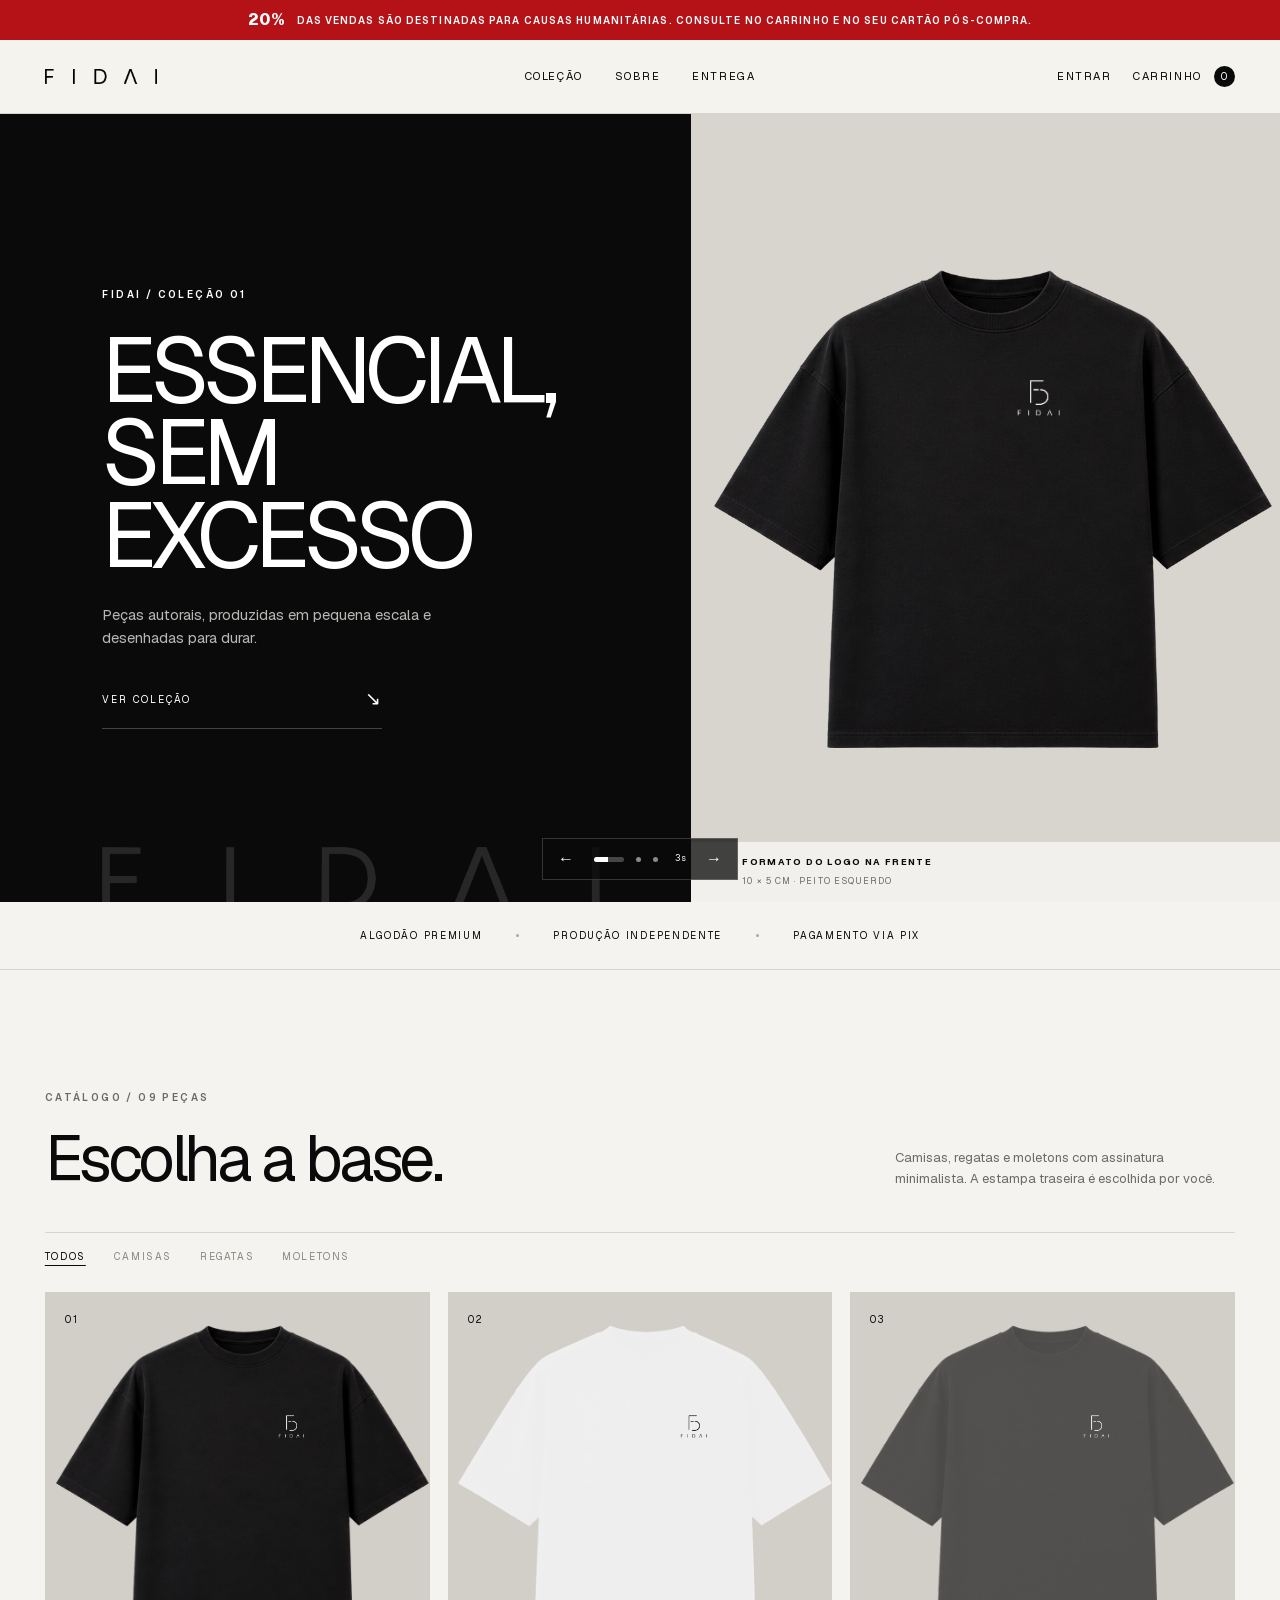
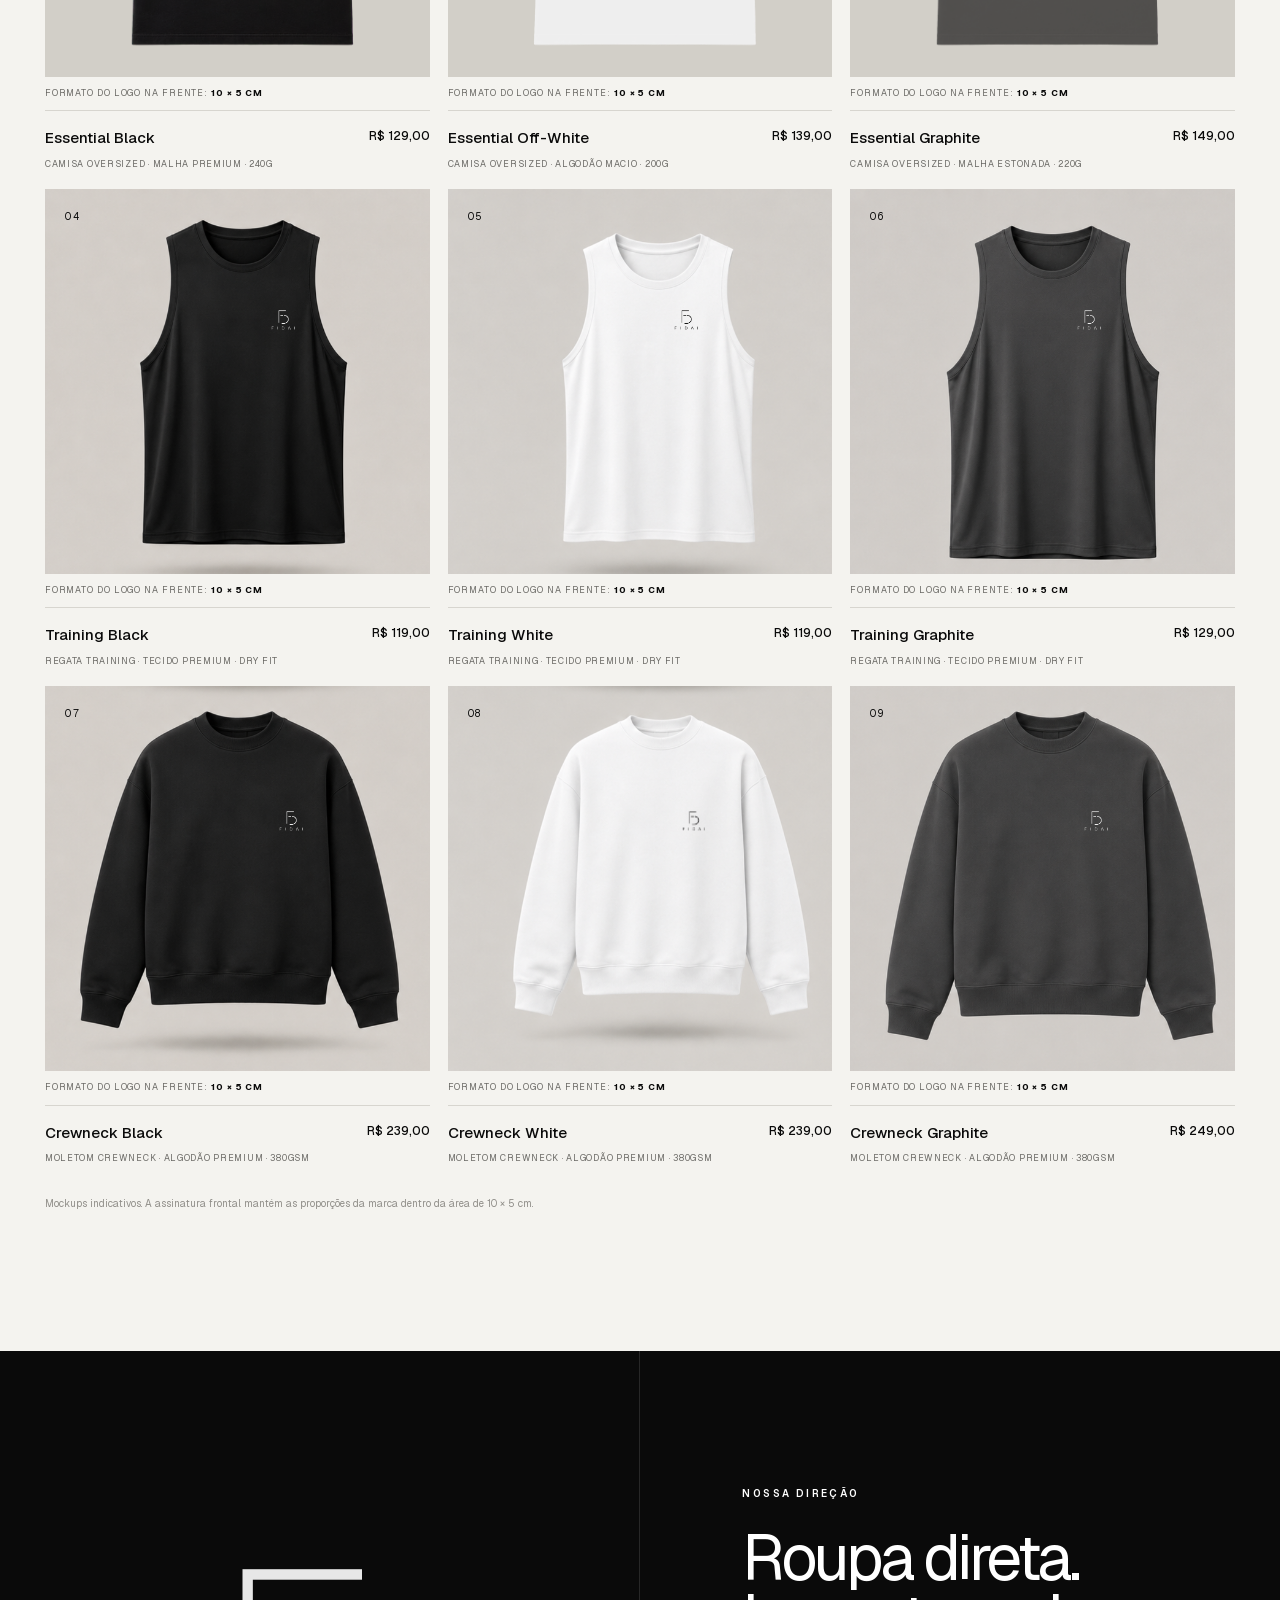
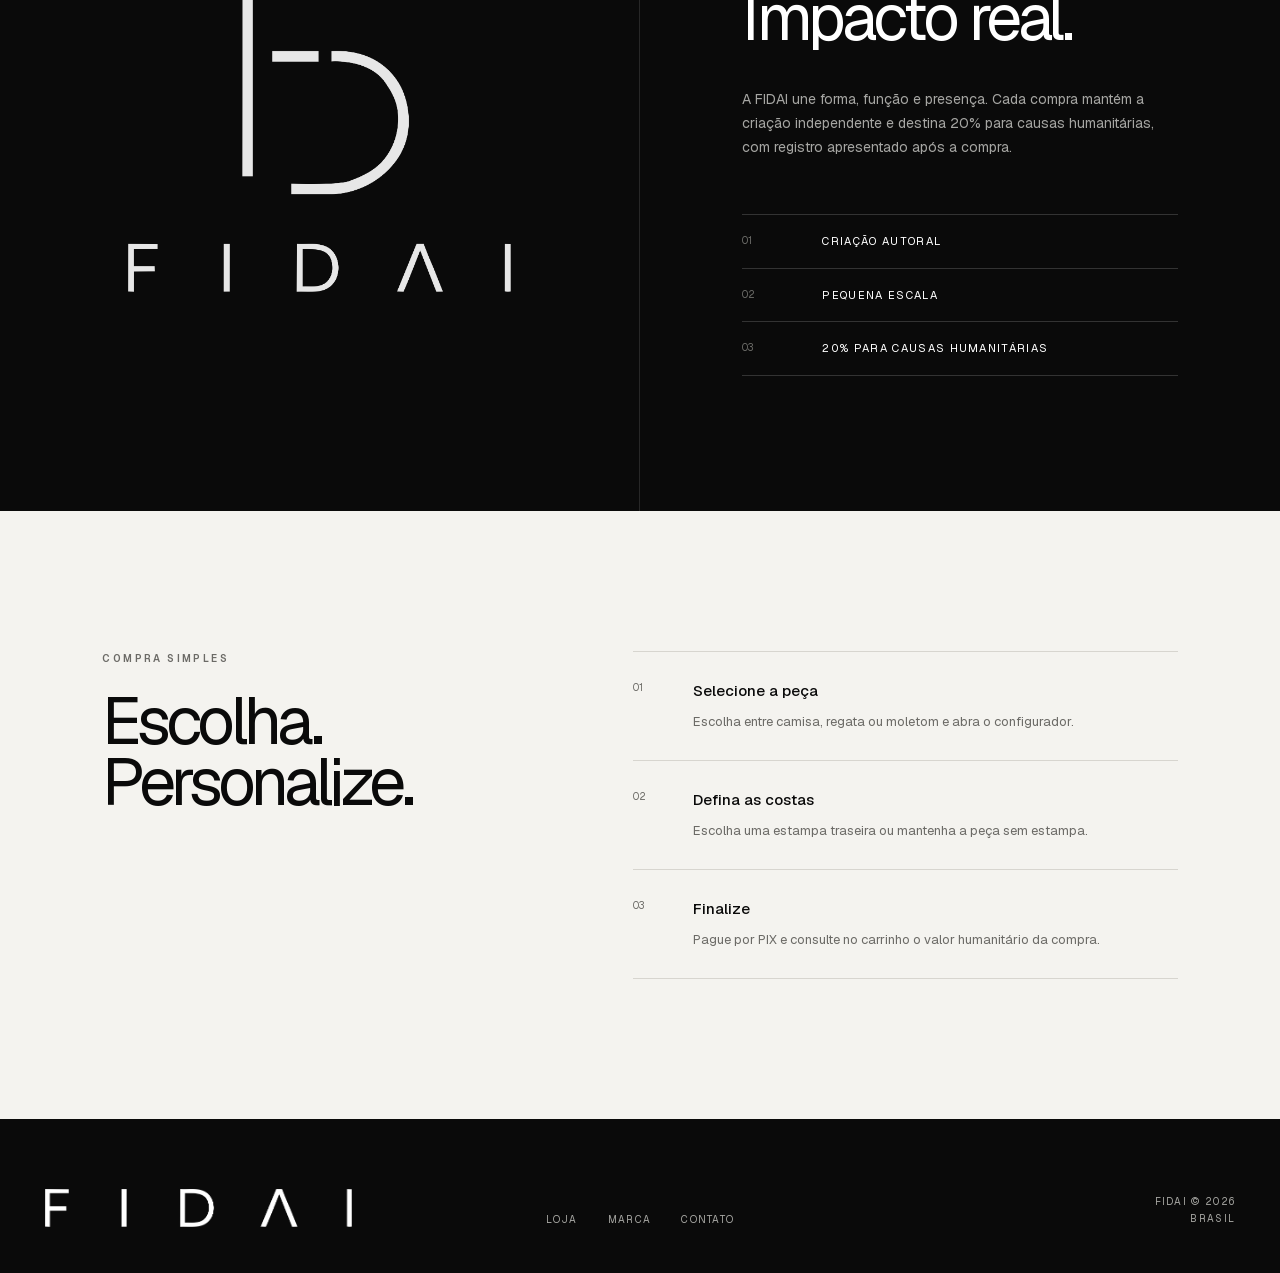
==== index.html @ 122ff942 "Add files via upload" ====
<!DOCTYPE html><html lang="pt-BR"><head><meta charSet="utf-8"/><meta name="viewport" content="width=device-width, initial-scale=1"/><link rel="preload" as="image" href="./brand/fidai-wordmark-black.png"/><link rel="preload" as="image" href="./brand/fidai-wordmark-white.png"/><link rel="preload" as="image" href="./products/shirt-black.png"/><link rel="preload" as="image" href="./brand/fidai-shirt-logo-white.png"/><link rel="preload" as="image" href="./campaigns/hero-excess-gray-shirt-back.png"/><link rel="preload" as="image" href="./campaigns/protest-model.png"/><link rel="preload" as="image" href="./products/shirt-white.png"/><link rel="preload" as="image" href="./brand/fidai-shirt-logo-black.png"/><link rel="preload" as="image" href="./products/shirt-graphite.png"/><link rel="preload" as="image" href="./brand/fidai-logo-white.png"/><link rel="stylesheet" href="./assets/index-DhxMgeo2.css" data-rsc-css-href="./assets/index-DhxMgeo2.css" data-precedence="vite-rsc/importer-resources"/><link rel="modulepreload" href="./assets/layout-segment-context-DIqtUhEV.js" crossorigin=""/><link rel="modulepreload" href="./assets/rolldown-runtime-S-ySWqyJ.js" crossorigin=""/><link rel="modulepreload" href="./assets/index-BgbSzuRm.js" crossorigin=""/><link rel="modulepreload" href="./assets/framework-CXnKph_e.js" crossorigin=""/><link rel="modulepreload" href="./assets/page-B92xcpVJ.js" crossorigin=""/><title>FIDAI — Essential Collection</title><meta name="description" content="Camisas autorais FIDAI. Design essencial, produção independente e pagamento via PIX."/><link rel="shortcut icon" href="./favicon.svg"/><link rel="icon" href="./favicon.svg"/><meta name="codex-preview" content="development"/><script>self.__VINEXT_RSC_PARAMS__={}</script><script>self.__VINEXT_RSC_NAV__={"pathname":"/","searchParams":[]}</script><link rel="modulepreload" href="./assets/index-BgbSzuRm.js" />
<link rel="preload" href="./assets/_vinext_fonts/geist-8ac0455e797f/geist-ff2310f5.woff2" as="font" type="font/woff2" crossorigin />
<link rel="preload" href="./assets/_vinext_fonts/geist-8ac0455e797f/geist-875ccdd4.woff2" as="font" type="font/woff2" crossorigin />
<link rel="preload" href="./assets/_vinext_fonts/geist-8ac0455e797f/geist-52306abf.woff2" as="font" type="font/woff2" crossorigin />
<link rel="preload" href="./assets/_vinext_fonts/geist-8ac0455e797f/geist-001175b1.woff2" as="font" type="font/woff2" crossorigin />
<link rel="preload" href="./assets/_vinext_fonts/geist-8ac0455e797f/geist-98bbbccb.woff2" as="font" type="font/woff2" crossorigin />
<link rel="preload" href="./assets/_vinext_fonts/geist-mono-00e989178794/geist-mono-f6b33328.woff2" as="font" type="font/woff2" crossorigin />
<link rel="preload" href="./assets/_vinext_fonts/geist-mono-00e989178794/geist-mono-44e03052.woff2" as="font" type="font/woff2" crossorigin />
<link rel="preload" href="./assets/_vinext_fonts/geist-mono-00e989178794/geist-mono-0638449e.woff2" as="font" type="font/woff2" crossorigin />
<link rel="preload" href="./assets/_vinext_fonts/geist-mono-00e989178794/geist-mono-971fb274.woff2" as="font" type="font/woff2" crossorigin />
<link rel="preload" href="./assets/_vinext_fonts/geist-mono-00e989178794/geist-mono-44745446.woff2" as="font" type="font/woff2" crossorigin />
<link rel="preload" href="./assets/_vinext_fonts/geist-mono-00e989178794/geist-mono-013b2f2f.woff2" as="font" type="font/woff2" crossorigin />
<style data-vinext-fonts>/* cyrillic-ext */
@font-face {
  font-family: 'Geist';
  font-style: normal;
  font-weight: 100 900;
  font-display: swap;
  src: url(./assets/_vinext_fonts/geist-8ac0455e797f/geist-ff2310f5.woff2) format('woff2');
  unicode-range: U+0460-052F, U+1C80-1C8A, U+20B4, U+2DE0-2DFF, U+A640-A69F, U+FE2E-FE2F;
}
/* cyrillic */
@font-face {
  font-family: 'Geist';
  font-style: normal;
  font-weight: 100 900;
  font-display: swap;
  src: url(./assets/_vinext_fonts/geist-8ac0455e797f/geist-875ccdd4.woff2) format('woff2');
  unicode-range: U+0301, U+0400-045F, U+0490-0491, U+04B0-04B1, U+2116;
}
/* vietnamese */
@font-face {
  font-family: 'Geist';
  font-style: normal;
  font-weight: 100 900;
  font-display: swap;
  src: url(./assets/_vinext_fonts/geist-8ac0455e797f/geist-52306abf.woff2) format('woff2');
  unicode-range: U+0102-0103, U+0110-0111, U+0128-0129, U+0168-0169, U+01A0-01A1, U+01AF-01B0, U+0300-0301, U+0303-0304, U+0308-0309, U+0323, U+0329, U+1EA0-1EF9, U+20AB;
}
/* latin-ext */
@font-face {
  font-family: 'Geist';
  font-style: normal;
  font-weight: 100 900;
  font-display: swap;
  src: url(./assets/_vinext_fonts/geist-8ac0455e797f/geist-001175b1.woff2) format('woff2');
  unicode-range: U+0100-02BA, U+02BD-02C5, U+02C7-02CC, U+02CE-02D7, U+02DD-02FF, U+0304, U+0308, U+0329, U+1D00-1DBF, U+1E00-1E9F, U+1EF2-1EFF, U+2020, U+20A0-20AB, U+20AD-20C0, U+2113, U+2C60-2C7F, U+A720-A7FF;
}
/* latin */
@font-face {
  font-family: 'Geist';
  font-style: normal;
  font-weight: 100 900;
  font-display: swap;
  src: url(./assets/_vinext_fonts/geist-8ac0455e797f/geist-98bbbccb.woff2) format('woff2');
  unicode-range: U+0000-00FF, U+0131, U+0152-0153, U+02BB-02BC, U+02C6, U+02DA, U+02DC, U+0304, U+0308, U+0329, U+2000-206F, U+20AC, U+2122, U+2191, U+2193, U+2212, U+2215, U+FEFF, U+FFFD;
}

.__font_geist_0tvmz3h { font-family: 'Geist', sans-serif; }

.__variable_geist_0tvmz3h { --font-geist-sans: 'Geist', sans-serif; }

/* cyrillic-ext */
@font-face {
  font-family: 'Geist Mono';
  font-style: normal;
  font-weight: 100 900;
  font-display: swap;
  src: url(./assets/_vinext_fonts/geist-mono-00e989178794/geist-mono-f6b33328.woff2) format('woff2');
  unicode-range: U+0460-052F, U+1C80-1C8A, U+20B4, U+2DE0-2DFF, U+A640-A69F, U+FE2E-FE2F;
}
/* cyrillic */
@font-face {
  font-family: 'Geist Mono';
  font-style: normal;
  font-weight: 100 900;
  font-display: swap;
  src: url(./assets/_vinext_fonts/geist-mono-00e989178794/geist-mono-44e03052.woff2) format('woff2');
  unicode-range: U+0301, U+0400-045F, U+0490-0491, U+04B0-04B1, U+2116;
}
/* symbols2 */
@font-face {
  font-family: 'Geist Mono';
  font-style: normal;
  font-weight: 100 900;
  font-display: swap;
  src: url(./assets/_vinext_fonts/geist-mono-00e989178794/geist-mono-0638449e.woff2) format('woff2');
  unicode-range: U+2000-2001, U+2004-2008, U+200A, U+23B8-23BD, U+2500-259F;
}
/* vietnamese */
@font-face {
  font-family: 'Geist Mono';
  font-style: normal;
  font-weight: 100 900;
  font-display: swap;
  src: url(./assets/_vinext_fonts/geist-mono-00e989178794/geist-mono-971fb274.woff2) format('woff2');
  unicode-range: U+0102-0103, U+0110-0111, U+0128-0129, U+0168-0169, U+01A0-01A1, U+01AF-01B0, U+0300-0301, U+0303-0304, U+0308-0309, U+0323, U+0329, U+1EA0-1EF9, U+20AB;
}
/* latin-ext */
@font-face {
  font-family: 'Geist Mono';
  font-style: normal;
  font-weight: 100 900;
  font-display: swap;
  src: url(./assets/_vinext_fonts/geist-mono-00e989178794/geist-mono-44745446.woff2) format('woff2');
  unicode-range: U+0100-02BA, U+02BD-02C5, U+02C7-02CC, U+02CE-02D7, U+02DD-02FF, U+0304, U+0308, U+0329, U+1D00-1DBF, U+1E00-1E9F, U+1EF2-1EFF, U+2020, U+20A0-20AB, U+20AD-20C0, U+2113, U+2C60-2C7F, U+A720-A7FF;
}
/* latin */
@font-face {
  font-family: 'Geist Mono';
  font-style: normal;
  font-weight: 100 900;
  font-display: swap;
  src: url(./assets/_vinext_fonts/geist-mono-00e989178794/geist-mono-013b2f2f.woff2) format('woff2');
  unicode-range: U+0000-00FF, U+0131, U+0152-0153, U+02BB-02BC, U+02C6, U+02DA, U+02DC, U+0304, U+0308, U+0329, U+2000-206F, U+20AC, U+2122, U+2191, U+2193, U+2212, U+2215, U+FEFF, U+FFFD;
}

.__font_geist_mono_1diim1n { font-family: 'Geist Mono', sans-serif; }

.__variable_geist_mono_1diim1n { --font-geist-mono: 'Geist Mono', sans-serif; }
</style>
</head><body class="__variable_geist_0tvmz3h __variable_geist_mono_1diim1n antialiased"><main><div class="impact-banner"><span>20%</span><p>das vendas são destinadas para causas humanitárias. Consulte no carrinho e no seu cartão pós-compra.</p></div><header class="site-header"><a class="brand-link" href="#inicio" aria-label="FIDAI — início"><img src="./brand/fidai-wordmark-black.png" alt="FIDAI"/></a><nav aria-label="Navegação principal"><a href="#colecao">Coleção</a><a href="#manifesto">Sobre</a><a href="#entrega">Entrega</a></nav><div class="header-actions"><button class="account-trigger " type="button">Entrar</button><button class="cart-trigger" type="button" aria-label="Abrir carrinho com 0 itens">Carrinho <span>0</span></button></div></header><section class="hero-slider" id="inicio" aria-roledescription="carrossel" aria-label="Destaques FIDAI"><div class="hero-track" style="transform:translateX(-0%)"><article class="hero hero-slide" aria-hidden="false"><div class="hero-copy"><p class="eyebrow">FIDAI / COLEÇÃO 01</p><h1>Essencial,<br/>sem excesso</h1><p class="hero-text">Peças autorais, produzidas em pequena escala e desenhadas para durar.</p><a class="primary-link" href="#colecao" tabindex="0">Ver coleção <span>↘</span></a><img class="hero-wordmark" src="./brand/fidai-wordmark-white.png" alt="" aria-hidden="true"/></div><div class="hero-product" aria-label="Camisa preta FIDAI Essential"><img class="hero-shirt" src="./products/shirt-black.png" alt="Camisa preta oversized FIDAI"/><div class="front-print-area hero-chest"><img class="front-signature" src="./brand/fidai-shirt-logo-white.png" alt="" aria-hidden="true"/></div><div class="hero-format"><strong>FORMATO DO LOGO NA FRENTE</strong><span>10 × 5 CM · PEITO ESQUERDO</span></div></div></article><article class="hero hero-slide protest-slide" aria-hidden="true"><div class="hero-copy protest-copy excess-copy"><p class="eyebrow">FIDAI / COLEÇÃO PROTESTO</p><h2>Ou o excesso,<br/>essencial</h2><p class="hero-text">A mesma base essencial, com presença máxima nas costas.</p><a class="primary-link" href="#colecao" tabindex="-1">Ver estampas <span>↘</span></a><img class="hero-wordmark" src="./brand/fidai-wordmark-white.png" alt="" aria-hidden="true"/></div><div class="hero-excess"><img src="./campaigns/hero-excess-gray-shirt-back.png" alt="Parte traseira de camisa cinza FIDAI com estampa da Coleção Protesto"/></div></article><article class="hero hero-slide protest-slide" aria-hidden="true"><div class="hero-copy protest-copy"><p class="eyebrow">FIDAI / COLEÇÃO PROTESTO</p><h2>O impacto minimalista ou a sua arte preferida.</h2><p class="hero-text">Uma assinatura discreta na frente. Sua arte escolhida ocupa as costas.</p><a class="primary-link" href="#colecao" tabindex="-1">Explorar coleção <span>↘</span></a><img class="hero-wordmark" src="./brand/fidai-wordmark-white.png" alt="" aria-hidden="true"/></div><div class="hero-model"><img src="./campaigns/protest-model.png" alt="Modelo vestindo moletom preto FIDAI, visto de frente e de costas com estampa da Coleção Protesto"/></div></article></div><div class="hero-controls"><button class="hero-arrow" type="button" aria-label="Slide anterior">←</button><div class="hero-dots" role="group" aria-label="Selecionar destaque"><button class="hero-dot active" type="button" aria-label="Mostrar slide 1" aria-pressed="true"><span><i style="width:100%"></i></span></button><button class="hero-dot " type="button" aria-label="Mostrar slide 2" aria-pressed="false"><span></span></button><button class="hero-dot " type="button" aria-label="Mostrar slide 3" aria-pressed="false"><span></span></button></div><span class="hero-countdown" aria-hidden="true">5<!-- -->s</span><button class="hero-arrow" type="button" aria-label="Próximo slide">→</button></div><span class="sr-only" aria-live="polite">Slide <!-- -->1<!-- --> de 3</span></section><div class="feature-strip"><span>Algodão premium</span><i></i><span>Produção independente</span><i></i><span>Pagamento via PIX</span></div><section class="collection" id="colecao"><div class="section-heading"><div><p class="eyebrow dark">CATÁLOGO / 09 PEÇAS</p><h2>Escolha a base.</h2></div><p>Camisas, regatas e moletons com assinatura minimalista. A estampa traseira é escolhida por você.</p></div><div class="filters" aria-label="Filtrar catálogo por tipo de peça"><button class="active" type="button">Todos</button><button class="" type="button">Camisas</button><button class="" type="button">Regatas</button><button class="" type="button">Moletons</button></div><div class="product-grid"><article class="product-card"><button class="product-select" type="button" aria-label="Selecionar Essential Black"><div class="product-art"><span class="product-number">01</span><img class="product-photo" src="./products/shirt-black.png" alt="Camisa oversized Essential Black"/><div class="front-print-area card-chest camisa product-1"><img class="front-signature" src="./brand/fidai-shirt-logo-white.png" alt="" aria-hidden="true"/></div><span class="configure-call">Selecionar peça <b>→</b></span></div></button><div class="product-format">Formato do logo na frente: <b>10 × 5 cm</b></div><div class="product-meta"><div><h3>Essential Black</h3><p>Camisa oversized<!-- --> · <!-- -->Malha premium · 240g</p></div><strong>R$ 129,00</strong></div></article><article class="product-card"><button class="product-select" type="button" aria-label="Selecionar Essential Off-White"><div class="product-art"><span class="product-number">02</span><img class="product-photo" src="./products/shirt-white.png" alt="Camisa oversized Essential Off-White"/><div class="front-print-area card-chest camisa product-2"><img class="front-signature" src="./brand/fidai-shirt-logo-black.png" alt="" aria-hidden="true"/></div><span class="configure-call">Selecionar peça <b>→</b></span></div></button><div class="product-format">Formato do logo na frente: <b>10 × 5 cm</b></div><div class="product-meta"><div><h3>Essential Off-White</h3><p>Camisa oversized<!-- --> · <!-- -->Algodão macio · 200g</p></div><strong>R$ 139,00</strong></div></article><article class="product-card"><button class="product-select" type="button" aria-label="Selecionar Essential Graphite"><div class="product-art"><span class="product-number">03</span><img class="product-photo" src="./products/shirt-graphite.png" alt="Camisa oversized Essential Graphite"/><div class="front-print-area card-chest camisa product-3"><img class="front-signature" src="./brand/fidai-shirt-logo-white.png" alt="" aria-hidden="true"/></div><span class="configure-call">Selecionar peça <b>→</b></span></div></button><div class="product-format">Formato do logo na frente: <b>10 × 5 cm</b></div><div class="product-meta"><div><h3>Essential Graphite</h3><p>Camisa oversized<!-- --> · <!-- -->Malha estonada · 220g</p></div><strong>R$ 149,00</strong></div></article><article class="product-card"><button class="product-select" type="button" aria-label="Selecionar Training Black"><div class="product-art"><span class="product-number">04</span><span class="product-sprite regata-front product-photo" style="background-image:url(./products/garments-black.png)" role="img" aria-label="Regata training Training Black"></span><div class="front-print-area card-chest regata product-4"><img class="front-signature" src="./brand/fidai-shirt-logo-white.png" alt="" aria-hidden="true"/></div><span class="configure-call">Selecionar peça <b>→</b></span></div></button><div class="product-format">Formato do logo na frente: <b>10 × 5 cm</b></div><div class="product-meta"><div><h3>Training Black</h3><p>Regata training<!-- --> · <!-- -->Tecido premium · dry fit</p></div><strong>R$ 119,00</strong></div></article><article class="product-card"><button class="product-select" type="button" aria-label="Selecionar Training White"><div class="product-art"><span class="product-number">05</span><span class="product-sprite regata-front product-photo" style="background-image:url(./products/garments-white.png)" role="img" aria-label="Regata training Training White"></span><div class="front-print-area card-chest regata product-5"><img class="front-signature" src="./brand/fidai-shirt-logo-black.png" alt="" aria-hidden="true"/></div><span class="configure-call">Selecionar peça <b>→</b></span></div></button><div class="product-format">Formato do logo na frente: <b>10 × 5 cm</b></div><div class="product-meta"><div><h3>Training White</h3><p>Regata training<!-- --> · <!-- -->Tecido premium · dry fit</p></div><strong>R$ 119,00</strong></div></article><article class="product-card"><button class="product-select" type="button" aria-label="Selecionar Training Graphite"><div class="product-art"><span class="product-number">06</span><span class="product-sprite regata-front product-photo" style="background-image:url(./products/garments-graphite.png)" role="img" aria-label="Regata training Training Graphite"></span><div class="front-print-area card-chest regata product-6"><img class="front-signature" src="./brand/fidai-shirt-logo-white.png" alt="" aria-hidden="true"/></div><span class="configure-call">Selecionar peça <b>→</b></span></div></button><div class="product-format">Formato do logo na frente: <b>10 × 5 cm</b></div><div class="product-meta"><div><h3>Training Graphite</h3><p>Regata training<!-- --> · <!-- -->Tecido premium · dry fit</p></div><strong>R$ 129,00</strong></div></article><article class="product-card"><button class="product-select" type="button" aria-label="Selecionar Crewneck Black"><div class="product-art"><span class="product-number">07</span><span class="product-sprite moletom-front product-photo" style="background-image:url(./products/garments-black.png)" role="img" aria-label="Moletom crewneck Crewneck Black"></span><div class="front-print-area card-chest moletom product-7"><img class="front-signature" src="./brand/fidai-shirt-logo-white.png" alt="" aria-hidden="true"/></div><span class="configure-call">Selecionar peça <b>→</b></span></div></button><div class="product-format">Formato do logo na frente: <b>10 × 5 cm</b></div><div class="product-meta"><div><h3>Crewneck Black</h3><p>Moletom crewneck<!-- --> · <!-- -->Algodão premium · 380gsm</p></div><strong>R$ 239,00</strong></div></article><article class="product-card"><button class="product-select" type="button" aria-label="Selecionar Crewneck White"><div class="product-art"><span class="product-number">08</span><span class="product-sprite moletom-front product-photo" style="background-image:url(./products/garments-white.png)" role="img" aria-label="Moletom crewneck Crewneck White"></span><div class="front-print-area card-chest moletom product-8"><img class="front-signature" src="./brand/fidai-shirt-logo-black.png" alt="" aria-hidden="true"/></div><span class="configure-call">Selecionar peça <b>→</b></span></div></button><div class="product-format">Formato do logo na frente: <b>10 × 5 cm</b></div><div class="product-meta"><div><h3>Crewneck White</h3><p>Moletom crewneck<!-- --> · <!-- -->Algodão premium · 380gsm</p></div><strong>R$ 239,00</strong></div></article><article class="product-card"><button class="product-select" type="button" aria-label="Selecionar Crewneck Graphite"><div class="product-art"><span class="product-number">09</span><span class="product-sprite moletom-front product-photo" style="background-image:url(./products/garments-graphite.png)" role="img" aria-label="Moletom crewneck Crewneck Graphite"></span><div class="front-print-area card-chest moletom product-9"><img class="front-signature" src="./brand/fidai-shirt-logo-white.png" alt="" aria-hidden="true"/></div><span class="configure-call">Selecionar peça <b>→</b></span></div></button><div class="product-format">Formato do logo na frente: <b>10 × 5 cm</b></div><div class="product-meta"><div><h3>Crewneck Graphite</h3><p>Moletom crewneck<!-- --> · <!-- -->Algodão premium · 380gsm</p></div><strong>R$ 249,00</strong></div></article></div><p class="catalog-note">Mockups indicativos. A assinatura frontal mantém as proporções da marca dentro da área de 10 × 5 cm.</p></section><section class="manifesto" id="manifesto"><div class="manifesto-mark"><img src="./brand/fidai-logo-white.png" alt="Símbolo FIDAI"/></div><div class="manifesto-copy"><p class="eyebrow">NOSSA DIREÇÃO</p><h2>Roupa direta.<br/>Impacto real.</h2><p>A FIDAI une forma, função e presença. Cada compra mantém a criação independente e destina 20% para causas humanitárias, com registro apresentado após a compra.</p><dl><div><dt>01</dt><dd>Criação autoral</dd></div><div><dt>02</dt><dd>Pequena escala</dd></div><div><dt>03</dt><dd>20% para causas humanitárias</dd></div></dl></div></section><section class="delivery" id="entrega"><div class="delivery-title"><p class="eyebrow dark">COMPRA SIMPLES</p><h2>Escolha.<br/>Personalize.</h2></div><div class="delivery-list"><article><span>01</span><div><h3>Selecione a peça</h3><p>Escolha entre camisa, regata ou moletom e abra o configurador.</p></div></article><article><span>02</span><div><h3>Defina as costas</h3><p>Escolha uma estampa traseira ou mantenha a peça sem estampa.</p></div></article><article><span>03</span><div><h3>Finalize</h3><p>Pague por PIX e consulte no carrinho o valor humanitário da compra.</p></div></article></div></section><footer><img src="./brand/fidai-wordmark-white.png" alt="FIDAI"/><div><a href="#colecao">Loja</a><a href="#manifesto">Marca</a><a href="mailto:contato@fidai.com.br">Contato</a></div><p>FIDAI © 2026<br/>Brasil</p></footer><div class="config-overlay " aria-hidden="true"></div><div class="cart-overlay " aria-hidden="true"><aside class="cart-drawer" role="dialog" aria-modal="true" aria-label="Carrinho"><div class="drawer-head"><div><p>SEU CARRINHO</p><span>0<!-- --> <!-- -->itens</span></div><button type="button" aria-label="Fechar carrinho">×</button></div><div class="cart-items"><div class="empty-cart"><p>Seu carrinho está vazio.</p><button type="button">Ver coleção</button></div></div></aside></div></main><script id="_R_">import("./assets/index-BgbSzuRm.js")</script><script>self.__VINEXT_RSC_CHUNKS__=self.__VINEXT_RSC_CHUNKS__||[];self.__VINEXT_RSC_CHUNKS__.push("2:I[\"8c0f216c4604\",[],\"Children\",1]\n3:I[\"15c18cfaeeff\",[],\"LayoutSegmentProvider\",1]\n4:I[\"8c0f216c4604\",[],\"Slot\",1]\n5:I[\"593f344dc510\",[],\"RedirectBoundary\",1]\n:HL[\"./assets/index-DhxMgeo2.css\",\"style\"]\n0:{\"__route\":\"route:/\",\"__interceptionContext\":null,\"__layoutIds\":[\"layout:/\"],\"__rootLayout\":\"/\",\"page:/\":\"$L1\",\"layout:/\":[[[[\"$\",\"link\",\"css:./assets/index-DhxMgeo2.css\",{\"rel\":\"stylesheet\",\"precedence\":\"vite-rsc/importer-resources\",\"href\":\"./assets/index-DhxMgeo2.css\",\"data-rsc-css-href\":\"./assets/index-DhxMgeo2.css\"}],\"$undefined\"],[\"$\",\"html\",null,{\"lang\":\"pt-BR\",\"children\":[\"$\",\"body\",null,{\"className\":\"__variable_geist_0tvmz3h __variable_geist_mono_1diim1n antialiased\",\"children\":[\"$\",\"$L2\",null,{}]}]}]],null],\"route:/\":[[[\"$\",\"meta\",null,{\"charSet\":\"utf-8\"}],[[\"$\",\"title\",\"0\",{\"children\":\"FIDAI — Essential Collection\"}],[\"$\",\"meta\",\"1\",{\"name\":\"description\",\"content\":\"Camisas autorais FIDAI. Design essencial, produção independente e pagamento via PIX.\"}],[\"$\",\"link\",\"2\",{\"rel\":\"shortcut icon\",\"href\":\"./favicon.svg\"}],[\"$\",\"link\",\"3\",{\"rel\":\"icon\",\"href\":\"./favicon.svg\"}],[\"$\",\"meta\",\"4\",{\"name\":\"codex-preview\",\"content\":\"development\"}]],[[\"$\",\"meta\",\"0\",{\"name\":\"viewport\",\"content\":\"width=device-width, initial-scale=1\"}]]],[\"$\",\"$L3\",null,{\"segmentMap\":{\"children\":[]},\"children\":[\"$\",\"$L4\",null,{\"id\":\"layout:/\",\"parallelSlots\":\"$undefined\",\"children\":[\"$\",\"$L5\",null,{\"children\":[\"$\",\"$L3\",null,{\"segmentMap\":{\"children\":[]},\"children\":[\"$\",\"$L4\",null,{\"id\":\"page:/\"}]}]}]}]}]],\"__layoutFlags\":{\"layout:/\":\"s\"},\"__artifactCompatibility\":{\"schemaVersion\":1,\"graphVersion\":\"app-route-graph:4uhn5s1wvoptc\",\"deploymentVersion\":\"abf3109f-25c9-484a-86e7-3747f1ded82f\",\"appElementsSchemaVersion\":1,\"rscPayloadSchemaVersion\":1,\"rootBoundaryId\":\"/\",\"renderEpoch\":null}}\n")</script><script>self.__VINEXT_RSC_CHUNKS__=self.__VINEXT_RSC_CHUNKS__||[];self.__VINEXT_RSC_CHUNKS__.push("6:I[\"6efdf509a785\",[],\"default\",1]\n1:[\"$\",\"$L6\",null,{\"params\":\"$@7\",\"searchParams\":\"$@8\"}]\n7:{}\n8:{}\n")</script><script>self.__VINEXT_RSC_DONE__=true</script></body></html>
---- assets/index-DhxMgeo2.css ----
/*! tailwindcss v4.2.1 | MIT License | https://tailwindcss.com */
@layer theme{:root,:host{--font-sans:ui-sans-serif, system-ui, sans-serif, "Apple Color Emoji", "Segoe UI Emoji", "Segoe UI Symbol", "Noto Color Emoji";--font-mono:ui-monospace, SFMono-Regular, Menlo, Monaco, Consolas, "Liberation Mono", "Courier New", monospace;--spacing:.25rem;--default-font-family:var(--font-sans);--default-mono-font-family:var(--font-mono)}}@layer base{*,:after,:before,::backdrop{box-sizing:border-box;border:0 solid;margin:0;padding:0}::file-selector-button{box-sizing:border-box;border:0 solid;margin:0;padding:0}html,:host{-webkit-text-size-adjust:100%;tab-size:4;line-height:1.5;font-family:var(--default-font-family,ui-sans-serif, system-ui, sans-serif, "Apple Color Emoji", "Segoe UI Emoji", "Segoe UI Symbol", "Noto Color Emoji");font-feature-settings:var(--default-font-feature-settings,normal);font-variation-settings:var(--default-font-variation-settings,normal);-webkit-tap-highlight-color:transparent}hr{height:0;color:inherit;border-top-width:1px}abbr:where([title]){-webkit-text-decoration:underline dotted;text-decoration:underline dotted}h1,h2,h3,h4,h5,h6{font-size:inherit;font-weight:inherit}a{color:inherit;-webkit-text-decoration:inherit;-webkit-text-decoration:inherit;-webkit-text-decoration:inherit;-webkit-text-decoration:inherit;text-decoration:inherit}b,strong{font-weight:bolder}code,kbd,samp,pre{font-family:var(--default-mono-font-family,ui-monospace, SFMono-Regular, Menlo, Monaco, Consolas, "Liberation Mono", "Courier New", monospace);font-feature-settings:var(--default-mono-font-feature-settings,normal);font-variation-settings:var(--default-mono-font-variation-settings,normal);font-size:1em}small{font-size:80%}sub,sup{vertical-align:baseline;font-size:75%;line-height:0;position:relative}sub{bottom:-.25em}sup{top:-.5em}table{text-indent:0;border-color:inherit;border-collapse:collapse}:-moz-focusring{outline:auto}progress{vertical-align:baseline}summary{display:list-item}ol,ul,menu{list-style:none}img,svg,video,canvas,audio,iframe,embed,object{vertical-align:middle;display:block}img,video{max-width:100%;height:auto}button,input,select,optgroup,textarea{font:inherit;font-feature-settings:inherit;font-variation-settings:inherit;letter-spacing:inherit;color:inherit;opacity:1;background-color:#0000;border-radius:0}::file-selector-button{font:inherit;font-feature-settings:inherit;font-variation-settings:inherit;letter-spacing:inherit;color:inherit;opacity:1;background-color:#0000;border-radius:0}:where(select:is([multiple],[size])) optgroup{font-weight:bolder}:where(select:is([multiple],[size])) optgroup option{padding-inline-start:20px}::file-selector-button{margin-inline-end:4px}::placeholder{opacity:1}@supports (not ((-webkit-appearance:-apple-pay-button))) or (contain-intrinsic-size:1px){::placeholder{color:currentColor}@supports (color:color-mix(in lab, red, red)){::placeholder{color:color-mix(in oklab, currentcolor 50%, transparent)}}}textarea{resize:vertical}::-webkit-search-decoration{-webkit-appearance:none}::-webkit-date-and-time-value{min-height:1lh;text-align:inherit}::-webkit-datetime-edit{display:inline-flex}::-webkit-datetime-edit-fields-wrapper{padding:0}::-webkit-datetime-edit{padding-block:0}::-webkit-datetime-edit-year-field{padding-block:0}::-webkit-datetime-edit-month-field{padding-block:0}::-webkit-datetime-edit-day-field{padding-block:0}::-webkit-datetime-edit-hour-field{padding-block:0}::-webkit-datetime-edit-minute-field{padding-block:0}::-webkit-datetime-edit-second-field{padding-block:0}::-webkit-datetime-edit-millisecond-field{padding-block:0}::-webkit-datetime-edit-meridiem-field{padding-block:0}::-webkit-calendar-picker-indicator{line-height:1}:-moz-ui-invalid{box-shadow:none}button,input:where([type=button],[type=reset],[type=submit]){appearance:button}::file-selector-button{appearance:button}::-webkit-inner-spin-button{height:auto}::-webkit-outer-spin-button{height:auto}[hidden]:where(:not([hidden=until-found])){display:none!important}}@layer components;@layer utilities{.visible{visibility:visible}.sr-only{clip-path:inset(50%);white-space:nowrap;border-width:0;width:1px;height:1px;margin:-1px;padding:0;position:absolute;overflow:hidden}.relative{position:relative}.start{inset-inline-start:var(--spacing)}.hidden{display:none}.table{display:table}.antialiased{-webkit-font-smoothing:antialiased;-moz-osx-font-smoothing:grayscale}}:root{--ink:#0a0a0a;--paper:#f4f3ef;--line:#d7d5cf;--muted:#6b6a66;--red:#b51218}*{box-sizing:border-box}html{scroll-behavior:smooth}body{background:var(--paper);color:var(--ink);font-family:var(--font-geist-sans),Arial,sans-serif;margin:0}body,button,input,select{font-family:var(--font-geist-sans),Arial,sans-serif}button,input,select{font:inherit}button{color:inherit}a{color:inherit;text-decoration:none}img{max-width:100%;display:block}.impact-banner{background:var(--red);color:#fff;text-align:center;justify-content:center;align-items:center;gap:12px;min-height:38px;padding:8px 20px;display:flex}.impact-banner span{font-size:16px;font-weight:800}.impact-banner p{letter-spacing:.11em;text-transform:uppercase;margin:0;font-size:10px;font-weight:600}.site-header{-webkit-backdrop-filter:blur(16px);backdrop-filter:blur(16px);border-bottom:1px solid var(--line);z-index:30;background:#f4f3eff0;grid-template-columns:1fr auto 1fr;align-items:center;height:74px;padding:0 3.5vw;display:grid;position:sticky;top:0}.brand-link{width:112px;display:block}.brand-link img{width:100%}nav{gap:32px;display:flex}nav a,.cart-trigger{letter-spacing:.14em;text-transform:uppercase;font-size:11px}nav a{position:relative}nav a:after{background:var(--ink);content:"";transform-origin:0;width:100%;height:1px;transition:transform .25s;position:absolute;bottom:-7px;left:0;transform:scaleX(0)}nav a:hover:after{transform:scaleX(1)}.cart-trigger{cursor:pointer;background:0 0;border:0;justify-self:end;padding:8px 0}.cart-trigger span{background:var(--ink);color:#fff;border-radius:50%;justify-content:center;align-items:center;width:21px;height:21px;margin-left:8px;font-size:10px;display:inline-flex}.hero{grid-template-columns:1.08fr .92fr;min-height:calc(100vh - 112px);display:grid}.hero-copy{background:var(--ink);color:#fff;flex-direction:column;justify-content:center;padding:8vw 8vw 6vw;display:flex;position:relative;overflow:hidden}.eyebrow{letter-spacing:.24em;text-transform:uppercase;margin:0 0 5vh;font-size:10px;font-weight:600}.eyebrow.dark{color:var(--muted);margin-bottom:24px}.hero h1{letter-spacing:-.065em;text-transform:uppercase;margin:0;font-size:clamp(58px,7.2vw,116px);font-weight:400;line-height:.89}.hero-text{color:#b7b7b4;max-width:410px;margin:34px 0 42px;font-size:15px;line-height:1.55}.primary-link{letter-spacing:.18em;text-transform:uppercase;border-bottom:1px solid #444;justify-content:space-between;align-items:center;width:min(100%,280px);padding-bottom:14px;font-size:10px;display:flex}.primary-link span{font-size:19px}.hero-wordmark{opacity:.12;width:72%;position:absolute;bottom:-8px;left:8vw}.hero-product{background:#e7e5df;flex-direction:column;justify-content:flex-end;align-items:flex-start;padding:4vw;display:flex;position:relative;overflow:hidden}.hero-shirt{object-fit:cover;width:100%;max-width:none;height:100%;position:absolute;top:50%;left:50%;transform:translate(-50%,-50%)}.front-print-area{aspect-ratio:2;pointer-events:none;z-index:2;justify-content:center;align-items:center;display:flex;position:absolute}.front-signature{object-fit:contain;width:auto;max-width:100%;height:100%;max-height:100%}.hero-chest{width:12%;top:36%;left:59%;transform:translate(-50%,-50%)}.hero-format{z-index:3;background:#f4f3eff0;flex-direction:column;gap:5px;width:100%;padding:14px 4vw;display:flex;position:absolute;bottom:0;left:0}.hero-format strong{letter-spacing:.15em;font-size:9px}.hero-format span{color:var(--muted);letter-spacing:.12em;font-size:9px}.feature-strip{border-bottom:1px solid var(--line);letter-spacing:.17em;text-transform:uppercase;justify-content:center;align-items:center;gap:34px;min-height:68px;font-size:10px;display:flex}.feature-strip i{background:#aaa8a2;border-radius:50%;width:3px;height:3px}.collection{padding:120px 3.5vw 140px}.section-heading{justify-content:space-between;align-items:end;margin-bottom:42px;display:flex}.section-heading h2{letter-spacing:-.055em;margin:0;font-size:clamp(40px,5vw,76px);font-weight:400;line-height:.95}.section-heading>p{color:var(--muted);max-width:340px;margin:0;font-size:13px;line-height:1.6}.filters{border-top:1px solid var(--line);gap:28px;margin-bottom:28px;padding-top:16px;display:flex}.filters button{color:#8a8883;cursor:pointer;letter-spacing:.16em;text-transform:uppercase;background:0 0;border:0;padding:0;font-size:10px}.filters button.active{color:var(--ink);text-underline-offset:5px;text-decoration:underline}.product-grid{grid-template-columns:repeat(3,1fr);gap:18px;display:grid}.product-card{min-width:0}.product-select{cursor:pointer;text-align:left;background:0 0;border:0;width:100%;padding:0;display:block}.product-art{aspect-ratio:1;background:#e9e7e2;position:relative;overflow:hidden}.product-photo{object-fit:cover;width:100%;height:100%;transition:transform .6s cubic-bezier(.2,.7,.2,1)}.product-card:hover .product-photo{transform:scale(1.025)}.product-number{letter-spacing:.18em;z-index:3;font-size:10px;position:absolute;top:20px;left:20px}.card-chest{width:11%;top:35%;left:59%;transform:translate(-50%,-50%)}.configure-call{letter-spacing:.16em;text-transform:uppercase;z-index:4;background:#f4f3eff5;justify-content:space-between;align-items:center;width:100%;padding:17px 18px;font-size:9px;transition:transform .25s;display:flex;position:absolute;bottom:0;left:0;transform:translateY(100%)}.configure-call b{font-size:16px;font-weight:400}.product-card:hover .configure-call,.product-select:focus-visible .configure-call{transform:translateY(0)}.product-format{border-bottom:1px solid var(--line);color:var(--muted);letter-spacing:.1em;text-transform:uppercase;padding:10px 0;font-size:9px}.product-format b{color:var(--ink)}.product-meta{justify-content:space-between;align-items:start;padding:16px 0 0;display:flex}.product-meta h3{margin:0 0 8px;font-size:15px;font-weight:500}.product-meta p{color:var(--muted);letter-spacing:.08em;text-transform:uppercase;margin:0;font-size:9px}.product-meta strong{white-space:nowrap;font-size:12px;font-weight:500}.catalog-note{color:#918f8a;margin:30px 0 0;font-size:10px}.manifesto{background:var(--ink);color:#fff;grid-template-columns:1fr 1fr;min-height:760px;display:grid}.manifesto-mark{border-right:1px solid #272727;justify-content:center;align-items:center;padding:10vw;display:flex;overflow:hidden}.manifesto-mark img{opacity:.9;width:min(100%,440px)}.manifesto-copy{flex-direction:column;justify-content:center;padding:8vw;display:flex}.manifesto-copy h2{letter-spacing:-.06em;margin:0 0 40px;font-size:clamp(48px,5vw,78px);font-weight:400;line-height:.94}.manifesto-copy>p:not(.eyebrow){color:#a6a6a3;max-width:510px;font-size:14px;line-height:1.7}.manifesto dl{border-top:1px solid #333;margin:55px 0 0}.manifesto dl div{border-bottom:1px solid #333;grid-template-columns:80px 1fr;padding:18px 0;display:grid}.manifesto dt{color:#6d6d69;font-size:10px}.manifesto dd{letter-spacing:.12em;text-transform:uppercase;margin:0;font-size:11px}.delivery{grid-template-columns:.85fr 1.15fr;gap:10vw;padding:140px 8vw;display:grid}.delivery-title h2{letter-spacing:-.06em;margin:0;font-size:clamp(48px,5.2vw,84px);font-weight:400;line-height:.92}.delivery-list{border-top:1px solid var(--line)}.delivery-list article{border-bottom:1px solid var(--line);grid-template-columns:60px 1fr;padding:28px 0;display:grid}.delivery-list article>span{color:var(--muted);font-size:10px}.delivery-list h3{margin:0 0 10px;font-size:15px;font-weight:500}.delivery-list p{color:var(--muted);margin:0;font-size:13px;line-height:1.5}footer{background:var(--ink);color:#fff;grid-template-columns:1fr auto 1fr;align-items:end;gap:40px;padding:70px 3.5vw 46px;display:grid}footer>img{width:clamp(180px,24vw,360px)}footer div{gap:30px;display:flex}footer a,footer p{color:#a5a5a1;letter-spacing:.13em;text-transform:uppercase;font-size:10px}footer p{text-align:right;justify-self:end;margin:0;line-height:1.7}.config-overlay{opacity:0;pointer-events:none;z-index:60;background:#000000b8;justify-content:center;align-items:center;padding:3vw;transition:opacity .25s;display:flex;position:fixed;inset:0}.config-overlay.open{opacity:1;pointer-events:auto}.configurator{background:var(--paper);grid-template-columns:1.05fr .95fr;width:100%;max-width:1240px;min-height:min(84vh,820px);max-height:900px;transition:transform .3s;display:grid;position:relative;overflow:hidden;transform:translateY(16px)}.config-overlay.open .configurator{transform:translateY(0)}.config-close{background:var(--ink);color:#fff;cursor:pointer;z-index:5;border:0;justify-content:center;align-items:center;width:44px;height:44px;font-size:27px;display:flex;position:absolute;top:0;right:0}.config-preview{background:#e1dfda;flex-direction:column;min-width:0;padding:32px;display:flex}.preview-tabs{z-index:3;gap:4px;display:flex}.preview-tabs button{cursor:pointer;letter-spacing:.14em;text-transform:uppercase;background:0 0;border:1px solid #aaa8a2;padding:10px 18px;font-size:9px}.preview-tabs button.active{background:var(--ink);border-color:var(--ink);color:#fff}.shirt-preview{flex:1;min-height:0;position:relative;overflow:hidden}.shirt-preview>img{object-fit:contain;width:100%;height:100%}.config-chest{width:11%;top:35%;left:59%;transform:translate(-50%,-50%)}.back-print{z-index:2;width:26%;position:absolute;top:48%;left:50%;transform:translate(-50%,-50%)}.preview-caption{letter-spacing:.13em;text-transform:uppercase;border-top:1px solid #c5c3bd;margin:0;padding-top:14px;font-size:9px;font-weight:600}.config-panel{flex-direction:column;padding:54px 48px 38px;display:flex;overflow:auto}.config-step,.config-panel>p{color:var(--muted);letter-spacing:.15em;text-transform:uppercase;margin:0 0 12px;font-size:9px}.config-panel>h2{letter-spacing:-.055em;margin:0 0 12px;font-size:clamp(35px,3.2vw,50px);font-weight:400;line-height:.95}.size-block{border-bottom:1px solid var(--line);border-top:1px solid var(--line);margin:28px 0;padding:18px 0}.size-block>span{letter-spacing:.14em;text-transform:uppercase;margin-bottom:12px;font-size:9px;display:block}.size-block>div{gap:8px;display:flex}.size-block button{border:1px solid var(--line);cursor:pointer;background:0 0;width:48px;height:42px;font-size:11px}.size-block button.active{background:var(--ink);color:#fff}.print-heading{justify-content:space-between;align-items:end;margin-bottom:14px;display:flex}.print-heading span{color:var(--muted);letter-spacing:.15em;font-size:8px}.print-heading h3{margin:6px 0 0;font-size:20px;font-weight:500}.print-heading small{color:#9a2a2e;text-transform:uppercase;font-size:8px}.print-options{grid-template-columns:1fr 1fr;gap:8px;display:grid}.print-options>button{border:1px solid var(--line);cursor:pointer;text-align:left;background:0 0;grid-template-columns:64px 1fr 18px;align-items:center;gap:10px;padding:7px;display:grid}.print-options>button.active{border:2px solid var(--ink);padding:6px}.print-options>button>span{font-size:11px;font-weight:600}.print-options>button>span small{color:var(--muted);margin-top:5px;font-size:8px;font-weight:400;display:block}.print-options>button>i{font-size:12px;font-style:normal}.print-thumb{aspect-ratio:1;background:#e2e0db;justify-content:center;align-items:center;display:flex;overflow:hidden}.no-print-mark{color:#77746f;letter-spacing:.12em;text-align:center;font-size:7px;line-height:1.25}.print-art{aspect-ratio:1;color:#fff;background:#111;flex-direction:column;justify-content:center;width:100%;display:flex;position:relative;overflow:hidden}.print-art.humanidade{background:var(--red);padding:12%}.print-art.humanidade b{letter-spacing:-.08em;font-size:clamp(15px,2.6vw,38px);line-height:.72}.print-art.humanidade span{font-size:clamp(3px,.45vw,7px);position:absolute;bottom:8%}.print-art.horizonte{color:#111;background:#efede8;align-items:center;padding:8%}.print-art.horizonte i{border:1px solid #111;border-radius:50%;width:64%;height:64%;position:absolute}.print-art.horizonte i:nth-child(2){width:45%;height:45%}.print-art.horizonte i:nth-child(3){width:25%;height:25%}.print-art.horizonte b{font-size:clamp(10px,1.7vw,25px);position:relative}.print-art.horizonte span{font-size:clamp(2px,.35vw,5px);position:absolute;bottom:6%}.print-art.essencial{padding:11%}.print-art.essencial strong{letter-spacing:-.09em;font-size:clamp(18px,3.2vw,48px);line-height:.8}.print-art.essencial span{margin-top:8%;font-size:clamp(4px,.6vw,9px);font-weight:700}.print-art.essencial i{font-size:clamp(3px,.4vw,6px);font-style:normal;position:absolute;bottom:8%}.print-art.compact.humanidade b{font-size:13px}.print-art.compact.humanidade span{font-size:3px}.print-art.compact.horizonte b{font-size:9px}.print-art.compact.horizonte span{font-size:2px}.print-art.compact.essencial strong{font-size:17px}.print-art.compact.essencial span{font-size:4px}.print-art.compact.essencial i{font-size:3px}.config-total{border-top:1px solid var(--line);margin-top:22px;padding-top:18px}.config-total>div{justify-content:space-between;align-items:end;margin-bottom:14px;display:flex}.config-total>div span{text-transform:uppercase;font-size:9px}.config-total>div strong{font-size:22px;font-weight:500}.config-total>button{background:var(--ink);color:#fff;cursor:pointer;letter-spacing:.14em;text-transform:uppercase;border:0;justify-content:space-between;align-items:center;width:100%;padding:17px 18px;font-size:9px;display:flex}.config-total>button:disabled{color:#eee;cursor:not-allowed;background:#b7b5af}.cart-overlay{opacity:0;pointer-events:none;z-index:50;background:#00000059;transition:opacity .25s;position:fixed;inset:0}.cart-overlay.open{opacity:1;pointer-events:auto}.cart-drawer{background:var(--paper);flex-direction:column;width:500px;max-width:100%;height:100%;margin-left:auto;transition:transform .35s;display:flex;transform:translate(100%)}.cart-overlay.open .cart-drawer{transform:translate(0)}.drawer-head{border-bottom:1px solid var(--line);justify-content:space-between;align-items:center;min-height:88px;padding:0 28px;display:flex}.drawer-head p{letter-spacing:.18em;margin:0 0 7px;font-size:11px;font-weight:600}.drawer-head span{color:var(--muted);font-size:11px}.drawer-head button{cursor:pointer;background:0 0;border:0;font-size:28px}.cart-items{flex:1;padding:0 28px;overflow:auto}.cart-item{border-bottom:1px solid var(--line);grid-template-columns:96px 1fr auto;gap:18px;padding:22px 0;display:grid}.cart-item img{aspect-ratio:1;object-fit:cover;width:96px}.cart-item h3{margin:5px 0 8px;font-size:13px;font-weight:500}.cart-item p{color:var(--muted);text-transform:uppercase;margin:0 0 12px;font-size:10px;line-height:1.7}.cart-item strong{font-size:12px}.quantity{border:1px solid var(--line);align-self:end;align-items:center;height:32px;display:flex}.quantity button{cursor:pointer;background:0 0;border:0;width:28px;height:30px}.quantity span{text-align:center;width:22px;font-size:11px}.drawer-total{border-top:1px solid var(--line);padding:24px 28px 30px}.drawer-total>div{justify-content:space-between;display:flex}.drawer-total>div span{text-transform:uppercase;font-size:12px}.drawer-total strong{font-size:21px;font-weight:500}.drawer-total .humanitarian-total{background:var(--red);color:#fff;align-items:center;margin-top:16px;padding:12px}.drawer-total .humanitarian-total span{font-size:9px}.drawer-total .humanitarian-total span b{font-size:13px}.drawer-total .humanitarian-total strong{font-size:14px}.drawer-total p{color:var(--muted);margin:9px 0 22px;font-size:10px;line-height:1.5}.drawer-total button,.checkout-button,.pix-panel>button{background:var(--ink);color:#fff;cursor:pointer;letter-spacing:.16em;text-transform:uppercase;border:0;justify-content:space-between;align-items:center;width:100%;padding:19px 20px;font-size:10px;display:flex}.empty-cart{flex-direction:column;justify-content:center;align-items:center;height:100%;display:flex}.empty-cart p{color:var(--muted);font-size:13px}.empty-cart button,.back-button{border:0;border-bottom:1px solid var(--ink);cursor:pointer;letter-spacing:.14em;text-transform:uppercase;background:0 0;padding:0 0 7px;font-size:10px}.checkout-form{flex-direction:column;flex:1;gap:20px;padding:28px;display:flex;overflow:auto}.back-button{align-self:flex-start;margin-bottom:8px}.checkout-summary{border-bottom:1px solid var(--line);justify-content:space-between;align-items:end;margin-bottom:4px;padding-bottom:18px;display:flex}.checkout-summary span{font-size:11px}.checkout-summary strong{font-size:24px;font-weight:500}.checkout-impact,.pix-impact{background:var(--red);color:#fff;justify-content:space-between;align-items:center;padding:12px 14px;display:flex}.checkout-impact span,.pix-impact span{text-transform:uppercase;font-size:9px}.checkout-impact strong,.pix-impact strong{font-size:14px}.checkout-form label{letter-spacing:.14em;text-transform:uppercase;flex-direction:column;gap:8px;font-size:9px;display:flex}.checkout-form input{border:0;border-bottom:1px solid var(--line);text-transform:none;background:0 0;outline:0;padding:2px 0 12px;font-size:13px}.checkout-button{margin-top:10px}.secure-note{color:var(--muted);text-align:center;margin:0;font-size:9px}.pix-panel{flex-direction:column;flex:1;justify-content:center;padding:40px;display:flex}.success-mark{border:1px solid var(--ink);border-radius:50%;justify-content:center;align-items:center;width:48px;height:48px;margin-bottom:34px;font-size:22px;display:flex}.pix-panel h2{letter-spacing:-.06em;margin:0 0 24px;font-size:54px;font-weight:400}.pix-panel>p:not(.eyebrow){color:var(--muted);margin:0 0 20px;font-size:13px;line-height:1.6}.pix-impact{margin-bottom:18px}.pix-key{border:1px solid var(--line);flex-direction:column;gap:8px;margin-bottom:12px;padding:16px;display:flex}.pix-key span{color:var(--muted);font-size:9px}.pix-key strong{font-size:15px}.pix-panel small{color:#898781;margin-top:14px;font-size:9px;line-height:1.5}@media (width<=780px){.impact-banner{text-align:left;align-items:flex-start;gap:8px;padding:8px 14px}.impact-banner span{font-size:14px}.impact-banner p{font-size:8px;line-height:1.35}.site-header{grid-template-columns:1fr 1fr;height:66px;padding:0 20px}nav{display:none}.hero{grid-template-columns:1fr}.hero-copy{min-height:72vh;padding:78px 24px 56px}.hero-product{min-height:70vh;padding:28px 22px}.hero-chest{width:12%}.feature-strip{white-space:nowrap;justify-content:flex-start;gap:12px;padding:0 20px;overflow:hidden}.collection{padding:82px 20px 100px}.section-heading{flex-direction:column;align-items:start;gap:22px}.product-grid{grid-template-columns:1fr;gap:54px}.configure-call{transform:none}.manifesto{grid-template-columns:1fr}.manifesto-mark{border-bottom:1px solid #272727;border-right:0;min-height:65vh;padding:20vw}.manifesto-copy{padding:90px 24px}.delivery{grid-template-columns:1fr;gap:70px;padding:100px 24px}footer{grid-template-columns:1fr;align-items:start;padding:64px 24px 40px}footer p{text-align:left;justify-self:start}.config-overlay{align-items:stretch;padding:0}.configurator{min-height:100%;max-height:100%;display:block;overflow:auto}.config-preview{height:54vh;min-height:420px;padding:22px}.config-panel{padding:36px 22px 90px;overflow:visible}.config-close{position:fixed}.print-heading{flex-direction:column;align-items:start;gap:8px}.print-options{grid-template-columns:1fr}.config-total{background:var(--paper);z-index:4;padding:14px 20px;position:sticky;bottom:0;left:0}.config-total>div{margin-bottom:8px}.cart-drawer{width:100%}}@media (prefers-reduced-motion:reduce){html{scroll-behavior:auto}*,:before,:after{transition:none!important}}.shirt-preview.back>img{transform:none}.back-print{aspect-ratio:297/420;justify-content:center;align-items:center;width:34%;display:flex;top:49%}.back-print .print-art{aspect-ratio:297/420;width:100%;height:100%}.back-print .print-art.uploaded img{object-fit:contain;width:100%;height:100%}.preview-tabs button{touch-action:manipulation;z-index:4;position:relative}.shirt-view{opacity:0;pointer-events:none;visibility:hidden;transition:opacity .18s;position:absolute;inset:0}.shirt-view.active{opacity:1;visibility:visible}.shirt-view>img{object-fit:contain;width:100%;height:100%}.hero-product{background:#d8d5cf}.product-art,.config-preview{background:#d2cfc8}.header-actions{justify-self:end;align-items:center;gap:22px;display:flex}.account-trigger{cursor:pointer;letter-spacing:.14em;text-transform:uppercase;background:0 0;border:0;align-items:center;gap:7px;padding:8px 0;font-size:11px;display:flex}.account-trigger i{background:var(--red);color:#fff;border-radius:50%;justify-content:center;align-items:center;width:22px;height:22px;font-size:9px;font-style:normal;display:flex}.print-art.uploaded{background:0 0;padding:0}.print-art.uploaded img{object-fit:contain;width:100%;height:100%}.account-overlay,.admin-overlay{z-index:80;background:#00000094;position:fixed;inset:0}.account-panel{background:var(--paper);flex-direction:column;width:480px;max-width:100%;height:100%;margin-left:auto;display:flex}.account-head,.admin-head{border-bottom:1px solid var(--line);justify-content:space-between;align-items:flex-start;padding:28px;display:flex}.account-head span,.admin-head span,.admin-form-title span,.admin-list-head span{color:var(--muted);letter-spacing:.17em;text-transform:uppercase;font-size:9px}.account-head h2,.admin-head h2{letter-spacing:-.04em;margin:8px 0 0;font-size:34px;font-weight:400}.account-head>button,.admin-head>button{cursor:pointer;background:0 0;border:0;font-size:30px;line-height:1}.auth-content,.account-profile{flex-direction:column;flex:1;padding:36px 28px;display:flex;overflow:auto}.google-button{border:1px solid var(--line);cursor:pointer;letter-spacing:.08em;background:#fff;justify-content:center;align-items:center;gap:14px;padding:16px;font-size:11px;display:flex}.google-mark{color:#4285f4;border:1px solid #ddd;border-radius:50%;justify-content:center;align-items:center;width:25px;height:25px;font-family:Arial,sans-serif;font-size:14px;font-weight:700;display:flex}.auth-divider{color:var(--muted);letter-spacing:.13em;text-transform:uppercase;align-items:center;gap:12px;margin:26px 0;font-size:8px;display:flex}.auth-divider:before,.auth-divider:after{background:var(--line);content:"";flex:1;height:1px}.auth-form{flex-direction:column;gap:20px;display:flex}.auth-form label,.admin-form label{letter-spacing:.13em;text-transform:uppercase;flex-direction:column;gap:8px;font-size:9px;display:flex}.auth-form input,.admin-form input{border:0;border-bottom:1px solid var(--line);text-transform:none;background:0 0;outline:0;padding:3px 0 12px;font-size:13px}.account-primary{background:var(--ink);color:#fff;cursor:pointer;letter-spacing:.15em;text-transform:uppercase;border:0;justify-content:space-between;align-items:center;width:100%;padding:17px 18px;font-size:9px;display:flex}.account-primary:disabled,.google-button:disabled{cursor:wait;opacity:.55}.account-secondary,.auth-switch{border:0;border-bottom:1px solid var(--ink);cursor:pointer;letter-spacing:.11em;text-transform:uppercase;background:0 0;margin:22px auto 0;padding:0 0 7px;font-size:9px}.auth-content>small{color:var(--muted);text-align:center;margin-top:auto;padding-top:30px;font-size:8px;line-height:1.6}.auth-error,.auth-message{margin:0;padding:11px 12px;font-size:10px;line-height:1.45}.auth-error{color:#8b161b;background:#f0dcdc}.auth-message{color:#285b31;background:#dce8dd}.account-profile{text-align:center;align-items:center}.account-avatar{background:var(--ink);color:#fff;border-radius:50%;justify-content:center;align-items:center;width:78px;height:78px;margin:22px 0;font-size:28px;display:flex}.account-profile>p{color:var(--muted);letter-spacing:.12em;text-transform:uppercase;margin:10px 0;font-size:9px}.account-profile h3{letter-spacing:-.04em;margin:0 0 8px;font-size:28px;font-weight:400}.account-profile>span{color:var(--muted);font-size:11px}.account-role{border:1px solid var(--line);letter-spacing:.11em;text-transform:uppercase;margin:28px 0;padding:12px 16px;font-size:9px}.account-role.admin{background:var(--red);border-color:var(--red);color:#fff}.account-profile .account-primary{margin-top:4px}.account-profile .account-secondary{margin-top:18px}.admin-overlay{z-index:90;justify-content:center;align-items:center;padding:3vw;display:flex}.admin-panel{background:var(--paper);flex-direction:column;width:100%;max-width:1280px;height:min(92vh,900px);display:flex;overflow:hidden}.admin-head{padding:26px 32px}.admin-head p{color:var(--muted);margin:8px 0 0;font-size:11px}.admin-layout{flex:1;grid-template-columns:380px 1fr;min-height:0;display:grid}.admin-form{border-right:1px solid var(--line);flex-direction:column;gap:20px;padding:28px 32px;display:flex;overflow:auto}.admin-form-title,.admin-list-head{justify-content:space-between;align-items:center;display:flex}.admin-form-title button{border:0;border-bottom:1px solid var(--ink);cursor:pointer;text-transform:uppercase;background:0 0;padding:0 0 4px;font-size:8px}.admin-file input{border:0;padding:0;font-size:10px}.admin-file>span{color:var(--muted);letter-spacing:.05em;text-transform:none;font-size:8px}.admin-check{align-items:center;flex-direction:row!important}.admin-check input{accent-color:var(--ink);width:15px;height:15px}.admin-list{padding:28px 32px;overflow:auto}.admin-list-head{border-bottom:1px solid var(--line);padding-bottom:14px}.admin-list-head b{font-size:20px;font-weight:400}.admin-print{border-bottom:1px solid var(--line);grid-template-columns:82px 1fr auto;align-items:center;gap:18px;padding:18px 0;display:grid}.admin-print.inactive{opacity:.52}.admin-print-preview{aspect-ratio:1;background:#dedbd4;justify-content:center;align-items:center;width:82px;display:flex;overflow:hidden}.admin-print-preview img{object-fit:contain;width:100%;height:100%}.admin-print-preview span{letter-spacing:.08em;font-size:7px}.admin-print h3{margin:0 0 6px;font-size:14px;font-weight:500}.admin-print p{color:var(--muted);margin:0 0 8px;font-size:10px}.admin-print small{letter-spacing:.09em;text-transform:uppercase;font-size:8px}.admin-print-actions{flex-direction:column;gap:5px;display:flex}.admin-print-actions button{border:1px solid var(--line);cursor:pointer;text-transform:uppercase;background:0 0;padding:7px 10px;font-size:8px}.admin-print-actions button.danger{color:#9b1a20}.admin-empty{color:var(--muted);padding:30px 0;font-size:12px}@media (width<=780px){.header-actions{gap:12px}.account-trigger{font-size:9px}.account-trigger i{display:none}.account-panel{width:100%}.admin-overlay{padding:0}.admin-panel{height:100%;max-height:none}.admin-head{padding:22px}.admin-head h2{font-size:28px}.admin-layout{display:block;overflow:auto}.admin-form{border-bottom:1px solid var(--line);border-right:0;padding:24px 22px}.admin-list{padding:24px 22px;overflow:visible}.admin-print{grid-template-columns:68px 1fr}.admin-print-preview{width:68px}.admin-print-actions{grid-column:1/-1;grid-template-columns:repeat(3,1fr);display:grid}.cart-trigger{font-size:9px}}.product-sprite{background-repeat:no-repeat;background-size:200% 200%;display:block}.product-sprite.regata-front{background-position:0 0}.product-sprite.regata-back{background-position:100% 0}.product-sprite.moletom-front{background-position:0 100%}.product-sprite.moletom-back{background-position:100% 100%}.product-art>.product-sprite{width:100%;height:100%}.shirt-view>.product-sprite{aspect-ratio:1;width:auto;height:100%;position:absolute;top:0;left:50%;transform:translate(-50%)}.cart-item>.product-sprite{aspect-ratio:1;width:96px;height:96px}.back-print.regata{width:32%;top:48%}.back-print.moletom{width:33%;top:49%}.card-chest.camisa,.config-chest.camisa{width:11%;top:35%;left:64%}.card-chest.regata,.config-chest.regata{width:10%;top:34%;left:62%}.card-chest.moletom,.config-chest.moletom{width:10%;top:35%;left:64%}.hero-slider{background:#080808;min-height:calc(100vh - 112px);position:relative;overflow:hidden}.hero-track{min-height:inherit;will-change:transform;transition:transform .72s cubic-bezier(.22,.61,.36,1);display:flex}.hero-slide{flex:0 0 100%;width:100%}.protest-copy h2{letter-spacing:-.062em;text-transform:uppercase;max-width:760px;margin:0;font-size:clamp(48px,5.8vw,92px);font-weight:400;line-height:.92}.excess-copy h2{max-width:680px}.hero-model,.hero-excess{background:#ddd6cc;min-height:calc(100vh - 112px);position:relative;overflow:hidden}.hero-model img,.hero-excess img{width:100%;height:100%;position:absolute}.hero-model img{object-fit:cover;object-position:center top}.hero-excess img{object-fit:cover;object-position:center}.hero-controls{z-index:8;background:#0a0a0ac2;border:1px solid #ffffff2e;align-items:center;gap:8px;padding:5px 8px;display:flex;position:absolute;bottom:22px;left:50%;transform:translate(-50%)}.hero-arrow{color:#fff;cursor:pointer;background:0 0;border:0;justify-content:center;align-items:center;width:30px;height:30px;padding:0;font-size:16px;display:flex}.hero-arrow:hover,.hero-arrow:focus-visible{background:#ffffff1f;outline:0}.hero-dots{align-items:center;gap:2px;display:flex}.hero-dot{cursor:pointer;background:0 0;border:0;padding:10px 5px}.hero-dot span{background:#8a8a87;border-radius:999px;width:5px;height:5px;transition:width .25s,background .25s;display:block;position:relative;overflow:hidden}.hero-dot span i{background:#fff;height:100%;transition:width .25s linear;display:block}.hero-dot.active span{background:#ffffff40;width:30px}.hero-countdown{color:#fff;font-variant-numeric:tabular-nums;letter-spacing:.08em;text-align:center;min-width:20px;font-size:9px}.sr-only{clip:rect(0,0,0,0);clip-path:inset(50%);white-space:nowrap;width:1px;height:1px;position:absolute;overflow:hidden}@media (width<=780px){.hero-slider{min-height:auto}.hero-track{align-items:stretch}.hero-slide{align-content:start}.protest-copy h2{font-size:clamp(43px,13.2vw,68px)}.hero-model,.hero-excess{min-height:70vh}.hero-controls{top:calc(72vh - 58px);bottom:auto}}.hero-shirt,.hero-model img,.hero-excess img{object-fit:contain}@media (width>=781px){.hero-slider{height:calc(100dvh - 112px);min-height:0}.hero-track,.hero-slide,.hero{height:100%;min-height:0}.hero-slide{overflow:hidden}.hero-copy,.hero-product,.hero-model,.hero-excess{height:100%;min-height:0}.hero-copy{padding:clamp(28px,5.5vh,64px) clamp(42px,8vw,110px)}.hero h1{font-size:clamp(46px,min(7.2vw,11vh),116px)}.protest-copy h2{font-size:clamp(42px,min(5.8vw,10vh),92px)}.eyebrow{margin-bottom:clamp(14px,3vh,34px)}.hero-text{margin:clamp(16px,3vh,28px) 0 clamp(20px,4vh,36px)}.hero-shirt{object-fit:contain}.hero-model img,.hero-excess img{object-fit:contain;object-position:center;inset:0}}
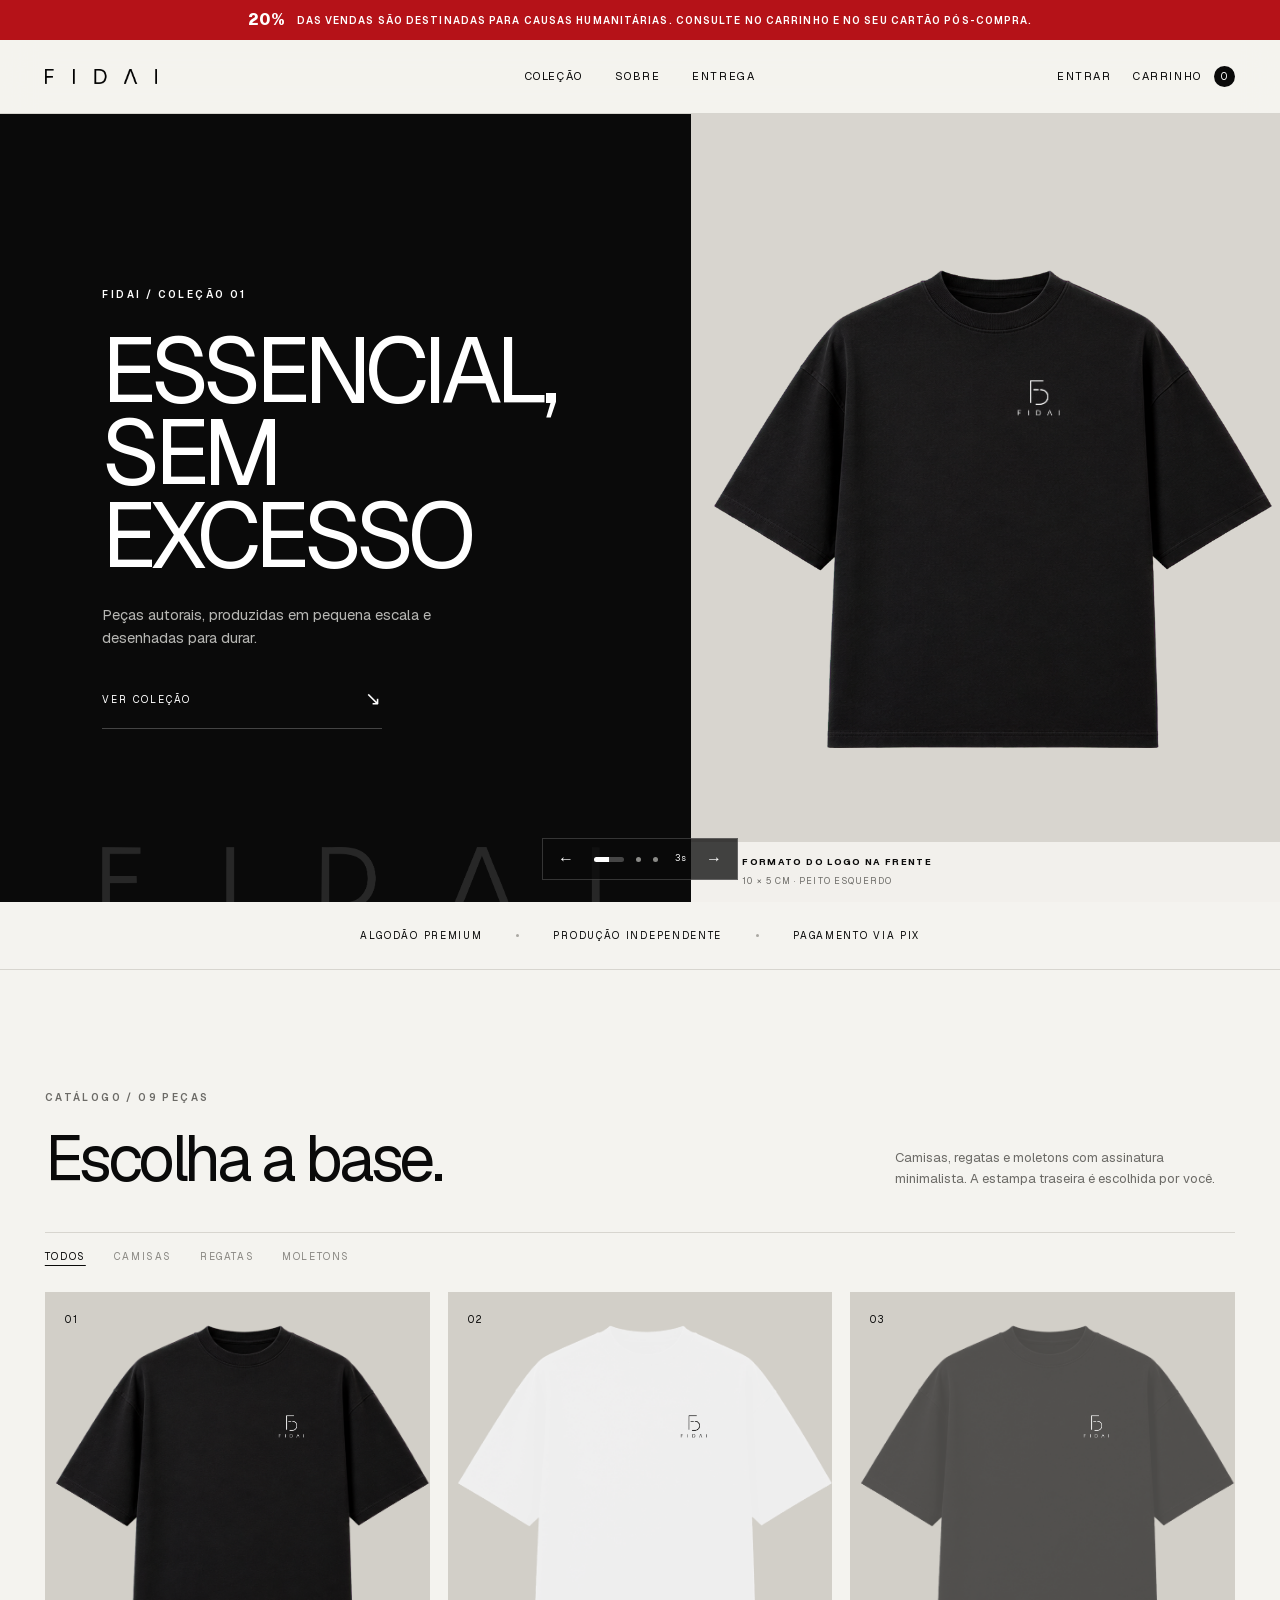
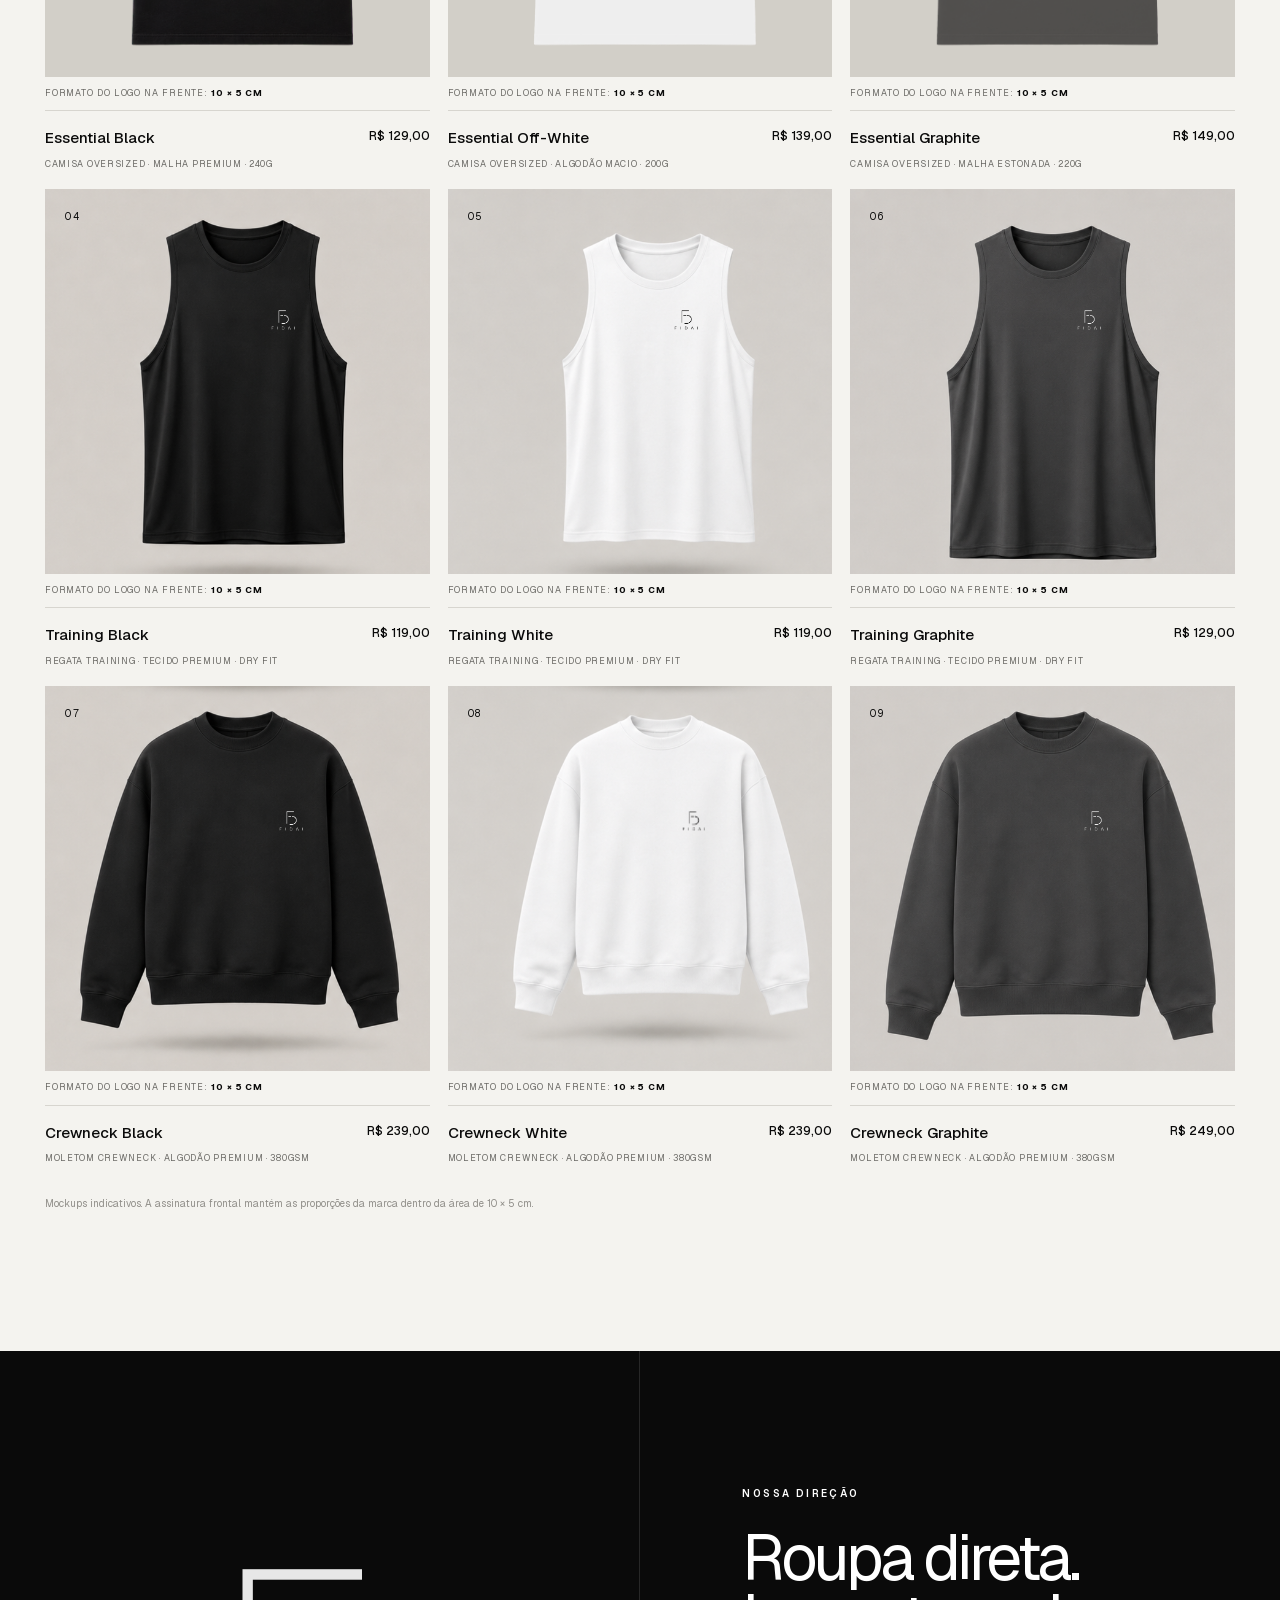
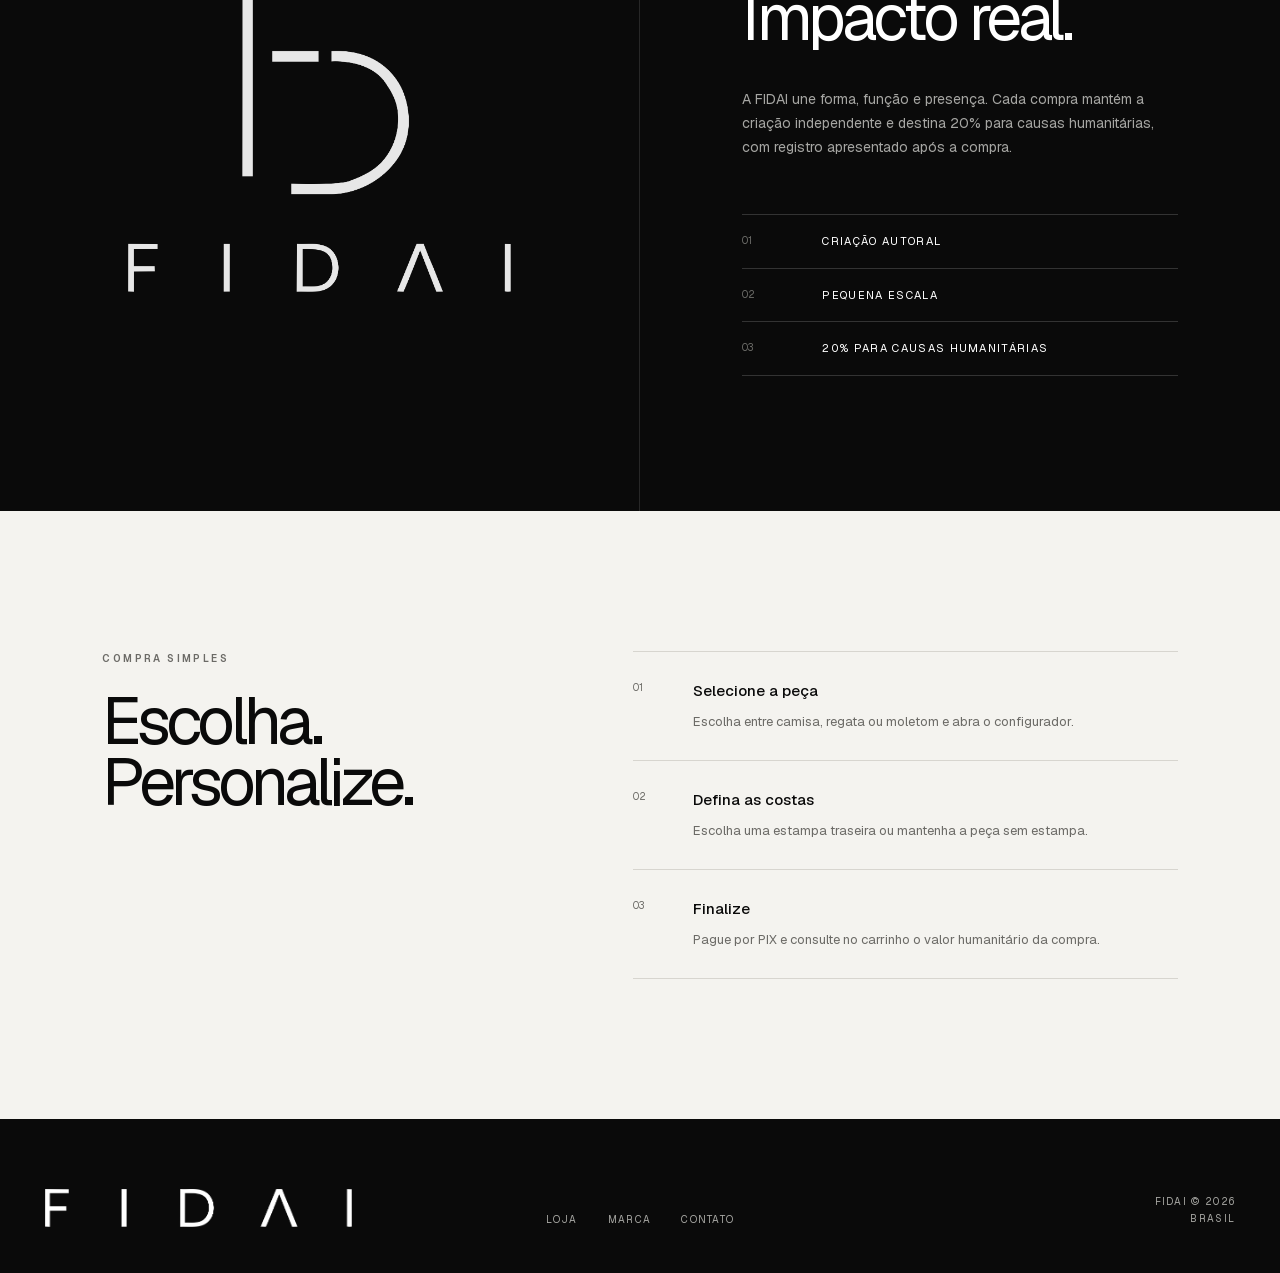
==== commit 4d7f171c: "Load PIX orders addon" ====
--- a/index.html
+++ b/index.html
@@ -119,4 +119,4 @@
 
 .__variable_geist_mono_1diim1n { --font-geist-mono: 'Geist Mono', sans-serif; }
 </style>
-</head><body class="__variable_geist_0tvmz3h __variable_geist_mono_1diim1n antialiased"><main><div class="impact-banner"><span>20%</span><p>das vendas são destinadas para causas humanitárias. Consulte no carrinho e no seu cartão pós-compra.</p></div><header class="site-header"><a class="brand-link" href="#inicio" aria-label="FIDAI — início"><img src="./brand/fidai-wordmark-black.png" alt="FIDAI"/></a><nav aria-label="Navegação principal"><a href="#colecao">Coleção</a><a href="#manifesto">Sobre</a><a href="#entrega">Entrega</a></nav><div class="header-actions"><button class="account-trigger " type="button">Entrar</button><button class="cart-trigger" type="button" aria-label="Abrir carrinho com 0 itens">Carrinho <span>0</span></button></div></header><section class="hero-slider" id="inicio" aria-roledescription="carrossel" aria-label="Destaques FIDAI"><div class="hero-track" style="transform:translateX(-0%)"><article class="hero hero-slide" aria-hidden="false"><div class="hero-copy"><p class="eyebrow">FIDAI / COLEÇÃO 01</p><h1>Essencial,<br/>sem excesso</h1><p class="hero-text">Peças autorais, produzidas em pequena escala e desenhadas para durar.</p><a class="primary-link" href="#colecao" tabindex="0">Ver coleção <span>↘</span></a><img class="hero-wordmark" src="./brand/fidai-wordmark-white.png" alt="" aria-hidden="true"/></div><div class="hero-product" aria-label="Camisa preta FIDAI Essential"><img class="hero-shirt" src="./products/shirt-black.png" alt="Camisa preta oversized FIDAI"/><div class="front-print-area hero-chest"><img class="front-signature" src="./brand/fidai-shirt-logo-white.png" alt="" aria-hidden="true"/></div><div class="hero-format"><strong>FORMATO DO LOGO NA FRENTE</strong><span>10 × 5 CM · PEITO ESQUERDO</span></div></div></article><article class="hero hero-slide protest-slide" aria-hidden="true"><div class="hero-copy protest-copy excess-copy"><p class="eyebrow">FIDAI / COLEÇÃO PROTESTO</p><h2>Ou o excesso,<br/>essencial</h2><p class="hero-text">A mesma base essencial, com presença máxima nas costas.</p><a class="primary-link" href="#colecao" tabindex="-1">Ver estampas <span>↘</span></a><img class="hero-wordmark" src="./brand/fidai-wordmark-white.png" alt="" aria-hidden="true"/></div><div class="hero-excess"><img src="./campaigns/hero-excess-gray-shirt-back.png" alt="Parte traseira de camisa cinza FIDAI com estampa da Coleção Protesto"/></div></article><article class="hero hero-slide protest-slide" aria-hidden="true"><div class="hero-copy protest-copy"><p class="eyebrow">FIDAI / COLEÇÃO PROTESTO</p><h2>O impacto minimalista ou a sua arte preferida.</h2><p class="hero-text">Uma assinatura discreta na frente. Sua arte escolhida ocupa as costas.</p><a class="primary-link" href="#colecao" tabindex="-1">Explorar coleção <span>↘</span></a><img class="hero-wordmark" src="./brand/fidai-wordmark-white.png" alt="" aria-hidden="true"/></div><div class="hero-model"><img src="./campaigns/protest-model.png" alt="Modelo vestindo moletom preto FIDAI, visto de frente e de costas com estampa da Coleção Protesto"/></div></article></div><div class="hero-controls"><button class="hero-arrow" type="button" aria-label="Slide anterior">←</button><div class="hero-dots" role="group" aria-label="Selecionar destaque"><button class="hero-dot active" type="button" aria-label="Mostrar slide 1" aria-pressed="true"><span><i style="width:100%"></i></span></button><button class="hero-dot " type="button" aria-label="Mostrar slide 2" aria-pressed="false"><span></span></button><button class="hero-dot " type="button" aria-label="Mostrar slide 3" aria-pressed="false"><span></span></button></div><span class="hero-countdown" aria-hidden="true">5<!-- -->s</span><button class="hero-arrow" type="button" aria-label="Próximo slide">→</button></div><span class="sr-only" aria-live="polite">Slide <!-- -->1<!-- --> de 3</span></section><div class="feature-strip"><span>Algodão premium</span><i></i><span>Produção independente</span><i></i><span>Pagamento via PIX</span></div><section class="collection" id="colecao"><div class="section-heading"><div><p class="eyebrow dark">CATÁLOGO / 09 PEÇAS</p><h2>Escolha a base.</h2></div><p>Camisas, regatas e moletons com assinatura minimalista. A estampa traseira é escolhida por você.</p></div><div class="filters" aria-label="Filtrar catálogo por tipo de peça"><button class="active" type="button">Todos</button><button class="" type="button">Camisas</button><button class="" type="button">Regatas</button><button class="" type="button">Moletons</button></div><div class="product-grid"><article class="product-card"><button class="product-select" type="button" aria-label="Selecionar Essential Black"><div class="product-art"><span class="product-number">01</span><img class="product-photo" src="./products/shirt-black.png" alt="Camisa oversized Essential Black"/><div class="front-print-area card-chest camisa product-1"><img class="front-signature" src="./brand/fidai-shirt-logo-white.png" alt="" aria-hidden="true"/></div><span class="configure-call">Selecionar peça <b>→</b></span></div></button><div class="product-format">Formato do logo na frente: <b>10 × 5 cm</b></div><div class="product-meta"><div><h3>Essential Black</h3><p>Camisa oversized<!-- --> · <!-- -->Malha premium · 240g</p></div><strong>R$ 129,00</strong></div></article><article class="product-card"><button class="product-select" type="button" aria-label="Selecionar Essential Off-White"><div class="product-art"><span class="product-number">02</span><img class="product-photo" src="./products/shirt-white.png" alt="Camisa oversized Essential Off-White"/><div class="front-print-area card-chest camisa product-2"><img class="front-signature" src="./brand/fidai-shirt-logo-black.png" alt="" aria-hidden="true"/></div><span class="configure-call">Selecionar peça <b>→</b></span></div></button><div class="product-format">Formato do logo na frente: <b>10 × 5 cm</b></div><div class="product-meta"><div><h3>Essential Off-White</h3><p>Camisa oversized<!-- --> · <!-- -->Algodão macio · 200g</p></div><strong>R$ 139,00</strong></div></article><article class="product-card"><button class="product-select" type="button" aria-label="Selecionar Essential Graphite"><div class="product-art"><span class="product-number">03</span><img class="product-photo" src="./products/shirt-graphite.png" alt="Camisa oversized Essential Graphite"/><div class="front-print-area card-chest camisa product-3"><img class="front-signature" src="./brand/fidai-shirt-logo-white.png" alt="" aria-hidden="true"/></div><span class="configure-call">Selecionar peça <b>→</b></span></div></button><div class="product-format">Formato do logo na frente: <b>10 × 5 cm</b></div><div class="product-meta"><div><h3>Essential Graphite</h3><p>Camisa oversized<!-- --> · <!-- -->Malha estonada · 220g</p></div><strong>R$ 149,00</strong></div></article><article class="product-card"><button class="product-select" type="button" aria-label="Selecionar Training Black"><div class="product-art"><span class="product-number">04</span><span class="product-sprite regata-front product-photo" style="background-image:url(./products/garments-black.png)" role="img" aria-label="Regata training Training Black"></span><div class="front-print-area card-chest regata product-4"><img class="front-signature" src="./brand/fidai-shirt-logo-white.png" alt="" aria-hidden="true"/></div><span class="configure-call">Selecionar peça <b>→</b></span></div></button><div class="product-format">Formato do logo na frente: <b>10 × 5 cm</b></div><div class="product-meta"><div><h3>Training Black</h3><p>Regata training<!-- --> · <!-- -->Tecido premium · dry fit</p></div><strong>R$ 119,00</strong></div></article><article class="product-card"><button class="product-select" type="button" aria-label="Selecionar Training White"><div class="product-art"><span class="product-number">05</span><span class="product-sprite regata-front product-photo" style="background-image:url(./products/garments-white.png)" role="img" aria-label="Regata training Training White"></span><div class="front-print-area card-chest regata product-5"><img class="front-signature" src="./brand/fidai-shirt-logo-black.png" alt="" aria-hidden="true"/></div><span class="configure-call">Selecionar peça <b>→</b></span></div></button><div class="product-format">Formato do logo na frente: <b>10 × 5 cm</b></div><div class="product-meta"><div><h3>Training White</h3><p>Regata training<!-- --> · <!-- -->Tecido premium · dry fit</p></div><strong>R$ 119,00</strong></div></article><article class="product-card"><button class="product-select" type="button" aria-label="Selecionar Training Graphite"><div class="product-art"><span class="product-number">06</span><span class="product-sprite regata-front product-photo" style="background-image:url(./products/garments-graphite.png)" role="img" aria-label="Regata training Training Graphite"></span><div class="front-print-area card-chest regata product-6"><img class="front-signature" src="./brand/fidai-shirt-logo-white.png" alt="" aria-hidden="true"/></div><span class="configure-call">Selecionar peça <b>→</b></span></div></button><div class="product-format">Formato do logo na frente: <b>10 × 5 cm</b></div><div class="product-meta"><div><h3>Training Graphite</h3><p>Regata training<!-- --> · <!-- -->Tecido premium · dry fit</p></div><strong>R$ 129,00</strong></div></article><article class="product-card"><button class="product-select" type="button" aria-label="Selecionar Crewneck Black"><div class="product-art"><span class="product-number">07</span><span class="product-sprite moletom-front product-photo" style="background-image:url(./products/garments-black.png)" role="img" aria-label="Moletom crewneck Crewneck Black"></span><div class="front-print-area card-chest moletom product-7"><img class="front-signature" src="./brand/fidai-shirt-logo-white.png" alt="" aria-hidden="true"/></div><span class="configure-call">Selecionar peça <b>→</b></span></div></button><div class="product-format">Formato do logo na frente: <b>10 × 5 cm</b></div><div class="product-meta"><div><h3>Crewneck Black</h3><p>Moletom crewneck<!-- --> · <!-- -->Algodão premium · 380gsm</p></div><strong>R$ 239,00</strong></div></article><article class="product-card"><button class="product-select" type="button" aria-label="Selecionar Crewneck White"><div class="product-art"><span class="product-number">08</span><span class="product-sprite moletom-front product-photo" style="background-image:url(./products/garments-white.png)" role="img" aria-label="Moletom crewneck Crewneck White"></span><div class="front-print-area card-chest moletom product-8"><img class="front-signature" src="./brand/fidai-shirt-logo-black.png" alt="" aria-hidden="true"/></div><span class="configure-call">Selecionar peça <b>→</b></span></div></button><div class="product-format">Formato do logo na frente: <b>10 × 5 cm</b></div><div class="product-meta"><div><h3>Crewneck White</h3><p>Moletom crewneck<!-- --> · <!-- -->Algodão premium · 380gsm</p></div><strong>R$ 239,00</strong></div></article><article class="product-card"><button class="product-select" type="button" aria-label="Selecionar Crewneck Graphite"><div class="product-art"><span class="product-number">09</span><span class="product-sprite moletom-front product-photo" style="background-image:url(./products/garments-graphite.png)" role="img" aria-label="Moletom crewneck Crewneck Graphite"></span><div class="front-print-area card-chest moletom product-9"><img class="front-signature" src="./brand/fidai-shirt-logo-white.png" alt="" aria-hidden="true"/></div><span class="configure-call">Selecionar peça <b>→</b></span></div></button><div class="product-format">Formato do logo na frente: <b>10 × 5 cm</b></div><div class="product-meta"><div><h3>Crewneck Graphite</h3><p>Moletom crewneck<!-- --> · <!-- -->Algodão premium · 380gsm</p></div><strong>R$ 249,00</strong></div></article></div><p class="catalog-note">Mockups indicativos. A assinatura frontal mantém as proporções da marca dentro da área de 10 × 5 cm.</p></section><section class="manifesto" id="manifesto"><div class="manifesto-mark"><img src="./brand/fidai-logo-white.png" alt="Símbolo FIDAI"/></div><div class="manifesto-copy"><p class="eyebrow">NOSSA DIREÇÃO</p><h2>Roupa direta.<br/>Impacto real.</h2><p>A FIDAI une forma, função e presença. Cada compra mantém a criação independente e destina 20% para causas humanitárias, com registro apresentado após a compra.</p><dl><div><dt>01</dt><dd>Criação autoral</dd></div><div><dt>02</dt><dd>Pequena escala</dd></div><div><dt>03</dt><dd>20% para causas humanitárias</dd></div></dl></div></section><section class="delivery" id="entrega"><div class="delivery-title"><p class="eyebrow dark">COMPRA SIMPLES</p><h2>Escolha.<br/>Personalize.</h2></div><div class="delivery-list"><article><span>01</span><div><h3>Selecione a peça</h3><p>Escolha entre camisa, regata ou moletom e abra o configurador.</p></div></article><article><span>02</span><div><h3>Defina as costas</h3><p>Escolha uma estampa traseira ou mantenha a peça sem estampa.</p></div></article><article><span>03</span><div><h3>Finalize</h3><p>Pague por PIX e consulte no carrinho o valor humanitário da compra.</p></div></article></div></section><footer><img src="./brand/fidai-wordmark-white.png" alt="FIDAI"/><div><a href="#colecao">Loja</a><a href="#manifesto">Marca</a><a href="mailto:contato@fidai.com.br">Contato</a></div><p>FIDAI © 2026<br/>Brasil</p></footer><div class="config-overlay " aria-hidden="true"></div><div class="cart-overlay " aria-hidden="true"><aside class="cart-drawer" role="dialog" aria-modal="true" aria-label="Carrinho"><div class="drawer-head"><div><p>SEU CARRINHO</p><span>0<!-- --> <!-- -->itens</span></div><button type="button" aria-label="Fechar carrinho">×</button></div><div class="cart-items"><div class="empty-cart"><p>Seu carrinho está vazio.</p><button type="button">Ver coleção</button></div></div></aside></div></main><script id="_R_">import("./assets/index-BgbSzuRm.js")</script><script>self.__VINEXT_RSC_CHUNKS__=self.__VINEXT_RSC_CHUNKS__||[];self.__VINEXT_RSC_CHUNKS__.push("2:I[\"8c0f216c4604\",[],\"Children\",1]\n3:I[\"15c18cfaeeff\",[],\"LayoutSegmentProvider\",1]\n4:I[\"8c0f216c4604\",[],\"Slot\",1]\n5:I[\"593f344dc510\",[],\"RedirectBoundary\",1]\n:HL[\"./assets/index-DhxMgeo2.css\",\"style\"]\n0:{\"__route\":\"route:/\",\"__interceptionContext\":null,\"__layoutIds\":[\"layout:/\"],\"__rootLayout\":\"/\",\"page:/\":\"$L1\",\"layout:/\":[[[[\"$\",\"link\",\"css:./assets/index-DhxMgeo2.css\",{\"rel\":\"stylesheet\",\"precedence\":\"vite-rsc/importer-resources\",\"href\":\"./assets/index-DhxMgeo2.css\",\"data-rsc-css-href\":\"./assets/index-DhxMgeo2.css\"}],\"$undefined\"],[\"$\",\"html\",null,{\"lang\":\"pt-BR\",\"children\":[\"$\",\"body\",null,{\"className\":\"__variable_geist_0tvmz3h __variable_geist_mono_1diim1n antialiased\",\"children\":[\"$\",\"$L2\",null,{}]}]}]],null],\"route:/\":[[[\"$\",\"meta\",null,{\"charSet\":\"utf-8\"}],[[\"$\",\"title\",\"0\",{\"children\":\"FIDAI — Essential Collection\"}],[\"$\",\"meta\",\"1\",{\"name\":\"description\",\"content\":\"Camisas autorais FIDAI. Design essencial, produção independente e pagamento via PIX.\"}],[\"$\",\"link\",\"2\",{\"rel\":\"shortcut icon\",\"href\":\"./favicon.svg\"}],[\"$\",\"link\",\"3\",{\"rel\":\"icon\",\"href\":\"./favicon.svg\"}],[\"$\",\"meta\",\"4\",{\"name\":\"codex-preview\",\"content\":\"development\"}]],[[\"$\",\"meta\",\"0\",{\"name\":\"viewport\",\"content\":\"width=device-width, initial-scale=1\"}]]],[\"$\",\"$L3\",null,{\"segmentMap\":{\"children\":[]},\"children\":[\"$\",\"$L4\",null,{\"id\":\"layout:/\",\"parallelSlots\":\"$undefined\",\"children\":[\"$\",\"$L5\",null,{\"children\":[\"$\",\"$L3\",null,{\"segmentMap\":{\"children\":[]},\"children\":[\"$\",\"$L4\",null,{\"id\":\"page:/\"}]}]}]}]}]],\"__layoutFlags\":{\"layout:/\":\"s\"},\"__artifactCompatibility\":{\"schemaVersion\":1,\"graphVersion\":\"app-route-graph:4uhn5s1wvoptc\",\"deploymentVersion\":\"abf3109f-25c9-484a-86e7-3747f1ded82f\",\"appElementsSchemaVersion\":1,\"rscPayloadSchemaVersion\":1,\"rootBoundaryId\":\"/\",\"renderEpoch\":null}}\n")</script><script>self.__VINEXT_RSC_CHUNKS__=self.__VINEXT_RSC_CHUNKS__||[];self.__VINEXT_RSC_CHUNKS__.push("6:I[\"6efdf509a785\",[],\"default\",1]\n1:[\"$\",\"$L6\",null,{\"params\":\"$@7\",\"searchParams\":\"$@8\"}]\n7:{}\n8:{}\n")</script><script>self.__VINEXT_RSC_DONE__=true</script></body></html>+</head><body class="__variable_geist_0tvmz3h __variable_geist_mono_1diim1n antialiased"><main><div class="impact-banner"><span>20%</span><p>das vendas são destinadas para causas humanitárias. Consulte no carrinho e no seu cartão pós-compra.</p></div><header class="site-header"><a class="brand-link" href="#inicio" aria-label="FIDAI — início"><img src="./brand/fidai-wordmark-black.png" alt="FIDAI"/></a><nav aria-label="Navegação principal"><a href="#colecao">Coleção</a><a href="#manifesto">Sobre</a><a href="#entrega">Entrega</a></nav><div class="header-actions"><button class="account-trigger " type="button">Entrar</button><button class="cart-trigger" type="button" aria-label="Abrir carrinho com 0 itens">Carrinho <span>0</span></button></div></header><section class="hero-slider" id="inicio" aria-roledescription="carrossel" aria-label="Destaques FIDAI"><div class="hero-track" style="transform:translateX(-0%)"><article class="hero hero-slide" aria-hidden="false"><div class="hero-copy"><p class="eyebrow">FIDAI / COLEÇÃO 01</p><h1>Essencial,<br/>sem excesso</h1><p class="hero-text">Peças autorais, produzidas em pequena escala e desenhadas para durar.</p><a class="primary-link" href="#colecao" tabindex="0">Ver coleção <span>↘</span></a><img class="hero-wordmark" src="./brand/fidai-wordmark-white.png" alt="" aria-hidden="true"/></div><div class="hero-product" aria-label="Camisa preta FIDAI Essential"><img class="hero-shirt" src="./products/shirt-black.png" alt="Camisa preta oversized FIDAI"/><div class="front-print-area hero-chest"><img class="front-signature" src="./brand/fidai-shirt-logo-white.png" alt="" aria-hidden="true"/></div><div class="hero-format"><strong>FORMATO DO LOGO NA FRENTE</strong><span>10 × 5 CM · PEITO ESQUERDO</span></div></div></article><article class="hero hero-slide protest-slide" aria-hidden="true"><div class="hero-copy protest-copy excess-copy"><p class="eyebrow">FIDAI / COLEÇÃO PROTESTO</p><h2>Ou o excesso,<br/>essencial</h2><p class="hero-text">A mesma base essencial, com presença máxima nas costas.</p><a class="primary-link" href="#colecao" tabindex="-1">Ver estampas <span>↘</span></a><img class="hero-wordmark" src="./brand/fidai-wordmark-white.png" alt="" aria-hidden="true"/></div><div class="hero-excess"><img src="./campaigns/hero-excess-gray-shirt-back.png" alt="Parte traseira de camisa cinza FIDAI com estampa da Coleção Protesto"/></div></article><article class="hero hero-slide protest-slide" aria-hidden="true"><div class="hero-copy protest-copy"><p class="eyebrow">FIDAI / COLEÇÃO PROTESTO</p><h2>O impacto minimalista ou a sua arte preferida.</h2><p class="hero-text">Uma assinatura discreta na frente. Sua arte escolhida ocupa as costas.</p><a class="primary-link" href="#colecao" tabindex="-1">Explorar coleção <span>↘</span></a><img class="hero-wordmark" src="./brand/fidai-wordmark-white.png" alt="" aria-hidden="true"/></div><div class="hero-model"><img src="./campaigns/protest-model.png" alt="Modelo vestindo moletom preto FIDAI, visto de frente e de costas com estampa da Coleção Protesto"/></div></article></div><div class="hero-controls"><button class="hero-arrow" type="button" aria-label="Slide anterior">←</button><div class="hero-dots" role="group" aria-label="Selecionar destaque"><button class="hero-dot active" type="button" aria-label="Mostrar slide 1" aria-pressed="true"><span><i style="width:100%"></i></span></button><button class="hero-dot " type="button" aria-label="Mostrar slide 2" aria-pressed="false"><span></span></button><button class="hero-dot " type="button" aria-label="Mostrar slide 3" aria-pressed="false"><span></span></button></div><span class="hero-countdown" aria-hidden="true">5<!-- -->s</span><button class="hero-arrow" type="button" aria-label="Próximo slide">→</button></div><span class="sr-only" aria-live="polite">Slide <!-- -->1<!-- --> de 3</span></section><div class="feature-strip"><span>Algodão premium</span><i></i><span>Produção independente</span><i></i><span>Pagamento via PIX</span></div><section class="collection" id="colecao"><div class="section-heading"><div><p class="eyebrow dark">CATÁLOGO / 09 PEÇAS</p><h2>Escolha a base.</h2></div><p>Camisas, regatas e moletons com assinatura minimalista. A estampa traseira é escolhida por você.</p></div><div class="filters" aria-label="Filtrar catálogo por tipo de peça"><button class="active" type="button">Todos</button><button class="" type="button">Camisas</button><button class="" type="button">Regatas</button><button class="" type="button">Moletons</button></div><div class="product-grid"><article class="product-card"><button class="product-select" type="button" aria-label="Selecionar Essential Black"><div class="product-art"><span class="product-number">01</span><img class="product-photo" src="./products/shirt-black.png" alt="Camisa oversized Essential Black"/><div class="front-print-area card-chest camisa product-1"><img class="front-signature" src="./brand/fidai-shirt-logo-white.png" alt="" aria-hidden="true"/></div><span class="configure-call">Selecionar peça <b>→</b></span></div></button><div class="product-format">Formato do logo na frente: <b>10 × 5 cm</b></div><div class="product-meta"><div><h3>Essential Black</h3><p>Camisa oversized<!-- --> · <!-- -->Malha premium · 240g</p></div><strong>R$ 129,00</strong></div></article><article class="product-card"><button class="product-select" type="button" aria-label="Selecionar Essential Off-White"><div class="product-art"><span class="product-number">02</span><img class="product-photo" src="./products/shirt-white.png" alt="Camisa oversized Essential Off-White"/><div class="front-print-area card-chest camisa product-2"><img class="front-signature" src="./brand/fidai-shirt-logo-black.png" alt="" aria-hidden="true"/></div><span class="configure-call">Selecionar peça <b>→</b></span></div></button><div class="product-format">Formato do logo na frente: <b>10 × 5 cm</b></div><div class="product-meta"><div><h3>Essential Off-White</h3><p>Camisa oversized<!-- --> · <!-- -->Algodão macio · 200g</p></div><strong>R$ 139,00</strong></div></article><article class="product-card"><button class="product-select" type="button" aria-label="Selecionar Essential Graphite"><div class="product-art"><span class="product-number">03</span><img class="product-photo" src="./products/shirt-graphite.png" alt="Camisa oversized Essential Graphite"/><div class="front-print-area card-chest camisa product-3"><img class="front-signature" src="./brand/fidai-shirt-logo-white.png" alt="" aria-hidden="true"/></div><span class="configure-call">Selecionar peça <b>→</b></span></div></button><div class="product-format">Formato do logo na frente: <b>10 × 5 cm</b></div><div class="product-meta"><div><h3>Essential Graphite</h3><p>Camisa oversized<!-- --> · <!-- -->Malha estonada · 220g</p></div><strong>R$ 149,00</strong></div></article><article class="product-card"><button class="product-select" type="button" aria-label="Selecionar Training Black"><div class="product-art"><span class="product-number">04</span><span class="product-sprite regata-front product-photo" style="background-image:url(./products/garments-black.png)" role="img" aria-label="Regata training Training Black"></span><div class="front-print-area card-chest regata product-4"><img class="front-signature" src="./brand/fidai-shirt-logo-white.png" alt="" aria-hidden="true"/></div><span class="configure-call">Selecionar peça <b>→</b></span></div></button><div class="product-format">Formato do logo na frente: <b>10 × 5 cm</b></div><div class="product-meta"><div><h3>Training Black</h3><p>Regata training<!-- --> · <!-- -->Tecido premium · dry fit</p></div><strong>R$ 119,00</strong></div></article><article class="product-card"><button class="product-select" type="button" aria-label="Selecionar Training White"><div class="product-art"><span class="product-number">05</span><span class="product-sprite regata-front product-photo" style="background-image:url(./products/garments-white.png)" role="img" aria-label="Regata training Training White"></span><div class="front-print-area card-chest regata product-5"><img class="front-signature" src="./brand/fidai-shirt-logo-black.png" alt="" aria-hidden="true"/></div><span class="configure-call">Selecionar peça <b>→</b></span></div></button><div class="product-format">Formato do logo na frente: <b>10 × 5 cm</b></div><div class="product-meta"><div><h3>Training White</h3><p>Regata training<!-- --> · <!-- -->Tecido premium · dry fit</p></div><strong>R$ 119,00</strong></div></article><article class="product-card"><button class="product-select" type="button" aria-label="Selecionar Training Graphite"><div class="product-art"><span class="product-number">06</span><span class="product-sprite regata-front product-photo" style="background-image:url(./products/garments-graphite.png)" role="img" aria-label="Regata training Training Graphite"></span><div class="front-print-area card-chest regata product-6"><img class="front-signature" src="./brand/fidai-shirt-logo-white.png" alt="" aria-hidden="true"/></div><span class="configure-call">Selecionar peça <b>→</b></span></div></button><div class="product-format">Formato do logo na frente: <b>10 × 5 cm</b></div><div class="product-meta"><div><h3>Training Graphite</h3><p>Regata training<!-- --> · <!-- -->Tecido premium · dry fit</p></div><strong>R$ 129,00</strong></div></article><article class="product-card"><button class="product-select" type="button" aria-label="Selecionar Crewneck Black"><div class="product-art"><span class="product-number">07</span><span class="product-sprite moletom-front product-photo" style="background-image:url(./products/garments-black.png)" role="img" aria-label="Moletom crewneck Crewneck Black"></span><div class="front-print-area card-chest moletom product-7"><img class="front-signature" src="./brand/fidai-shirt-logo-white.png" alt="" aria-hidden="true"/></div><span class="configure-call">Selecionar peça <b>→</b></span></div></button><div class="product-format">Formato do logo na frente: <b>10 × 5 cm</b></div><div class="product-meta"><div><h3>Crewneck Black</h3><p>Moletom crewneck<!-- --> · <!-- -->Algodão premium · 380gsm</p></div><strong>R$ 239,00</strong></div></article><article class="product-card"><button class="product-select" type="button" aria-label="Selecionar Crewneck White"><div class="product-art"><span class="product-number">08</span><span class="product-sprite moletom-front product-photo" style="background-image:url(./products/garments-white.png)" role="img" aria-label="Moletom crewneck Crewneck White"></span><div class="front-print-area card-chest moletom product-8"><img class="front-signature" src="./brand/fidai-shirt-logo-black.png" alt="" aria-hidden="true"/></div><span class="configure-call">Selecionar peça <b>→</b></span></div></button><div class="product-format">Formato do logo na frente: <b>10 × 5 cm</b></div><div class="product-meta"><div><h3>Crewneck White</h3><p>Moletom crewneck<!-- --> · <!-- -->Algodão premium · 380gsm</p></div><strong>R$ 239,00</strong></div></article><article class="product-card"><button class="product-select" type="button" aria-label="Selecionar Crewneck Graphite"><div class="product-art"><span class="product-number">09</span><span class="product-sprite moletom-front product-photo" style="background-image:url(./products/garments-graphite.png)" role="img" aria-label="Moletom crewneck Crewneck Graphite"></span><div class="front-print-area card-chest moletom product-9"><img class="front-signature" src="./brand/fidai-shirt-logo-white.png" alt="" aria-hidden="true"/></div><span class="configure-call">Selecionar peça <b>→</b></span></div></button><div class="product-format">Formato do logo na frente: <b>10 × 5 cm</b></div><div class="product-meta"><div><h3>Crewneck Graphite</h3><p>Moletom crewneck<!-- --> · <!-- -->Algodão premium · 380gsm</p></div><strong>R$ 249,00</strong></div></article></div><p class="catalog-note">Mockups indicativos. A assinatura frontal mantém as proporções da marca dentro da área de 10 × 5 cm.</p></section><section class="manifesto" id="manifesto"><div class="manifesto-mark"><img src="./brand/fidai-logo-white.png" alt="Símbolo FIDAI"/></div><div class="manifesto-copy"><p class="eyebrow">NOSSA DIREÇÃO</p><h2>Roupa direta.<br/>Impacto real.</h2><p>A FIDAI une forma, função e presença. Cada compra mantém a criação independente e destina 20% para causas humanitárias, com registro apresentado após a compra.</p><dl><div><dt>01</dt><dd>Criação autoral</dd></div><div><dt>02</dt><dd>Pequena escala</dd></div><div><dt>03</dt><dd>20% para causas humanitárias</dd></div></dl></div></section><section class="delivery" id="entrega"><div class="delivery-title"><p class="eyebrow dark">COMPRA SIMPLES</p><h2>Escolha.<br/>Personalize.</h2></div><div class="delivery-list"><article><span>01</span><div><h3>Selecione a peça</h3><p>Escolha entre camisa, regata ou moletom e abra o configurador.</p></div></article><article><span>02</span><div><h3>Defina as costas</h3><p>Escolha uma estampa traseira ou mantenha a peça sem estampa.</p></div></article><article><span>03</span><div><h3>Finalize</h3><p>Pague por PIX e consulte no carrinho o valor humanitário da compra.</p></div></article></div></section><footer><img src="./brand/fidai-wordmark-white.png" alt="FIDAI"/><div><a href="#colecao">Loja</a><a href="#manifesto">Marca</a><a href="mailto:contato@fidai.com.br">Contato</a></div><p>FIDAI © 2026<br/>Brasil</p></footer><div class="config-overlay " aria-hidden="true"></div><div class="cart-overlay " aria-hidden="true"><aside class="cart-drawer" role="dialog" aria-modal="true" aria-label="Carrinho"><div class="drawer-head"><div><p>SEU CARRINHO</p><span>0<!-- --> <!-- -->itens</span></div><button type="button" aria-label="Fechar carrinho">×</button></div><div class="cart-items"><div class="empty-cart"><p>Seu carrinho está vazio.</p><button type="button">Ver coleção</button></div></div></aside></div></main><script id="_R_">import("./assets/index-BgbSzuRm.js")</script><script>self.__VINEXT_RSC_CHUNKS__=self.__VINEXT_RSC_CHUNKS__||[];self.__VINEXT_RSC_CHUNKS__.push("2:I[\"8c0f216c4604\",[],\"Children\",1]\n3:I[\"15c18cfaeeff\",[],\"LayoutSegmentProvider\",1]\n4:I[\"8c0f216c4604\",[],\"Slot\",1]\n5:I[\"593f344dc510\",[],\"RedirectBoundary\",1]\n:HL[\"./assets/index-DhxMgeo2.css\",\"style\"]\n0:{\"__route\":\"route:/\",\"__interceptionContext\":null,\"__layoutIds\":[\"layout:/\"],\"__rootLayout\":\"/\",\"page:/\":\"$L1\",\"layout:/\":[[[[\"$\",\"link\",\"css:./assets/index-DhxMgeo2.css\",{\"rel\":\"stylesheet\",\"precedence\":\"vite-rsc/importer-resources\",\"href\":\"./assets/index-DhxMgeo2.css\",\"data-rsc-css-href\":\"./assets/index-DhxMgeo2.css\"}],\"$undefined\"],[\"$\",\"html\",null,{\"lang\":\"pt-BR\",\"children\":[\"$\",\"body\",null,{\"className\":\"__variable_geist_0tvmz3h __variable_geist_mono_1diim1n antialiased\",\"children\":[\"$\",\"$L2\",null,{}]}]}]],null],\"route:/\":[[[\"$\",\"meta\",null,{\"charSet\":\"utf-8\"}],[[\"$\",\"title\",\"0\",{\"children\":\"FIDAI — Essential Collection\"}],[\"$\",\"meta\",\"1\",{\"name\":\"description\",\"content\":\"Camisas autorais FIDAI. Design essencial, produção independente e pagamento via PIX.\"}],[\"$\",\"link\",\"2\",{\"rel\":\"shortcut icon\",\"href\":\"./favicon.svg\"}],[\"$\",\"link\",\"3\",{\"rel\":\"icon\",\"href\":\"./favicon.svg\"}],[\"$\",\"meta\",\"4\",{\"name\":\"codex-preview\",\"content\":\"development\"}]],[[\"$\",\"meta\",\"0\",{\"name\":\"viewport\",\"content\":\"width=device-width, initial-scale=1\"}]]],[\"$\",\"$L3\",null,{\"segmentMap\":{\"children\":[]},\"children\":[\"$\",\"$L4\",null,{\"id\":\"layout:/\",\"parallelSlots\":\"$undefined\",\"children\":[\"$\",\"$L5\",null,{\"children\":[\"$\",\"$L3\",null,{\"segmentMap\":{\"children\":[]},\"children\":[\"$\",\"$L4\",null,{\"id\":\"page:/\"}]}]}]}]}]],\"__layoutFlags\":{\"layout:/\":\"s\"},\"__artifactCompatibility\":{\"schemaVersion\":1,\"graphVersion\":\"app-route-graph:4uhn5s1wvoptc\",\"deploymentVersion\":\"abf3109f-25c9-484a-86e7-3747f1ded82f\",\"appElementsSchemaVersion\":1,\"rscPayloadSchemaVersion\":1,\"rootBoundaryId\":\"/\",\"renderEpoch\":null}}\n")</script><script>self.__VINEXT_RSC_CHUNKS__=self.__VINEXT_RSC_CHUNKS__||[];self.__VINEXT_RSC_CHUNKS__.push("6:I[\"6efdf509a785\",[],\"default\",1]\n1:[\"$\",\"$L6\",null,{\"params\":\"$@7\",\"searchParams\":\"$@8\"}]\n7:{}\n8:{}\n")</script><script>self.__VINEXT_RSC_DONE__=true</script><script defer src="./assets/fidai-orders.js"></script></body></html>
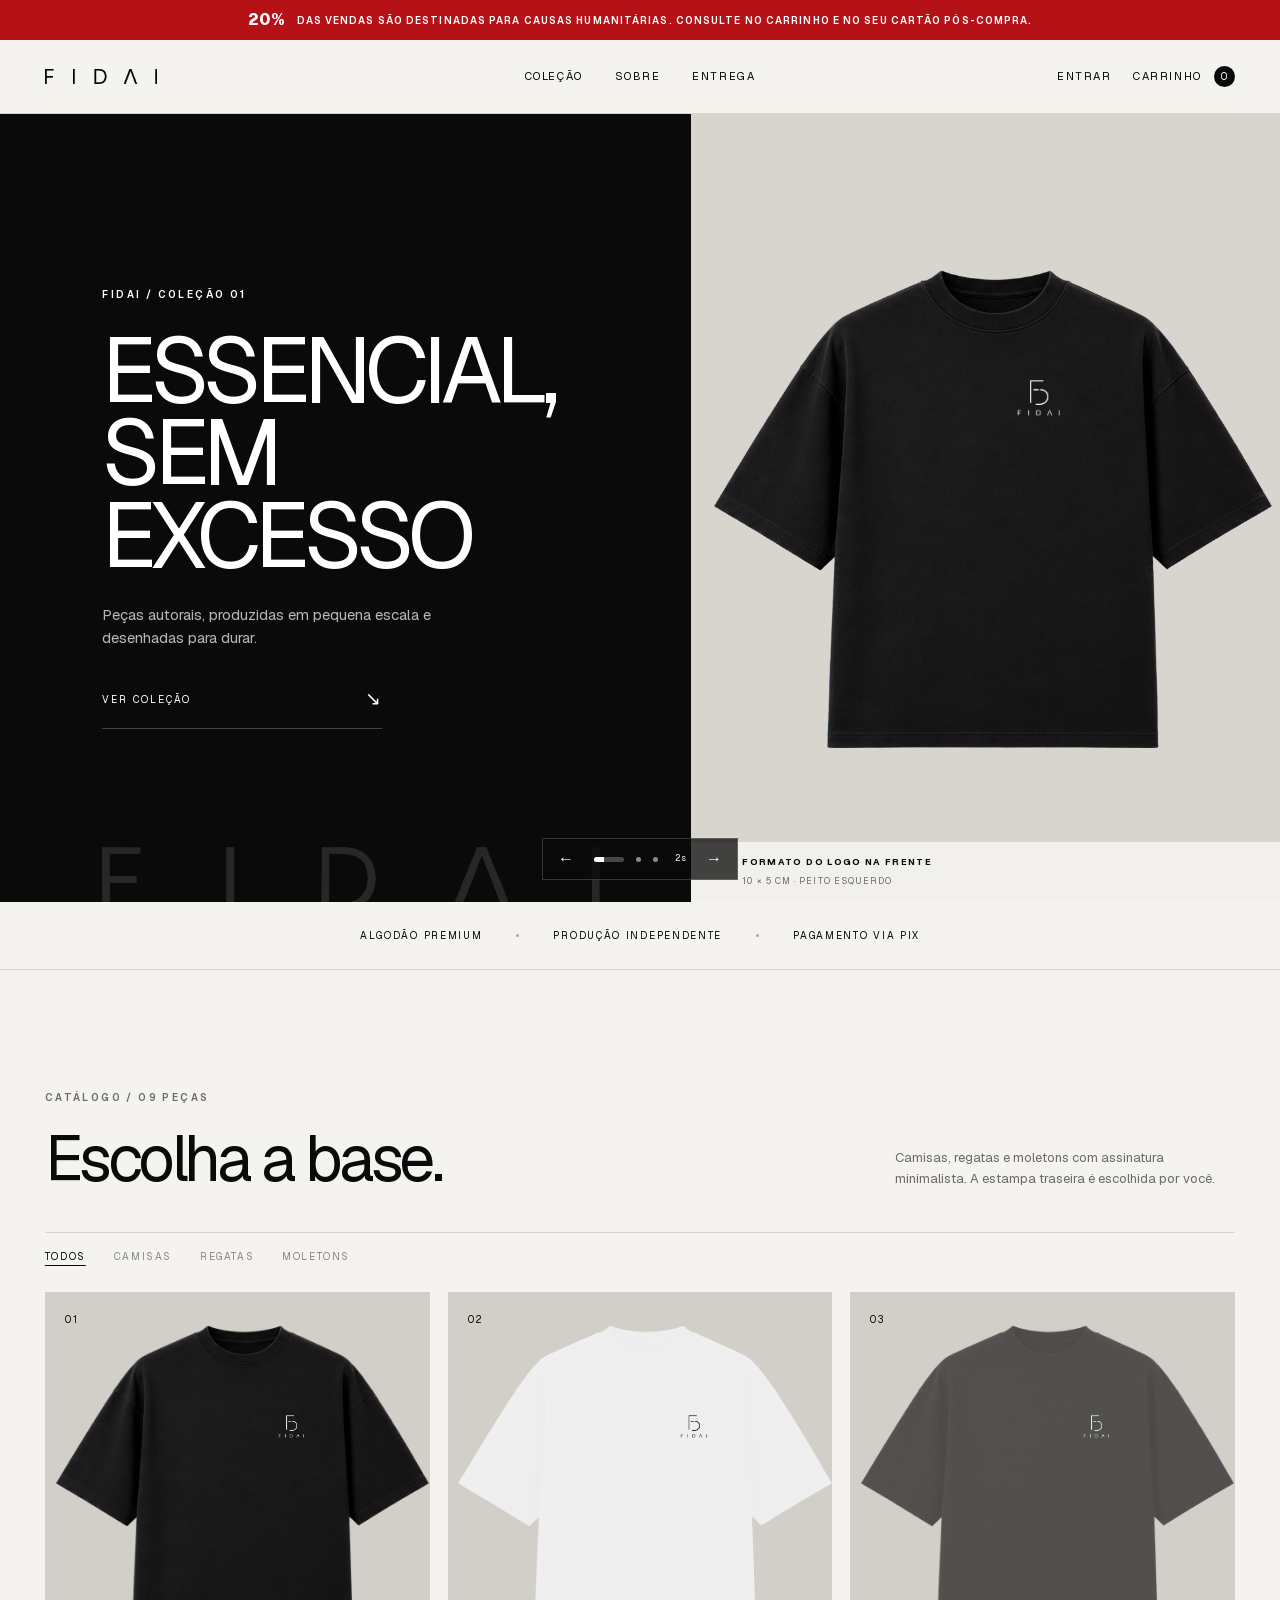
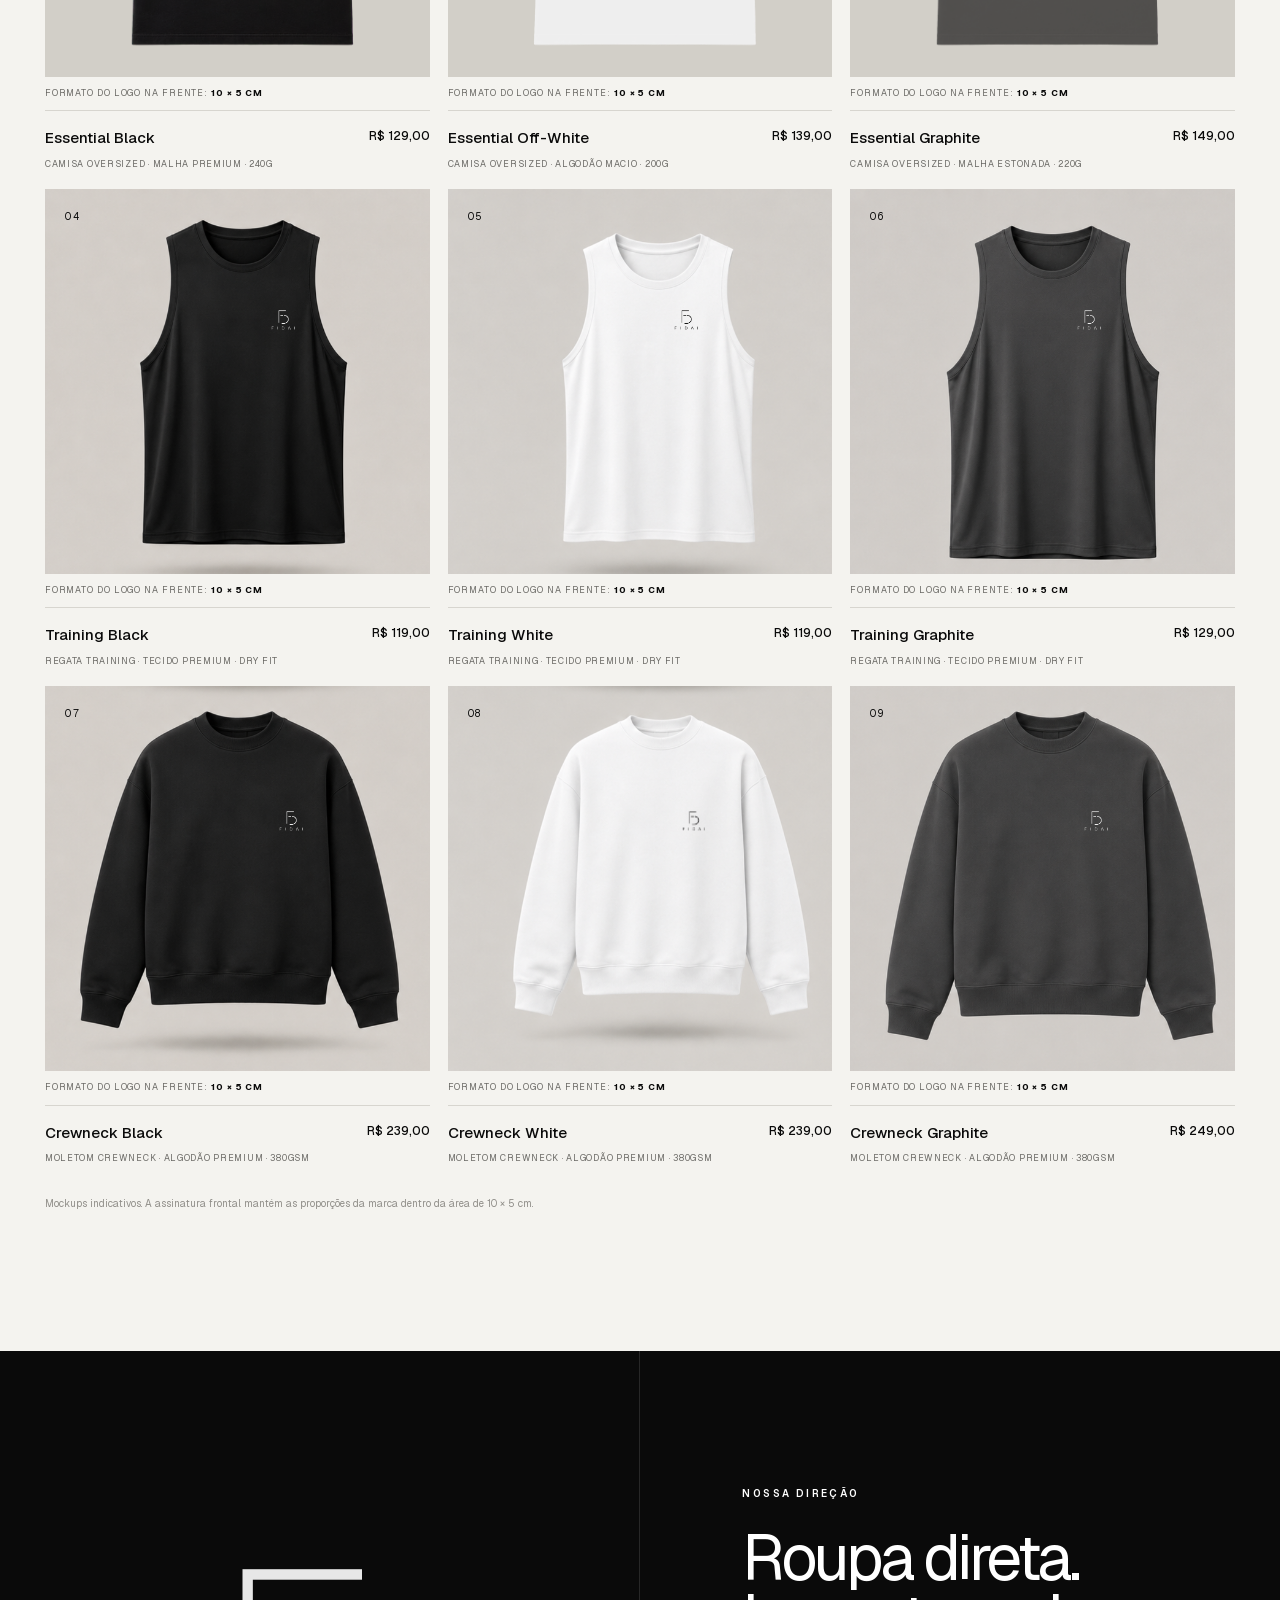
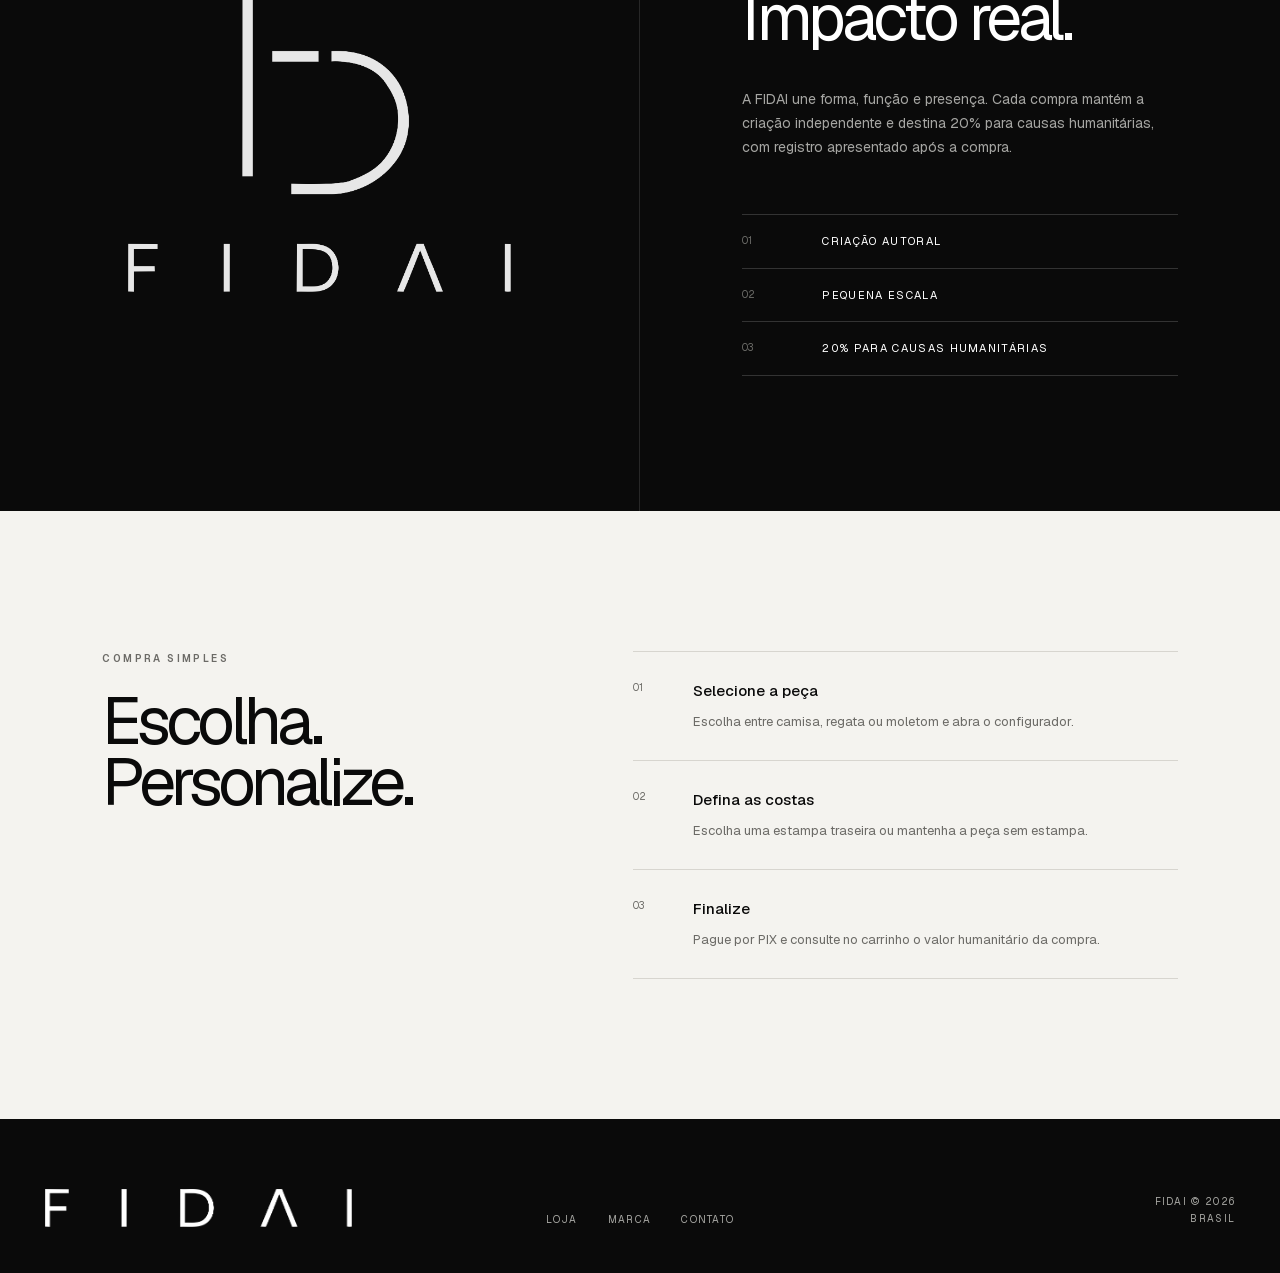
==== commit 8d06aa5d: "Load FIDAI account manager" ====
--- a/index.html
+++ b/index.html
@@ -119,4 +119,4 @@
 
 .__variable_geist_mono_1diim1n { --font-geist-mono: 'Geist Mono', sans-serif; }
 </style>
-</head><body class="__variable_geist_0tvmz3h __variable_geist_mono_1diim1n antialiased"><main><div class="impact-banner"><span>20%</span><p>das vendas são destinadas para causas humanitárias. Consulte no carrinho e no seu cartão pós-compra.</p></div><header class="site-header"><a class="brand-link" href="#inicio" aria-label="FIDAI — início"><img src="./brand/fidai-wordmark-black.png" alt="FIDAI"/></a><nav aria-label="Navegação principal"><a href="#colecao">Coleção</a><a href="#manifesto">Sobre</a><a href="#entrega">Entrega</a></nav><div class="header-actions"><button class="account-trigger " type="button">Entrar</button><button class="cart-trigger" type="button" aria-label="Abrir carrinho com 0 itens">Carrinho <span>0</span></button></div></header><section class="hero-slider" id="inicio" aria-roledescription="carrossel" aria-label="Destaques FIDAI"><div class="hero-track" style="transform:translateX(-0%)"><article class="hero hero-slide" aria-hidden="false"><div class="hero-copy"><p class="eyebrow">FIDAI / COLEÇÃO 01</p><h1>Essencial,<br/>sem excesso</h1><p class="hero-text">Peças autorais, produzidas em pequena escala e desenhadas para durar.</p><a class="primary-link" href="#colecao" tabindex="0">Ver coleção <span>↘</span></a><img class="hero-wordmark" src="./brand/fidai-wordmark-white.png" alt="" aria-hidden="true"/></div><div class="hero-product" aria-label="Camisa preta FIDAI Essential"><img class="hero-shirt" src="./products/shirt-black.png" alt="Camisa preta oversized FIDAI"/><div class="front-print-area hero-chest"><img class="front-signature" src="./brand/fidai-shirt-logo-white.png" alt="" aria-hidden="true"/></div><div class="hero-format"><strong>FORMATO DO LOGO NA FRENTE</strong><span>10 × 5 CM · PEITO ESQUERDO</span></div></div></article><article class="hero hero-slide protest-slide" aria-hidden="true"><div class="hero-copy protest-copy excess-copy"><p class="eyebrow">FIDAI / COLEÇÃO PROTESTO</p><h2>Ou o excesso,<br/>essencial</h2><p class="hero-text">A mesma base essencial, com presença máxima nas costas.</p><a class="primary-link" href="#colecao" tabindex="-1">Ver estampas <span>↘</span></a><img class="hero-wordmark" src="./brand/fidai-wordmark-white.png" alt="" aria-hidden="true"/></div><div class="hero-excess"><img src="./campaigns/hero-excess-gray-shirt-back.png" alt="Parte traseira de camisa cinza FIDAI com estampa da Coleção Protesto"/></div></article><article class="hero hero-slide protest-slide" aria-hidden="true"><div class="hero-copy protest-copy"><p class="eyebrow">FIDAI / COLEÇÃO PROTESTO</p><h2>O impacto minimalista ou a sua arte preferida.</h2><p class="hero-text">Uma assinatura discreta na frente. Sua arte escolhida ocupa as costas.</p><a class="primary-link" href="#colecao" tabindex="-1">Explorar coleção <span>↘</span></a><img class="hero-wordmark" src="./brand/fidai-wordmark-white.png" alt="" aria-hidden="true"/></div><div class="hero-model"><img src="./campaigns/protest-model.png" alt="Modelo vestindo moletom preto FIDAI, visto de frente e de costas com estampa da Coleção Protesto"/></div></article></div><div class="hero-controls"><button class="hero-arrow" type="button" aria-label="Slide anterior">←</button><div class="hero-dots" role="group" aria-label="Selecionar destaque"><button class="hero-dot active" type="button" aria-label="Mostrar slide 1" aria-pressed="true"><span><i style="width:100%"></i></span></button><button class="hero-dot " type="button" aria-label="Mostrar slide 2" aria-pressed="false"><span></span></button><button class="hero-dot " type="button" aria-label="Mostrar slide 3" aria-pressed="false"><span></span></button></div><span class="hero-countdown" aria-hidden="true">5<!-- -->s</span><button class="hero-arrow" type="button" aria-label="Próximo slide">→</button></div><span class="sr-only" aria-live="polite">Slide <!-- -->1<!-- --> de 3</span></section><div class="feature-strip"><span>Algodão premium</span><i></i><span>Produção independente</span><i></i><span>Pagamento via PIX</span></div><section class="collection" id="colecao"><div class="section-heading"><div><p class="eyebrow dark">CATÁLOGO / 09 PEÇAS</p><h2>Escolha a base.</h2></div><p>Camisas, regatas e moletons com assinatura minimalista. A estampa traseira é escolhida por você.</p></div><div class="filters" aria-label="Filtrar catálogo por tipo de peça"><button class="active" type="button">Todos</button><button class="" type="button">Camisas</button><button class="" type="button">Regatas</button><button class="" type="button">Moletons</button></div><div class="product-grid"><article class="product-card"><button class="product-select" type="button" aria-label="Selecionar Essential Black"><div class="product-art"><span class="product-number">01</span><img class="product-photo" src="./products/shirt-black.png" alt="Camisa oversized Essential Black"/><div class="front-print-area card-chest camisa product-1"><img class="front-signature" src="./brand/fidai-shirt-logo-white.png" alt="" aria-hidden="true"/></div><span class="configure-call">Selecionar peça <b>→</b></span></div></button><div class="product-format">Formato do logo na frente: <b>10 × 5 cm</b></div><div class="product-meta"><div><h3>Essential Black</h3><p>Camisa oversized<!-- --> · <!-- -->Malha premium · 240g</p></div><strong>R$ 129,00</strong></div></article><article class="product-card"><button class="product-select" type="button" aria-label="Selecionar Essential Off-White"><div class="product-art"><span class="product-number">02</span><img class="product-photo" src="./products/shirt-white.png" alt="Camisa oversized Essential Off-White"/><div class="front-print-area card-chest camisa product-2"><img class="front-signature" src="./brand/fidai-shirt-logo-black.png" alt="" aria-hidden="true"/></div><span class="configure-call">Selecionar peça <b>→</b></span></div></button><div class="product-format">Formato do logo na frente: <b>10 × 5 cm</b></div><div class="product-meta"><div><h3>Essential Off-White</h3><p>Camisa oversized<!-- --> · <!-- -->Algodão macio · 200g</p></div><strong>R$ 139,00</strong></div></article><article class="product-card"><button class="product-select" type="button" aria-label="Selecionar Essential Graphite"><div class="product-art"><span class="product-number">03</span><img class="product-photo" src="./products/shirt-graphite.png" alt="Camisa oversized Essential Graphite"/><div class="front-print-area card-chest camisa product-3"><img class="front-signature" src="./brand/fidai-shirt-logo-white.png" alt="" aria-hidden="true"/></div><span class="configure-call">Selecionar peça <b>→</b></span></div></button><div class="product-format">Formato do logo na frente: <b>10 × 5 cm</b></div><div class="product-meta"><div><h3>Essential Graphite</h3><p>Camisa oversized<!-- --> · <!-- -->Malha estonada · 220g</p></div><strong>R$ 149,00</strong></div></article><article class="product-card"><button class="product-select" type="button" aria-label="Selecionar Training Black"><div class="product-art"><span class="product-number">04</span><span class="product-sprite regata-front product-photo" style="background-image:url(./products/garments-black.png)" role="img" aria-label="Regata training Training Black"></span><div class="front-print-area card-chest regata product-4"><img class="front-signature" src="./brand/fidai-shirt-logo-white.png" alt="" aria-hidden="true"/></div><span class="configure-call">Selecionar peça <b>→</b></span></div></button><div class="product-format">Formato do logo na frente: <b>10 × 5 cm</b></div><div class="product-meta"><div><h3>Training Black</h3><p>Regata training<!-- --> · <!-- -->Tecido premium · dry fit</p></div><strong>R$ 119,00</strong></div></article><article class="product-card"><button class="product-select" type="button" aria-label="Selecionar Training White"><div class="product-art"><span class="product-number">05</span><span class="product-sprite regata-front product-photo" style="background-image:url(./products/garments-white.png)" role="img" aria-label="Regata training Training White"></span><div class="front-print-area card-chest regata product-5"><img class="front-signature" src="./brand/fidai-shirt-logo-black.png" alt="" aria-hidden="true"/></div><span class="configure-call">Selecionar peça <b>→</b></span></div></button><div class="product-format">Formato do logo na frente: <b>10 × 5 cm</b></div><div class="product-meta"><div><h3>Training White</h3><p>Regata training<!-- --> · <!-- -->Tecido premium · dry fit</p></div><strong>R$ 119,00</strong></div></article><article class="product-card"><button class="product-select" type="button" aria-label="Selecionar Training Graphite"><div class="product-art"><span class="product-number">06</span><span class="product-sprite regata-front product-photo" style="background-image:url(./products/garments-graphite.png)" role="img" aria-label="Regata training Training Graphite"></span><div class="front-print-area card-chest regata product-6"><img class="front-signature" src="./brand/fidai-shirt-logo-white.png" alt="" aria-hidden="true"/></div><span class="configure-call">Selecionar peça <b>→</b></span></div></button><div class="product-format">Formato do logo na frente: <b>10 × 5 cm</b></div><div class="product-meta"><div><h3>Training Graphite</h3><p>Regata training<!-- --> · <!-- -->Tecido premium · dry fit</p></div><strong>R$ 129,00</strong></div></article><article class="product-card"><button class="product-select" type="button" aria-label="Selecionar Crewneck Black"><div class="product-art"><span class="product-number">07</span><span class="product-sprite moletom-front product-photo" style="background-image:url(./products/garments-black.png)" role="img" aria-label="Moletom crewneck Crewneck Black"></span><div class="front-print-area card-chest moletom product-7"><img class="front-signature" src="./brand/fidai-shirt-logo-white.png" alt="" aria-hidden="true"/></div><span class="configure-call">Selecionar peça <b>→</b></span></div></button><div class="product-format">Formato do logo na frente: <b>10 × 5 cm</b></div><div class="product-meta"><div><h3>Crewneck Black</h3><p>Moletom crewneck<!-- --> · <!-- -->Algodão premium · 380gsm</p></div><strong>R$ 239,00</strong></div></article><article class="product-card"><button class="product-select" type="button" aria-label="Selecionar Crewneck White"><div class="product-art"><span class="product-number">08</span><span class="product-sprite moletom-front product-photo" style="background-image:url(./products/garments-white.png)" role="img" aria-label="Moletom crewneck Crewneck White"></span><div class="front-print-area card-chest moletom product-8"><img class="front-signature" src="./brand/fidai-shirt-logo-black.png" alt="" aria-hidden="true"/></div><span class="configure-call">Selecionar peça <b>→</b></span></div></button><div class="product-format">Formato do logo na frente: <b>10 × 5 cm</b></div><div class="product-meta"><div><h3>Crewneck White</h3><p>Moletom crewneck<!-- --> · <!-- -->Algodão premium · 380gsm</p></div><strong>R$ 239,00</strong></div></article><article class="product-card"><button class="product-select" type="button" aria-label="Selecionar Crewneck Graphite"><div class="product-art"><span class="product-number">09</span><span class="product-sprite moletom-front product-photo" style="background-image:url(./products/garments-graphite.png)" role="img" aria-label="Moletom crewneck Crewneck Graphite"></span><div class="front-print-area card-chest moletom product-9"><img class="front-signature" src="./brand/fidai-shirt-logo-white.png" alt="" aria-hidden="true"/></div><span class="configure-call">Selecionar peça <b>→</b></span></div></button><div class="product-format">Formato do logo na frente: <b>10 × 5 cm</b></div><div class="product-meta"><div><h3>Crewneck Graphite</h3><p>Moletom crewneck<!-- --> · <!-- -->Algodão premium · 380gsm</p></div><strong>R$ 249,00</strong></div></article></div><p class="catalog-note">Mockups indicativos. A assinatura frontal mantém as proporções da marca dentro da área de 10 × 5 cm.</p></section><section class="manifesto" id="manifesto"><div class="manifesto-mark"><img src="./brand/fidai-logo-white.png" alt="Símbolo FIDAI"/></div><div class="manifesto-copy"><p class="eyebrow">NOSSA DIREÇÃO</p><h2>Roupa direta.<br/>Impacto real.</h2><p>A FIDAI une forma, função e presença. Cada compra mantém a criação independente e destina 20% para causas humanitárias, com registro apresentado após a compra.</p><dl><div><dt>01</dt><dd>Criação autoral</dd></div><div><dt>02</dt><dd>Pequena escala</dd></div><div><dt>03</dt><dd>20% para causas humanitárias</dd></div></dl></div></section><section class="delivery" id="entrega"><div class="delivery-title"><p class="eyebrow dark">COMPRA SIMPLES</p><h2>Escolha.<br/>Personalize.</h2></div><div class="delivery-list"><article><span>01</span><div><h3>Selecione a peça</h3><p>Escolha entre camisa, regata ou moletom e abra o configurador.</p></div></article><article><span>02</span><div><h3>Defina as costas</h3><p>Escolha uma estampa traseira ou mantenha a peça sem estampa.</p></div></article><article><span>03</span><div><h3>Finalize</h3><p>Pague por PIX e consulte no carrinho o valor humanitário da compra.</p></div></article></div></section><footer><img src="./brand/fidai-wordmark-white.png" alt="FIDAI"/><div><a href="#colecao">Loja</a><a href="#manifesto">Marca</a><a href="mailto:contato@fidai.com.br">Contato</a></div><p>FIDAI © 2026<br/>Brasil</p></footer><div class="config-overlay " aria-hidden="true"></div><div class="cart-overlay " aria-hidden="true"><aside class="cart-drawer" role="dialog" aria-modal="true" aria-label="Carrinho"><div class="drawer-head"><div><p>SEU CARRINHO</p><span>0<!-- --> <!-- -->itens</span></div><button type="button" aria-label="Fechar carrinho">×</button></div><div class="cart-items"><div class="empty-cart"><p>Seu carrinho está vazio.</p><button type="button">Ver coleção</button></div></div></aside></div></main><script id="_R_">import("./assets/index-BgbSzuRm.js")</script><script>self.__VINEXT_RSC_CHUNKS__=self.__VINEXT_RSC_CHUNKS__||[];self.__VINEXT_RSC_CHUNKS__.push("2:I[\"8c0f216c4604\",[],\"Children\",1]\n3:I[\"15c18cfaeeff\",[],\"LayoutSegmentProvider\",1]\n4:I[\"8c0f216c4604\",[],\"Slot\",1]\n5:I[\"593f344dc510\",[],\"RedirectBoundary\",1]\n:HL[\"./assets/index-DhxMgeo2.css\",\"style\"]\n0:{\"__route\":\"route:/\",\"__interceptionContext\":null,\"__layoutIds\":[\"layout:/\"],\"__rootLayout\":\"/\",\"page:/\":\"$L1\",\"layout:/\":[[[[\"$\",\"link\",\"css:./assets/index-DhxMgeo2.css\",{\"rel\":\"stylesheet\",\"precedence\":\"vite-rsc/importer-resources\",\"href\":\"./assets/index-DhxMgeo2.css\",\"data-rsc-css-href\":\"./assets/index-DhxMgeo2.css\"}],\"$undefined\"],[\"$\",\"html\",null,{\"lang\":\"pt-BR\",\"children\":[\"$\",\"body\",null,{\"className\":\"__variable_geist_0tvmz3h __variable_geist_mono_1diim1n antialiased\",\"children\":[\"$\",\"$L2\",null,{}]}]}]],null],\"route:/\":[[[\"$\",\"meta\",null,{\"charSet\":\"utf-8\"}],[[\"$\",\"title\",\"0\",{\"children\":\"FIDAI — Essential Collection\"}],[\"$\",\"meta\",\"1\",{\"name\":\"description\",\"content\":\"Camisas autorais FIDAI. Design essencial, produção independente e pagamento via PIX.\"}],[\"$\",\"link\",\"2\",{\"rel\":\"shortcut icon\",\"href\":\"./favicon.svg\"}],[\"$\",\"link\",\"3\",{\"rel\":\"icon\",\"href\":\"./favicon.svg\"}],[\"$\",\"meta\",\"4\",{\"name\":\"codex-preview\",\"content\":\"development\"}]],[[\"$\",\"meta\",\"0\",{\"name\":\"viewport\",\"content\":\"width=device-width, initial-scale=1\"}]]],[\"$\",\"$L3\",null,{\"segmentMap\":{\"children\":[]},\"children\":[\"$\",\"$L4\",null,{\"id\":\"layout:/\",\"parallelSlots\":\"$undefined\",\"children\":[\"$\",\"$L5\",null,{\"children\":[\"$\",\"$L3\",null,{\"segmentMap\":{\"children\":[]},\"children\":[\"$\",\"$L4\",null,{\"id\":\"page:/\"}]}]}]}]}]],\"__layoutFlags\":{\"layout:/\":\"s\"},\"__artifactCompatibility\":{\"schemaVersion\":1,\"graphVersion\":\"app-route-graph:4uhn5s1wvoptc\",\"deploymentVersion\":\"abf3109f-25c9-484a-86e7-3747f1ded82f\",\"appElementsSchemaVersion\":1,\"rscPayloadSchemaVersion\":1,\"rootBoundaryId\":\"/\",\"renderEpoch\":null}}\n")</script><script>self.__VINEXT_RSC_CHUNKS__=self.__VINEXT_RSC_CHUNKS__||[];self.__VINEXT_RSC_CHUNKS__.push("6:I[\"6efdf509a785\",[],\"default\",1]\n1:[\"$\",\"$L6\",null,{\"params\":\"$@7\",\"searchParams\":\"$@8\"}]\n7:{}\n8:{}\n")</script><script>self.__VINEXT_RSC_DONE__=true</script><script defer src="./assets/fidai-orders.js"></script></body></html>+</head><body class="__variable_geist_0tvmz3h __variable_geist_mono_1diim1n antialiased"><main><div class="impact-banner"><span>20%</span><p>das vendas são destinadas para causas humanitárias. Consulte no carrinho e no seu cartão pós-compra.</p></div><header class="site-header"><a class="brand-link" href="#inicio" aria-label="FIDAI — início"><img src="./brand/fidai-wordmark-black.png" alt="FIDAI"/></a><nav aria-label="Navegação principal"><a href="#colecao">Coleção</a><a href="#manifesto">Sobre</a><a href="#entrega">Entrega</a></nav><div class="header-actions"><button class="account-trigger " type="button">Entrar</button><button class="cart-trigger" type="button" aria-label="Abrir carrinho com 0 itens">Carrinho <span>0</span></button></div></header><section class="hero-slider" id="inicio" aria-roledescription="carrossel" aria-label="Destaques FIDAI"><div class="hero-track" style="transform:translateX(-0%)"><article class="hero hero-slide" aria-hidden="false"><div class="hero-copy"><p class="eyebrow">FIDAI / COLEÇÃO 01</p><h1>Essencial,<br/>sem excesso</h1><p class="hero-text">Peças autorais, produzidas em pequena escala e desenhadas para durar.</p><a class="primary-link" href="#colecao" tabindex="0">Ver coleção <span>↘</span></a><img class="hero-wordmark" src="./brand/fidai-wordmark-white.png" alt="" aria-hidden="true"/></div><div class="hero-product" aria-label="Camisa preta FIDAI Essential"><img class="hero-shirt" src="./products/shirt-black.png" alt="Camisa preta oversized FIDAI"/><div class="front-print-area hero-chest"><img class="front-signature" src="./brand/fidai-shirt-logo-white.png" alt="" aria-hidden="true"/></div><div class="hero-format"><strong>FORMATO DO LOGO NA FRENTE</strong><span>10 × 5 CM · PEITO ESQUERDO</span></div></div></article><article class="hero hero-slide protest-slide" aria-hidden="true"><div class="hero-copy protest-copy excess-copy"><p class="eyebrow">FIDAI / COLEÇÃO PROTESTO</p><h2>Ou o excesso,<br/>essencial</h2><p class="hero-text">A mesma base essencial, com presença máxima nas costas.</p><a class="primary-link" href="#colecao" tabindex="-1">Ver estampas <span>↘</span></a><img class="hero-wordmark" src="./brand/fidai-wordmark-white.png" alt="" aria-hidden="true"/></div><div class="hero-excess"><img src="./campaigns/hero-excess-gray-shirt-back.png" alt="Parte traseira de camisa cinza FIDAI com estampa da Coleção Protesto"/></div></article><article class="hero hero-slide protest-slide" aria-hidden="true"><div class="hero-copy protest-copy"><p class="eyebrow">FIDAI / COLEÇÃO PROTESTO</p><h2>O impacto minimalista ou a sua arte preferida.</h2><p class="hero-text">Uma assinatura discreta na frente. Sua arte escolhida ocupa as costas.</p><a class="primary-link" href="#colecao" tabindex="-1">Explorar coleção <span>↘</span></a><img class="hero-wordmark" src="./brand/fidai-wordmark-white.png" alt="" aria-hidden="true"/></div><div class="hero-model"><img src="./campaigns/protest-model.png" alt="Modelo vestindo moletom preto FIDAI, visto de frente e de costas com estampa da Coleção Protesto"/></div></article></div><div class="hero-controls"><button class="hero-arrow" type="button" aria-label="Slide anterior">←</button><div class="hero-dots" role="group" aria-label="Selecionar destaque"><button class="hero-dot active" type="button" aria-label="Mostrar slide 1" aria-pressed="true"><span><i style="width:100%"></i></span></button><button class="hero-dot " type="button" aria-label="Mostrar slide 2" aria-pressed="false"><span></span></button><button class="hero-dot " type="button" aria-label="Mostrar slide 3" aria-pressed="false"><span></span></button></div><span class="hero-countdown" aria-hidden="true">5<!-- -->s</span><button class="hero-arrow" type="button" aria-label="Próximo slide">→</button></div><span class="sr-only" aria-live="polite">Slide <!-- -->1<!-- --> de 3</span></section><div class="feature-strip"><span>Algodão premium</span><i></i><span>Produção independente</span><i></i><span>Pagamento via PIX</span></div><section class="collection" id="colecao"><div class="section-heading"><div><p class="eyebrow dark">CATÁLOGO / 09 PEÇAS</p><h2>Escolha a base.</h2></div><p>Camisas, regatas e moletons com assinatura minimalista. A estampa traseira é escolhida por você.</p></div><div class="filters" aria-label="Filtrar catálogo por tipo de peça"><button class="active" type="button">Todos</button><button class="" type="button">Camisas</button><button class="" type="button">Regatas</button><button class="" type="button">Moletons</button></div><div class="product-grid"><article class="product-card"><button class="product-select" type="button" aria-label="Selecionar Essential Black"><div class="product-art"><span class="product-number">01</span><img class="product-photo" src="./products/shirt-black.png" alt="Camisa oversized Essential Black"/><div class="front-print-area card-chest camisa product-1"><img class="front-signature" src="./brand/fidai-shirt-logo-white.png" alt="" aria-hidden="true"/></div><span class="configure-call">Selecionar peça <b>→</b></span></div></button><div class="product-format">Formato do logo na frente: <b>10 × 5 cm</b></div><div class="product-meta"><div><h3>Essential Black</h3><p>Camisa oversized<!-- --> · <!-- -->Malha premium · 240g</p></div><strong>R$ 129,00</strong></div></article><article class="product-card"><button class="product-select" type="button" aria-label="Selecionar Essential Off-White"><div class="product-art"><span class="product-number">02</span><img class="product-photo" src="./products/shirt-white.png" alt="Camisa oversized Essential Off-White"/><div class="front-print-area card-chest camisa product-2"><img class="front-signature" src="./brand/fidai-shirt-logo-black.png" alt="" aria-hidden="true"/></div><span class="configure-call">Selecionar peça <b>→</b></span></div></button><div class="product-format">Formato do logo na frente: <b>10 × 5 cm</b></div><div class="product-meta"><div><h3>Essential Off-White</h3><p>Camisa oversized<!-- --> · <!-- -->Algodão macio · 200g</p></div><strong>R$ 139,00</strong></div></article><article class="product-card"><button class="product-select" type="button" aria-label="Selecionar Essential Graphite"><div class="product-art"><span class="product-number">03</span><img class="product-photo" src="./products/shirt-graphite.png" alt="Camisa oversized Essential Graphite"/><div class="front-print-area card-chest camisa product-3"><img class="front-signature" src="./brand/fidai-shirt-logo-white.png" alt="" aria-hidden="true"/></div><span class="configure-call">Selecionar peça <b>→</b></span></div></button><div class="product-format">Formato do logo na frente: <b>10 × 5 cm</b></div><div class="product-meta"><div><h3>Essential Graphite</h3><p>Camisa oversized<!-- --> · <!-- -->Malha estonada · 220g</p></div><strong>R$ 149,00</strong></div></article><article class="product-card"><button class="product-select" type="button" aria-label="Selecionar Training Black"><div class="product-art"><span class="product-number">04</span><span class="product-sprite regata-front product-photo" style="background-image:url(./products/garments-black.png)" role="img" aria-label="Regata training Training Black"></span><div class="front-print-area card-chest regata product-4"><img class="front-signature" src="./brand/fidai-shirt-logo-white.png" alt="" aria-hidden="true"/></div><span class="configure-call">Selecionar peça <b>→</b></span></div></button><div class="product-format">Formato do logo na frente: <b>10 × 5 cm</b></div><div class="product-meta"><div><h3>Training Black</h3><p>Regata training<!-- --> · <!-- -->Tecido premium · dry fit</p></div><strong>R$ 119,00</strong></div></article><article class="product-card"><button class="product-select" type="button" aria-label="Selecionar Training White"><div class="product-art"><span class="product-number">05</span><span class="product-sprite regata-front product-photo" style="background-image:url(./products/garments-white.png)" role="img" aria-label="Regata training Training White"></span><div class="front-print-area card-chest regata product-5"><img class="front-signature" src="./brand/fidai-shirt-logo-black.png" alt="" aria-hidden="true"/></div><span class="configure-call">Selecionar peça <b>→</b></span></div></button><div class="product-format">Formato do logo na frente: <b>10 × 5 cm</b></div><div class="product-meta"><div><h3>Training White</h3><p>Regata training<!-- --> · <!-- -->Tecido premium · dry fit</p></div><strong>R$ 119,00</strong></div></article><article class="product-card"><button class="product-select" type="button" aria-label="Selecionar Training Graphite"><div class="product-art"><span class="product-number">06</span><span class="product-sprite regata-front product-photo" style="background-image:url(./products/garments-graphite.png)" role="img" aria-label="Regata training Training Graphite"></span><div class="front-print-area card-chest regata product-6"><img class="front-signature" src="./brand/fidai-shirt-logo-white.png" alt="" aria-hidden="true"/></div><span class="configure-call">Selecionar peça <b>→</b></span></div></button><div class="product-format">Formato do logo na frente: <b>10 × 5 cm</b></div><div class="product-meta"><div><h3>Training Graphite</h3><p>Regata training<!-- --> · <!-- -->Tecido premium · dry fit</p></div><strong>R$ 129,00</strong></div></article><article class="product-card"><button class="product-select" type="button" aria-label="Selecionar Crewneck Black"><div class="product-art"><span class="product-number">07</span><span class="product-sprite moletom-front product-photo" style="background-image:url(./products/garments-black.png)" role="img" aria-label="Moletom crewneck Crewneck Black"></span><div class="front-print-area card-chest moletom product-7"><img class="front-signature" src="./brand/fidai-shirt-logo-white.png" alt="" aria-hidden="true"/></div><span class="configure-call">Selecionar peça <b>→</b></span></div></button><div class="product-format">Formato do logo na frente: <b>10 × 5 cm</b></div><div class="product-meta"><div><h3>Crewneck Black</h3><p>Moletom crewneck<!-- --> · <!-- -->Algodão premium · 380gsm</p></div><strong>R$ 239,00</strong></div></article><article class="product-card"><button class="product-select" type="button" aria-label="Selecionar Crewneck White"><div class="product-art"><span class="product-number">08</span><span class="product-sprite moletom-front product-photo" style="background-image:url(./products/garments-white.png)" role="img" aria-label="Moletom crewneck Crewneck White"></span><div class="front-print-area card-chest moletom product-8"><img class="front-signature" src="./brand/fidai-shirt-logo-black.png" alt="" aria-hidden="true"/></div><span class="configure-call">Selecionar peça <b>→</b></span></div></button><div class="product-format">Formato do logo na frente: <b>10 × 5 cm</b></div><div class="product-meta"><div><h3>Crewneck White</h3><p>Moletom crewneck<!-- --> · <!-- -->Algodão premium · 380gsm</p></div><strong>R$ 239,00</strong></div></article><article class="product-card"><button class="product-select" type="button" aria-label="Selecionar Crewneck Graphite"><div class="product-art"><span class="product-number">09</span><span class="product-sprite moletom-front product-photo" style="background-image:url(./products/garments-graphite.png)" role="img" aria-label="Moletom crewneck Crewneck Graphite"></span><div class="front-print-area card-chest moletom product-9"><img class="front-signature" src="./brand/fidai-shirt-logo-white.png" alt="" aria-hidden="true"/></div><span class="configure-call">Selecionar peça <b>→</b></span></div></button><div class="product-format">Formato do logo na frente: <b>10 × 5 cm</b></div><div class="product-meta"><div><h3>Crewneck Graphite</h3><p>Moletom crewneck<!-- --> · <!-- -->Algodão premium · 380gsm</p></div><strong>R$ 249,00</strong></div></article></div><p class="catalog-note">Mockups indicativos. A assinatura frontal mantém as proporções da marca dentro da área de 10 × 5 cm.</p></section><section class="manifesto" id="manifesto"><div class="manifesto-mark"><img src="./brand/fidai-logo-white.png" alt="Símbolo FIDAI"/></div><div class="manifesto-copy"><p class="eyebrow">NOSSA DIREÇÃO</p><h2>Roupa direta.<br/>Impacto real.</h2><p>A FIDAI une forma, função e presença. Cada compra mantém a criação independente e destina 20% para causas humanitárias, com registro apresentado após a compra.</p><dl><div><dt>01</dt><dd>Criação autoral</dd></div><div><dt>02</dt><dd>Pequena escala</dd></div><div><dt>03</dt><dd>20% para causas humanitárias</dd></div></dl></div></section><section class="delivery" id="entrega"><div class="delivery-title"><p class="eyebrow dark">COMPRA SIMPLES</p><h2>Escolha.<br/>Personalize.</h2></div><div class="delivery-list"><article><span>01</span><div><h3>Selecione a peça</h3><p>Escolha entre camisa, regata ou moletom e abra o configurador.</p></div></article><article><span>02</span><div><h3>Defina as costas</h3><p>Escolha uma estampa traseira ou mantenha a peça sem estampa.</p></div></article><article><span>03</span><div><h3>Finalize</h3><p>Pague por PIX e consulte no carrinho o valor humanitário da compra.</p></div></article></div></section><footer><img src="./brand/fidai-wordmark-white.png" alt="FIDAI"/><div><a href="#colecao">Loja</a><a href="#manifesto">Marca</a><a href="mailto:contato@fidai.com.br">Contato</a></div><p>FIDAI © 2026<br/>Brasil</p></footer><div class="config-overlay " aria-hidden="true"></div><div class="cart-overlay " aria-hidden="true"><aside class="cart-drawer" role="dialog" aria-modal="true" aria-label="Carrinho"><div class="drawer-head"><div><p>SEU CARRINHO</p><span>0<!-- --> <!-- -->itens</span></div><button type="button" aria-label="Fechar carrinho">×</button></div><div class="cart-items"><div class="empty-cart"><p>Seu carrinho está vazio.</p><button type="button">Ver coleção</button></div></div></aside></div></main><script id="_R_">import("./assets/index-BgbSzuRm.js")</script><script>self.__VINEXT_RSC_CHUNKS__=self.__VINEXT_RSC_CHUNKS__||[];self.__VINEXT_RSC_CHUNKS__.push("2:I[\"8c0f216c4604\",[],\"Children\",1]\n3:I[\"15c18cfaeeff\",[],\"LayoutSegmentProvider\",1]\n4:I[\"8c0f216c4604\",[],\"Slot\",1]\n5:I[\"593f344dc510\",[],\"RedirectBoundary\",1]\n:HL[\"./assets/index-DhxMgeo2.css\",\"style\"]\n0:{\"__route\":\"route:/\",\"__interceptionContext\":null,\"__layoutIds\":[\"layout:/\"],\"__rootLayout\":\"/\",\"page:/\":\"$L1\",\"layout:/\":[[[[\"$\",\"link\",\"css:./assets/index-DhxMgeo2.css\",{\"rel\":\"stylesheet\",\"precedence\":\"vite-rsc/importer-resources\",\"href\":\"./assets/index-DhxMgeo2.css\",\"data-rsc-css-href\":\"./assets/index-DhxMgeo2.css\"}],\"$undefined\"],[\"$\",\"html\",null,{\"lang\":\"pt-BR\",\"children\":[\"$\",\"body\",null,{\"className\":\"__variable_geist_0tvmz3h __variable_geist_mono_1diim1n antialiased\",\"children\":[\"$\",\"$L2\",null,{}]}]}]],null],\"route:/\":[[[\"$\",\"meta\",null,{\"charSet\":\"utf-8\"}],[[\"$\",\"title\",\"0\",{\"children\":\"FIDAI — Essential Collection\"}],[\"$\",\"meta\",\"1\",{\"name\":\"description\",\"content\":\"Camisas autorais FIDAI. Design essencial, produção independente e pagamento via PIX.\"}],[\"$\",\"link\",\"2\",{\"rel\":\"shortcut icon\",\"href\":\"./favicon.svg\"}],[\"$\",\"link\",\"3\",{\"rel\":\"icon\",\"href\":\"./favicon.svg\"}],[\"$\",\"meta\",\"4\",{\"name\":\"codex-preview\",\"content\":\"development\"}]],[[\"$\",\"meta\",\"0\",{\"name\":\"viewport\",\"content\":\"width=device-width, initial-scale=1\"}]]],[\"$\",\"$L3\",null,{\"segmentMap\":{\"children\":[]},\"children\":[\"$\",\"$L4\",null,{\"id\":\"layout:/\",\"parallelSlots\":\"$undefined\",\"children\":[\"$\",\"$L5\",null,{\"children\":[\"$\",\"$L3\",null,{\"segmentMap\":{\"children\":[]},\"children\":[\"$\",\"$L4\",null,{\"id\":\"page:/\"}]}]}]}]}]],\"__layoutFlags\":{\"layout:/\":\"s\"},\"__artifactCompatibility\":{\"schemaVersion\":1,\"graphVersion\":\"app-route-graph:4uhn5s1wvoptc\",\"deploymentVersion\":\"abf3109f-25c9-484a-86e7-3747f1ded82f\",\"appElementsSchemaVersion\":1,\"rscPayloadSchemaVersion\":1,\"rootBoundaryId\":\"/\",\"renderEpoch\":null}}\n")</script><script>self.__VINEXT_RSC_CHUNKS__=self.__VINEXT_RSC_CHUNKS__||[];self.__VINEXT_RSC_CHUNKS__.push("6:I[\"6efdf509a785\",[],\"default\",1]\n1:[\"$\",\"$L6\",null,{\"params\":\"$@7\",\"searchParams\":\"$@8\"}]\n7:{}\n8:{}\n")</script><script>self.__VINEXT_RSC_DONE__=true</script><script defer src="./assets/fidai-account.js"></script><script defer src="./assets/fidai-orders.js"></script></body></html>
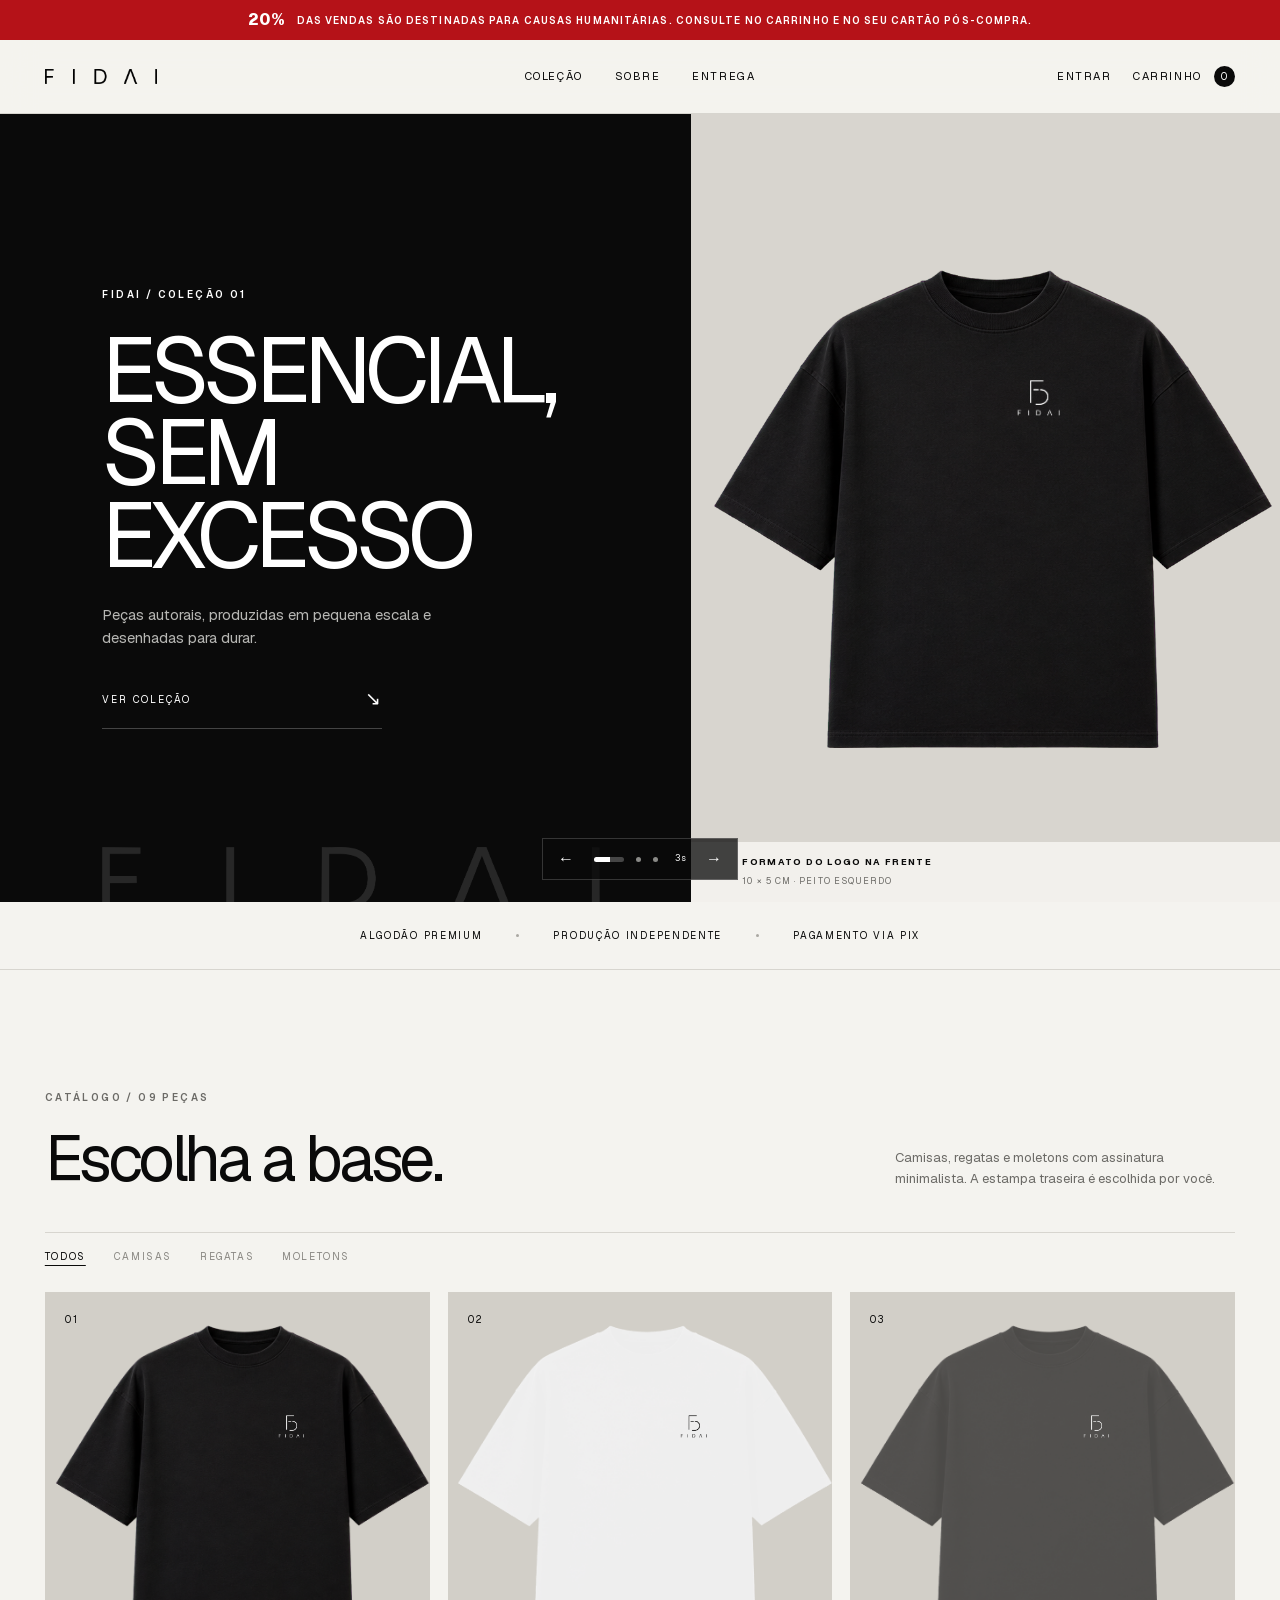
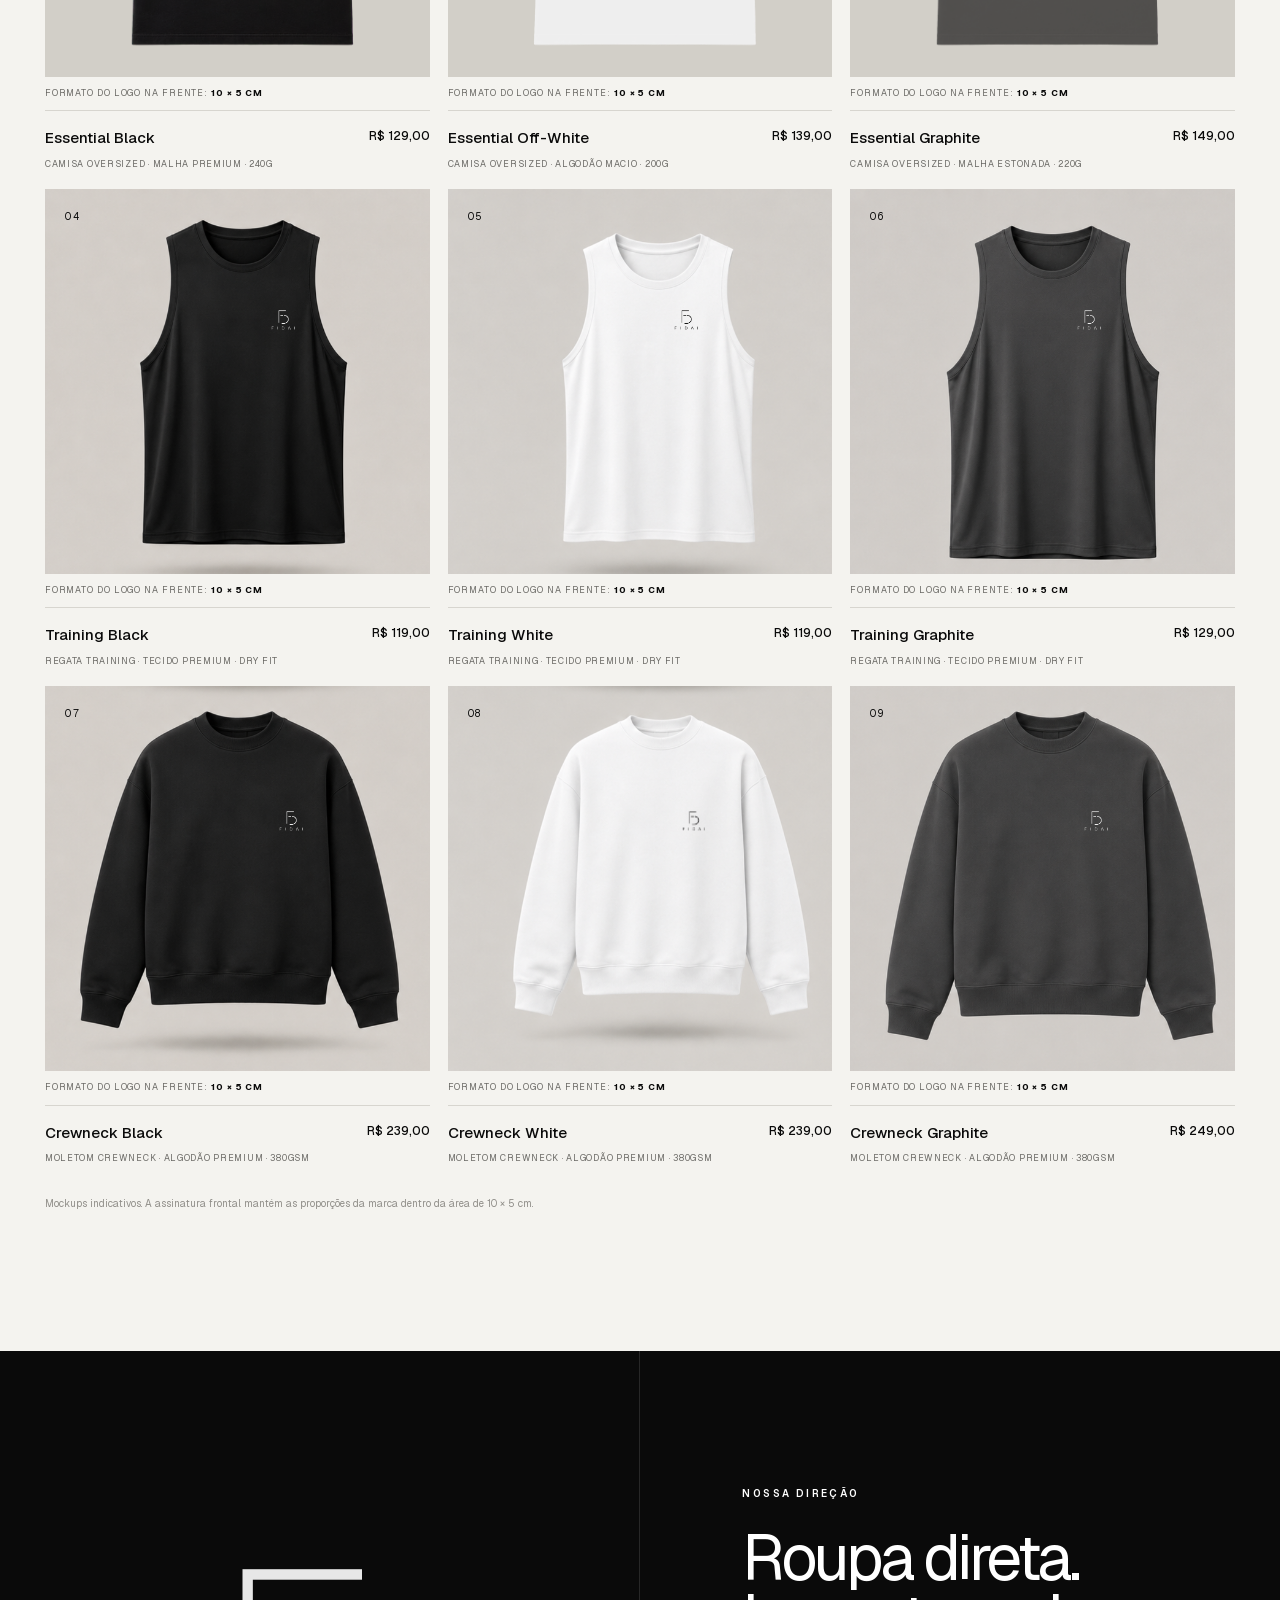
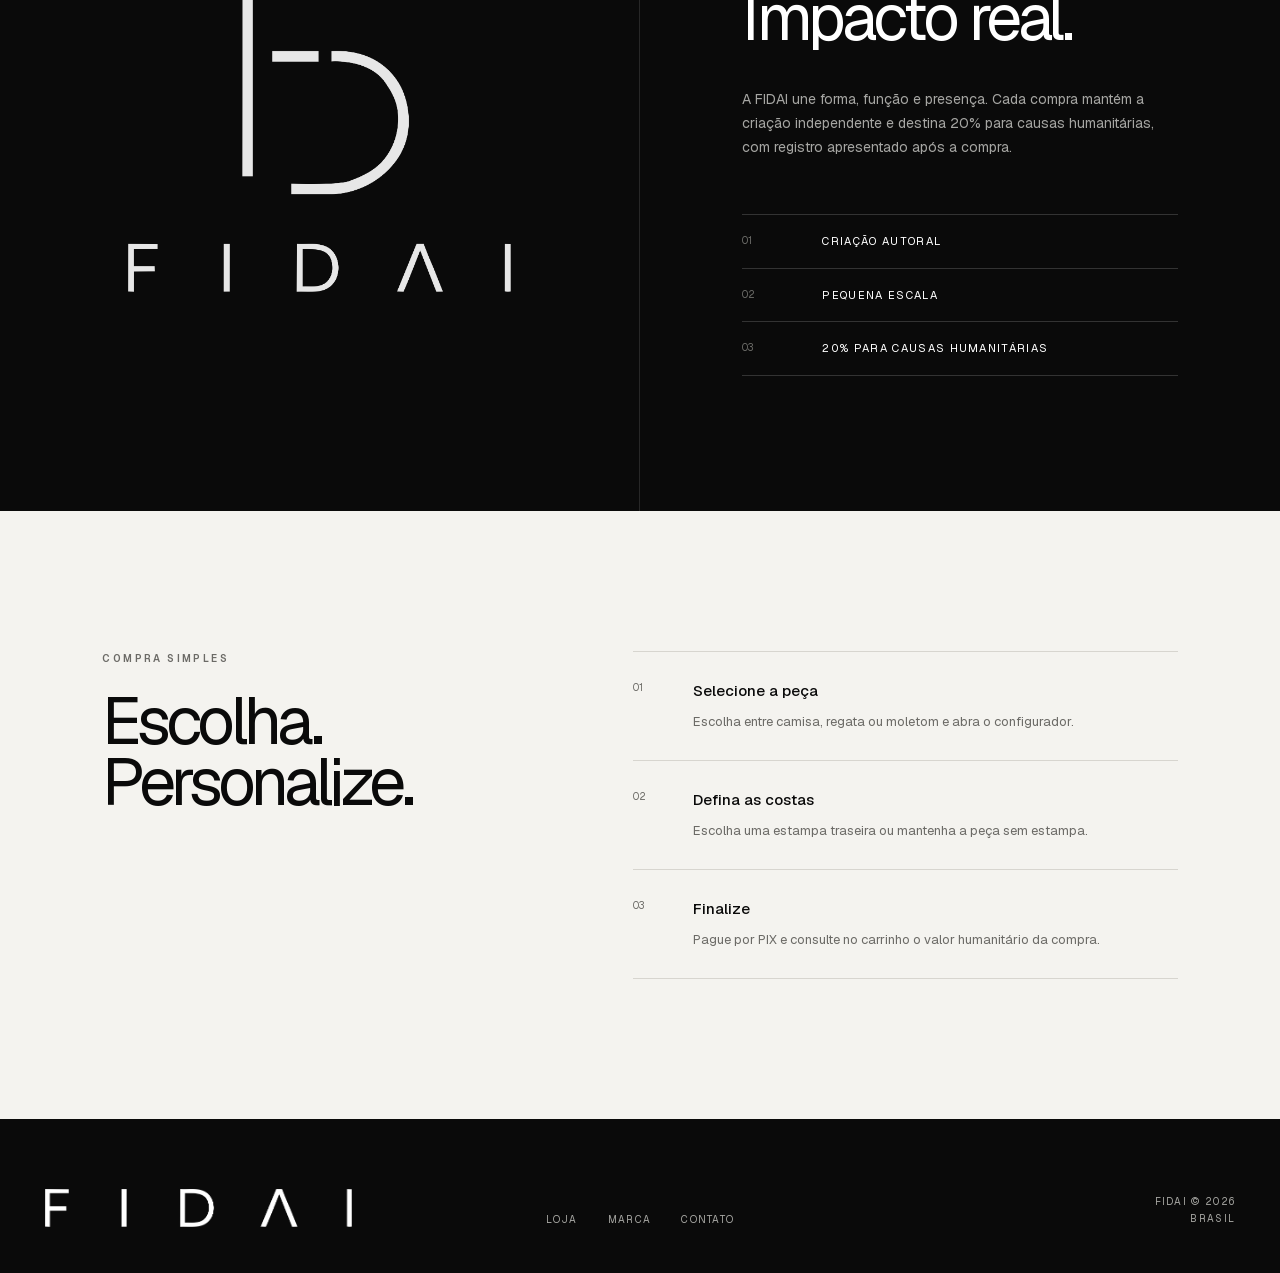
==== commit 192f19b2: "Load FIDAI auth and account modules" ====
--- a/index.html
+++ b/index.html
@@ -119,4 +119,4 @@
 
 .__variable_geist_mono_1diim1n { --font-geist-mono: 'Geist Mono', sans-serif; }
 </style>
-</head><body class="__variable_geist_0tvmz3h __variable_geist_mono_1diim1n antialiased"><main><div class="impact-banner"><span>20%</span><p>das vendas são destinadas para causas humanitárias. Consulte no carrinho e no seu cartão pós-compra.</p></div><header class="site-header"><a class="brand-link" href="#inicio" aria-label="FIDAI — início"><img src="./brand/fidai-wordmark-black.png" alt="FIDAI"/></a><nav aria-label="Navegação principal"><a href="#colecao">Coleção</a><a href="#manifesto">Sobre</a><a href="#entrega">Entrega</a></nav><div class="header-actions"><button class="account-trigger " type="button">Entrar</button><button class="cart-trigger" type="button" aria-label="Abrir carrinho com 0 itens">Carrinho <span>0</span></button></div></header><section class="hero-slider" id="inicio" aria-roledescription="carrossel" aria-label="Destaques FIDAI"><div class="hero-track" style="transform:translateX(-0%)"><article class="hero hero-slide" aria-hidden="false"><div class="hero-copy"><p class="eyebrow">FIDAI / COLEÇÃO 01</p><h1>Essencial,<br/>sem excesso</h1><p class="hero-text">Peças autorais, produzidas em pequena escala e desenhadas para durar.</p><a class="primary-link" href="#colecao" tabindex="0">Ver coleção <span>↘</span></a><img class="hero-wordmark" src="./brand/fidai-wordmark-white.png" alt="" aria-hidden="true"/></div><div class="hero-product" aria-label="Camisa preta FIDAI Essential"><img class="hero-shirt" src="./products/shirt-black.png" alt="Camisa preta oversized FIDAI"/><div class="front-print-area hero-chest"><img class="front-signature" src="./brand/fidai-shirt-logo-white.png" alt="" aria-hidden="true"/></div><div class="hero-format"><strong>FORMATO DO LOGO NA FRENTE</strong><span>10 × 5 CM · PEITO ESQUERDO</span></div></div></article><article class="hero hero-slide protest-slide" aria-hidden="true"><div class="hero-copy protest-copy excess-copy"><p class="eyebrow">FIDAI / COLEÇÃO PROTESTO</p><h2>Ou o excesso,<br/>essencial</h2><p class="hero-text">A mesma base essencial, com presença máxima nas costas.</p><a class="primary-link" href="#colecao" tabindex="-1">Ver estampas <span>↘</span></a><img class="hero-wordmark" src="./brand/fidai-wordmark-white.png" alt="" aria-hidden="true"/></div><div class="hero-excess"><img src="./campaigns/hero-excess-gray-shirt-back.png" alt="Parte traseira de camisa cinza FIDAI com estampa da Coleção Protesto"/></div></article><article class="hero hero-slide protest-slide" aria-hidden="true"><div class="hero-copy protest-copy"><p class="eyebrow">FIDAI / COLEÇÃO PROTESTO</p><h2>O impacto minimalista ou a sua arte preferida.</h2><p class="hero-text">Uma assinatura discreta na frente. Sua arte escolhida ocupa as costas.</p><a class="primary-link" href="#colecao" tabindex="-1">Explorar coleção <span>↘</span></a><img class="hero-wordmark" src="./brand/fidai-wordmark-white.png" alt="" aria-hidden="true"/></div><div class="hero-model"><img src="./campaigns/protest-model.png" alt="Modelo vestindo moletom preto FIDAI, visto de frente e de costas com estampa da Coleção Protesto"/></div></article></div><div class="hero-controls"><button class="hero-arrow" type="button" aria-label="Slide anterior">←</button><div class="hero-dots" role="group" aria-label="Selecionar destaque"><button class="hero-dot active" type="button" aria-label="Mostrar slide 1" aria-pressed="true"><span><i style="width:100%"></i></span></button><button class="hero-dot " type="button" aria-label="Mostrar slide 2" aria-pressed="false"><span></span></button><button class="hero-dot " type="button" aria-label="Mostrar slide 3" aria-pressed="false"><span></span></button></div><span class="hero-countdown" aria-hidden="true">5<!-- -->s</span><button class="hero-arrow" type="button" aria-label="Próximo slide">→</button></div><span class="sr-only" aria-live="polite">Slide <!-- -->1<!-- --> de 3</span></section><div class="feature-strip"><span>Algodão premium</span><i></i><span>Produção independente</span><i></i><span>Pagamento via PIX</span></div><section class="collection" id="colecao"><div class="section-heading"><div><p class="eyebrow dark">CATÁLOGO / 09 PEÇAS</p><h2>Escolha a base.</h2></div><p>Camisas, regatas e moletons com assinatura minimalista. A estampa traseira é escolhida por você.</p></div><div class="filters" aria-label="Filtrar catálogo por tipo de peça"><button class="active" type="button">Todos</button><button class="" type="button">Camisas</button><button class="" type="button">Regatas</button><button class="" type="button">Moletons</button></div><div class="product-grid"><article class="product-card"><button class="product-select" type="button" aria-label="Selecionar Essential Black"><div class="product-art"><span class="product-number">01</span><img class="product-photo" src="./products/shirt-black.png" alt="Camisa oversized Essential Black"/><div class="front-print-area card-chest camisa product-1"><img class="front-signature" src="./brand/fidai-shirt-logo-white.png" alt="" aria-hidden="true"/></div><span class="configure-call">Selecionar peça <b>→</b></span></div></button><div class="product-format">Formato do logo na frente: <b>10 × 5 cm</b></div><div class="product-meta"><div><h3>Essential Black</h3><p>Camisa oversized<!-- --> · <!-- -->Malha premium · 240g</p></div><strong>R$ 129,00</strong></div></article><article class="product-card"><button class="product-select" type="button" aria-label="Selecionar Essential Off-White"><div class="product-art"><span class="product-number">02</span><img class="product-photo" src="./products/shirt-white.png" alt="Camisa oversized Essential Off-White"/><div class="front-print-area card-chest camisa product-2"><img class="front-signature" src="./brand/fidai-shirt-logo-black.png" alt="" aria-hidden="true"/></div><span class="configure-call">Selecionar peça <b>→</b></span></div></button><div class="product-format">Formato do logo na frente: <b>10 × 5 cm</b></div><div class="product-meta"><div><h3>Essential Off-White</h3><p>Camisa oversized<!-- --> · <!-- -->Algodão macio · 200g</p></div><strong>R$ 139,00</strong></div></article><article class="product-card"><button class="product-select" type="button" aria-label="Selecionar Essential Graphite"><div class="product-art"><span class="product-number">03</span><img class="product-photo" src="./products/shirt-graphite.png" alt="Camisa oversized Essential Graphite"/><div class="front-print-area card-chest camisa product-3"><img class="front-signature" src="./brand/fidai-shirt-logo-white.png" alt="" aria-hidden="true"/></div><span class="configure-call">Selecionar peça <b>→</b></span></div></button><div class="product-format">Formato do logo na frente: <b>10 × 5 cm</b></div><div class="product-meta"><div><h3>Essential Graphite</h3><p>Camisa oversized<!-- --> · <!-- -->Malha estonada · 220g</p></div><strong>R$ 149,00</strong></div></article><article class="product-card"><button class="product-select" type="button" aria-label="Selecionar Training Black"><div class="product-art"><span class="product-number">04</span><span class="product-sprite regata-front product-photo" style="background-image:url(./products/garments-black.png)" role="img" aria-label="Regata training Training Black"></span><div class="front-print-area card-chest regata product-4"><img class="front-signature" src="./brand/fidai-shirt-logo-white.png" alt="" aria-hidden="true"/></div><span class="configure-call">Selecionar peça <b>→</b></span></div></button><div class="product-format">Formato do logo na frente: <b>10 × 5 cm</b></div><div class="product-meta"><div><h3>Training Black</h3><p>Regata training<!-- --> · <!-- -->Tecido premium · dry fit</p></div><strong>R$ 119,00</strong></div></article><article class="product-card"><button class="product-select" type="button" aria-label="Selecionar Training White"><div class="product-art"><span class="product-number">05</span><span class="product-sprite regata-front product-photo" style="background-image:url(./products/garments-white.png)" role="img" aria-label="Regata training Training White"></span><div class="front-print-area card-chest regata product-5"><img class="front-signature" src="./brand/fidai-shirt-logo-black.png" alt="" aria-hidden="true"/></div><span class="configure-call">Selecionar peça <b>→</b></span></div></button><div class="product-format">Formato do logo na frente: <b>10 × 5 cm</b></div><div class="product-meta"><div><h3>Training White</h3><p>Regata training<!-- --> · <!-- -->Tecido premium · dry fit</p></div><strong>R$ 119,00</strong></div></article><article class="product-card"><button class="product-select" type="button" aria-label="Selecionar Training Graphite"><div class="product-art"><span class="product-number">06</span><span class="product-sprite regata-front product-photo" style="background-image:url(./products/garments-graphite.png)" role="img" aria-label="Regata training Training Graphite"></span><div class="front-print-area card-chest regata product-6"><img class="front-signature" src="./brand/fidai-shirt-logo-white.png" alt="" aria-hidden="true"/></div><span class="configure-call">Selecionar peça <b>→</b></span></div></button><div class="product-format">Formato do logo na frente: <b>10 × 5 cm</b></div><div class="product-meta"><div><h3>Training Graphite</h3><p>Regata training<!-- --> · <!-- -->Tecido premium · dry fit</p></div><strong>R$ 129,00</strong></div></article><article class="product-card"><button class="product-select" type="button" aria-label="Selecionar Crewneck Black"><div class="product-art"><span class="product-number">07</span><span class="product-sprite moletom-front product-photo" style="background-image:url(./products/garments-black.png)" role="img" aria-label="Moletom crewneck Crewneck Black"></span><div class="front-print-area card-chest moletom product-7"><img class="front-signature" src="./brand/fidai-shirt-logo-white.png" alt="" aria-hidden="true"/></div><span class="configure-call">Selecionar peça <b>→</b></span></div></button><div class="product-format">Formato do logo na frente: <b>10 × 5 cm</b></div><div class="product-meta"><div><h3>Crewneck Black</h3><p>Moletom crewneck<!-- --> · <!-- -->Algodão premium · 380gsm</p></div><strong>R$ 239,00</strong></div></article><article class="product-card"><button class="product-select" type="button" aria-label="Selecionar Crewneck White"><div class="product-art"><span class="product-number">08</span><span class="product-sprite moletom-front product-photo" style="background-image:url(./products/garments-white.png)" role="img" aria-label="Moletom crewneck Crewneck White"></span><div class="front-print-area card-chest moletom product-8"><img class="front-signature" src="./brand/fidai-shirt-logo-black.png" alt="" aria-hidden="true"/></div><span class="configure-call">Selecionar peça <b>→</b></span></div></button><div class="product-format">Formato do logo na frente: <b>10 × 5 cm</b></div><div class="product-meta"><div><h3>Crewneck White</h3><p>Moletom crewneck<!-- --> · <!-- -->Algodão premium · 380gsm</p></div><strong>R$ 239,00</strong></div></article><article class="product-card"><button class="product-select" type="button" aria-label="Selecionar Crewneck Graphite"><div class="product-art"><span class="product-number">09</span><span class="product-sprite moletom-front product-photo" style="background-image:url(./products/garments-graphite.png)" role="img" aria-label="Moletom crewneck Crewneck Graphite"></span><div class="front-print-area card-chest moletom product-9"><img class="front-signature" src="./brand/fidai-shirt-logo-white.png" alt="" aria-hidden="true"/></div><span class="configure-call">Selecionar peça <b>→</b></span></div></button><div class="product-format">Formato do logo na frente: <b>10 × 5 cm</b></div><div class="product-meta"><div><h3>Crewneck Graphite</h3><p>Moletom crewneck<!-- --> · <!-- -->Algodão premium · 380gsm</p></div><strong>R$ 249,00</strong></div></article></div><p class="catalog-note">Mockups indicativos. A assinatura frontal mantém as proporções da marca dentro da área de 10 × 5 cm.</p></section><section class="manifesto" id="manifesto"><div class="manifesto-mark"><img src="./brand/fidai-logo-white.png" alt="Símbolo FIDAI"/></div><div class="manifesto-copy"><p class="eyebrow">NOSSA DIREÇÃO</p><h2>Roupa direta.<br/>Impacto real.</h2><p>A FIDAI une forma, função e presença. Cada compra mantém a criação independente e destina 20% para causas humanitárias, com registro apresentado após a compra.</p><dl><div><dt>01</dt><dd>Criação autoral</dd></div><div><dt>02</dt><dd>Pequena escala</dd></div><div><dt>03</dt><dd>20% para causas humanitárias</dd></div></dl></div></section><section class="delivery" id="entrega"><div class="delivery-title"><p class="eyebrow dark">COMPRA SIMPLES</p><h2>Escolha.<br/>Personalize.</h2></div><div class="delivery-list"><article><span>01</span><div><h3>Selecione a peça</h3><p>Escolha entre camisa, regata ou moletom e abra o configurador.</p></div></article><article><span>02</span><div><h3>Defina as costas</h3><p>Escolha uma estampa traseira ou mantenha a peça sem estampa.</p></div></article><article><span>03</span><div><h3>Finalize</h3><p>Pague por PIX e consulte no carrinho o valor humanitário da compra.</p></div></article></div></section><footer><img src="./brand/fidai-wordmark-white.png" alt="FIDAI"/><div><a href="#colecao">Loja</a><a href="#manifesto">Marca</a><a href="mailto:contato@fidai.com.br">Contato</a></div><p>FIDAI © 2026<br/>Brasil</p></footer><div class="config-overlay " aria-hidden="true"></div><div class="cart-overlay " aria-hidden="true"><aside class="cart-drawer" role="dialog" aria-modal="true" aria-label="Carrinho"><div class="drawer-head"><div><p>SEU CARRINHO</p><span>0<!-- --> <!-- -->itens</span></div><button type="button" aria-label="Fechar carrinho">×</button></div><div class="cart-items"><div class="empty-cart"><p>Seu carrinho está vazio.</p><button type="button">Ver coleção</button></div></div></aside></div></main><script id="_R_">import("./assets/index-BgbSzuRm.js")</script><script>self.__VINEXT_RSC_CHUNKS__=self.__VINEXT_RSC_CHUNKS__||[];self.__VINEXT_RSC_CHUNKS__.push("2:I[\"8c0f216c4604\",[],\"Children\",1]\n3:I[\"15c18cfaeeff\",[],\"LayoutSegmentProvider\",1]\n4:I[\"8c0f216c4604\",[],\"Slot\",1]\n5:I[\"593f344dc510\",[],\"RedirectBoundary\",1]\n:HL[\"./assets/index-DhxMgeo2.css\",\"style\"]\n0:{\"__route\":\"route:/\",\"__interceptionContext\":null,\"__layoutIds\":[\"layout:/\"],\"__rootLayout\":\"/\",\"page:/\":\"$L1\",\"layout:/\":[[[[\"$\",\"link\",\"css:./assets/index-DhxMgeo2.css\",{\"rel\":\"stylesheet\",\"precedence\":\"vite-rsc/importer-resources\",\"href\":\"./assets/index-DhxMgeo2.css\",\"data-rsc-css-href\":\"./assets/index-DhxMgeo2.css\"}],\"$undefined\"],[\"$\",\"html\",null,{\"lang\":\"pt-BR\",\"children\":[\"$\",\"body\",null,{\"className\":\"__variable_geist_0tvmz3h __variable_geist_mono_1diim1n antialiased\",\"children\":[\"$\",\"$L2\",null,{}]}]}]],null],\"route:/\":[[[\"$\",\"meta\",null,{\"charSet\":\"utf-8\"}],[[\"$\",\"title\",\"0\",{\"children\":\"FIDAI — Essential Collection\"}],[\"$\",\"meta\",\"1\",{\"name\":\"description\",\"content\":\"Camisas autorais FIDAI. Design essencial, produção independente e pagamento via PIX.\"}],[\"$\",\"link\",\"2\",{\"rel\":\"shortcut icon\",\"href\":\"./favicon.svg\"}],[\"$\",\"link\",\"3\",{\"rel\":\"icon\",\"href\":\"./favicon.svg\"}],[\"$\",\"meta\",\"4\",{\"name\":\"codex-preview\",\"content\":\"development\"}]],[[\"$\",\"meta\",\"0\",{\"name\":\"viewport\",\"content\":\"width=device-width, initial-scale=1\"}]]],[\"$\",\"$L3\",null,{\"segmentMap\":{\"children\":[]},\"children\":[\"$\",\"$L4\",null,{\"id\":\"layout:/\",\"parallelSlots\":\"$undefined\",\"children\":[\"$\",\"$L5\",null,{\"children\":[\"$\",\"$L3\",null,{\"segmentMap\":{\"children\":[]},\"children\":[\"$\",\"$L4\",null,{\"id\":\"page:/\"}]}]}]}]}]],\"__layoutFlags\":{\"layout:/\":\"s\"},\"__artifactCompatibility\":{\"schemaVersion\":1,\"graphVersion\":\"app-route-graph:4uhn5s1wvoptc\",\"deploymentVersion\":\"abf3109f-25c9-484a-86e7-3747f1ded82f\",\"appElementsSchemaVersion\":1,\"rscPayloadSchemaVersion\":1,\"rootBoundaryId\":\"/\",\"renderEpoch\":null}}\n")</script><script>self.__VINEXT_RSC_CHUNKS__=self.__VINEXT_RSC_CHUNKS__||[];self.__VINEXT_RSC_CHUNKS__.push("6:I[\"6efdf509a785\",[],\"default\",1]\n1:[\"$\",\"$L6\",null,{\"params\":\"$@7\",\"searchParams\":\"$@8\"}]\n7:{}\n8:{}\n")</script><script>self.__VINEXT_RSC_DONE__=true</script><script defer src="./assets/fidai-account.js"></script><script defer src="./assets/fidai-orders.js"></script></body></html>+</head><body class="__variable_geist_0tvmz3h __variable_geist_mono_1diim1n antialiased"><main><div class="impact-banner"><span>20%</span><p>das vendas são destinadas para causas humanitárias. Consulte no carrinho e no seu cartão pós-compra.</p></div><header class="site-header"><a class="brand-link" href="#inicio" aria-label="FIDAI — início"><img src="./brand/fidai-wordmark-black.png" alt="FIDAI"/></a><nav aria-label="Navegação principal"><a href="#colecao">Coleção</a><a href="#manifesto">Sobre</a><a href="#entrega">Entrega</a></nav><div class="header-actions"><button class="account-trigger " type="button">Entrar</button><button class="cart-trigger" type="button" aria-label="Abrir carrinho com 0 itens">Carrinho <span>0</span></button></div></header><section class="hero-slider" id="inicio" aria-roledescription="carrossel" aria-label="Destaques FIDAI"><div class="hero-track" style="transform:translateX(-0%)"><article class="hero hero-slide" aria-hidden="false"><div class="hero-copy"><p class="eyebrow">FIDAI / COLEÇÃO 01</p><h1>Essencial,<br/>sem excesso</h1><p class="hero-text">Peças autorais, produzidas em pequena escala e desenhadas para durar.</p><a class="primary-link" href="#colecao" tabindex="0">Ver coleção <span>↘</span></a><img class="hero-wordmark" src="./brand/fidai-wordmark-white.png" alt="" aria-hidden="true"/></div><div class="hero-product" aria-label="Camisa preta FIDAI Essential"><img class="hero-shirt" src="./products/shirt-black.png" alt="Camisa preta oversized FIDAI"/><div class="front-print-area hero-chest"><img class="front-signature" src="./brand/fidai-shirt-logo-white.png" alt="" aria-hidden="true"/></div><div class="hero-format"><strong>FORMATO DO LOGO NA FRENTE</strong><span>10 × 5 CM · PEITO ESQUERDO</span></div></div></article><article class="hero hero-slide protest-slide" aria-hidden="true"><div class="hero-copy protest-copy excess-copy"><p class="eyebrow">FIDAI / COLEÇÃO PROTESTO</p><h2>Ou o excesso,<br/>essencial</h2><p class="hero-text">A mesma base essencial, com presença máxima nas costas.</p><a class="primary-link" href="#colecao" tabindex="-1">Ver estampas <span>↘</span></a><img class="hero-wordmark" src="./brand/fidai-wordmark-white.png" alt="" aria-hidden="true"/></div><div class="hero-excess"><img src="./campaigns/hero-excess-gray-shirt-back.png" alt="Parte traseira de camisa cinza FIDAI com estampa da Coleção Protesto"/></div></article><article class="hero hero-slide protest-slide" aria-hidden="true"><div class="hero-copy protest-copy"><p class="eyebrow">FIDAI / COLEÇÃO PROTESTO</p><h2>O impacto minimalista ou a sua arte preferida.</h2><p class="hero-text">Uma assinatura discreta na frente. Sua arte escolhida ocupa as costas.</p><a class="primary-link" href="#colecao" tabindex="-1">Explorar coleção <span>↘</span></a><img class="hero-wordmark" src="./brand/fidai-wordmark-white.png" alt="" aria-hidden="true"/></div><div class="hero-model"><img src="./campaigns/protest-model.png" alt="Modelo vestindo moletom preto FIDAI, visto de frente e de costas com estampa da Coleção Protesto"/></div></article></div><div class="hero-controls"><button class="hero-arrow" type="button" aria-label="Slide anterior">←</button><div class="hero-dots" role="group" aria-label="Selecionar destaque"><button class="hero-dot active" type="button" aria-label="Mostrar slide 1" aria-pressed="true"><span><i style="width:100%"></i></span></button><button class="hero-dot " type="button" aria-label="Mostrar slide 2" aria-pressed="false"><span></span></button><button class="hero-dot " type="button" aria-label="Mostrar slide 3" aria-pressed="false"><span></span></button></div><span class="hero-countdown" aria-hidden="true">5<!-- -->s</span><button class="hero-arrow" type="button" aria-label="Próximo slide">→</button></div><span class="sr-only" aria-live="polite">Slide <!-- -->1<!-- --> de 3</span></section><div class="feature-strip"><span>Algodão premium</span><i></i><span>Produção independente</span><i></i><span>Pagamento via PIX</span></div><section class="collection" id="colecao"><div class="section-heading"><div><p class="eyebrow dark">CATÁLOGO / 09 PEÇAS</p><h2>Escolha a base.</h2></div><p>Camisas, regatas e moletons com assinatura minimalista. A estampa traseira é escolhida por você.</p></div><div class="filters" aria-label="Filtrar catálogo por tipo de peça"><button class="active" type="button">Todos</button><button class="" type="button">Camisas</button><button class="" type="button">Regatas</button><button class="" type="button">Moletons</button></div><div class="product-grid"><article class="product-card"><button class="product-select" type="button" aria-label="Selecionar Essential Black"><div class="product-art"><span class="product-number">01</span><img class="product-photo" src="./products/shirt-black.png" alt="Camisa oversized Essential Black"/><div class="front-print-area card-chest camisa product-1"><img class="front-signature" src="./brand/fidai-shirt-logo-white.png" alt="" aria-hidden="true"/></div><span class="configure-call">Selecionar peça <b>→</b></span></div></button><div class="product-format">Formato do logo na frente: <b>10 × 5 cm</b></div><div class="product-meta"><div><h3>Essential Black</h3><p>Camisa oversized<!-- --> · <!-- -->Malha premium · 240g</p></div><strong>R$ 129,00</strong></div></article><article class="product-card"><button class="product-select" type="button" aria-label="Selecionar Essential Off-White"><div class="product-art"><span class="product-number">02</span><img class="product-photo" src="./products/shirt-white.png" alt="Camisa oversized Essential Off-White"/><div class="front-print-area card-chest camisa product-2"><img class="front-signature" src="./brand/fidai-shirt-logo-black.png" alt="" aria-hidden="true"/></div><span class="configure-call">Selecionar peça <b>→</b></span></div></button><div class="product-format">Formato do logo na frente: <b>10 × 5 cm</b></div><div class="product-meta"><div><h3>Essential Off-White</h3><p>Camisa oversized<!-- --> · <!-- -->Algodão macio · 200g</p></div><strong>R$ 139,00</strong></div></article><article class="product-card"><button class="product-select" type="button" aria-label="Selecionar Essential Graphite"><div class="product-art"><span class="product-number">03</span><img class="product-photo" src="./products/shirt-graphite.png" alt="Camisa oversized Essential Graphite"/><div class="front-print-area card-chest camisa product-3"><img class="front-signature" src="./brand/fidai-shirt-logo-white.png" alt="" aria-hidden="true"/></div><span class="configure-call">Selecionar peça <b>→</b></span></div></button><div class="product-format">Formato do logo na frente: <b>10 × 5 cm</b></div><div class="product-meta"><div><h3>Essential Graphite</h3><p>Camisa oversized<!-- --> · <!-- -->Malha estonada · 220g</p></div><strong>R$ 149,00</strong></div></article><article class="product-card"><button class="product-select" type="button" aria-label="Selecionar Training Black"><div class="product-art"><span class="product-number">04</span><span class="product-sprite regata-front product-photo" style="background-image:url(./products/garments-black.png)" role="img" aria-label="Regata training Training Black"></span><div class="front-print-area card-chest regata product-4"><img class="front-signature" src="./brand/fidai-shirt-logo-white.png" alt="" aria-hidden="true"/></div><span class="configure-call">Selecionar peça <b>→</b></span></div></button><div class="product-format">Formato do logo na frente: <b>10 × 5 cm</b></div><div class="product-meta"><div><h3>Training Black</h3><p>Regata training<!-- --> · <!-- -->Tecido premium · dry fit</p></div><strong>R$ 119,00</strong></div></article><article class="product-card"><button class="product-select" type="button" aria-label="Selecionar Training White"><div class="product-art"><span class="product-number">05</span><span class="product-sprite regata-front product-photo" style="background-image:url(./products/garments-white.png)" role="img" aria-label="Regata training Training White"></span><div class="front-print-area card-chest regata product-5"><img class="front-signature" src="./brand/fidai-shirt-logo-black.png" alt="" aria-hidden="true"/></div><span class="configure-call">Selecionar peça <b>→</b></span></div></button><div class="product-format">Formato do logo na frente: <b>10 × 5 cm</b></div><div class="product-meta"><div><h3>Training White</h3><p>Regata training<!-- --> · <!-- -->Tecido premium · dry fit</p></div><strong>R$ 119,00</strong></div></article><article class="product-card"><button class="product-select" type="button" aria-label="Selecionar Training Graphite"><div class="product-art"><span class="product-number">06</span><span class="product-sprite regata-front product-photo" style="background-image:url(./products/garments-graphite.png)" role="img" aria-label="Regata training Training Graphite"></span><div class="front-print-area card-chest regata product-6"><img class="front-signature" src="./brand/fidai-shirt-logo-white.png" alt="" aria-hidden="true"/></div><span class="configure-call">Selecionar peça <b>→</b></span></div></button><div class="product-format">Formato do logo na frente: <b>10 × 5 cm</b></div><div class="product-meta"><div><h3>Training Graphite</h3><p>Regata training<!-- --> · <!-- -->Tecido premium · dry fit</p></div><strong>R$ 129,00</strong></div></article><article class="product-card"><button class="product-select" type="button" aria-label="Selecionar Crewneck Black"><div class="product-art"><span class="product-number">07</span><span class="product-sprite moletom-front product-photo" style="background-image:url(./products/garments-black.png)" role="img" aria-label="Moletom crewneck Crewneck Black"></span><div class="front-print-area card-chest moletom product-7"><img class="front-signature" src="./brand/fidai-shirt-logo-white.png" alt="" aria-hidden="true"/></div><span class="configure-call">Selecionar peça <b>→</b></span></div></button><div class="product-format">Formato do logo na frente: <b>10 × 5 cm</b></div><div class="product-meta"><div><h3>Crewneck Black</h3><p>Moletom crewneck<!-- --> · <!-- -->Algodão premium · 380gsm</p></div><strong>R$ 239,00</strong></div></article><article class="product-card"><button class="product-select" type="button" aria-label="Selecionar Crewneck White"><div class="product-art"><span class="product-number">08</span><span class="product-sprite moletom-front product-photo" style="background-image:url(./products/garments-white.png)" role="img" aria-label="Moletom crewneck Crewneck White"></span><div class="front-print-area card-chest moletom product-8"><img class="front-signature" src="./brand/fidai-shirt-logo-black.png" alt="" aria-hidden="true"/></div><span class="configure-call">Selecionar peça <b>→</b></span></div></button><div class="product-format">Formato do logo na frente: <b>10 × 5 cm</b></div><div class="product-meta"><div><h3>Crewneck White</h3><p>Moletom crewneck<!-- --> · <!-- -->Algodão premium · 380gsm</p></div><strong>R$ 239,00</strong></div></article><article class="product-card"><button class="product-select" type="button" aria-label="Selecionar Crewneck Graphite"><div class="product-art"><span class="product-number">09</span><span class="product-sprite moletom-front product-photo" style="background-image:url(./products/garments-graphite.png)" role="img" aria-label="Moletom crewneck Crewneck Graphite"></span><div class="front-print-area card-chest moletom product-9"><img class="front-signature" src="./brand/fidai-shirt-logo-white.png" alt="" aria-hidden="true"/></div><span class="configure-call">Selecionar peça <b>→</b></span></div></button><div class="product-format">Formato do logo na frente: <b>10 × 5 cm</b></div><div class="product-meta"><div><h3>Crewneck Graphite</h3><p>Moletom crewneck<!-- --> · <!-- -->Algodão premium · 380gsm</p></div><strong>R$ 249,00</strong></div></article></div><p class="catalog-note">Mockups indicativos. A assinatura frontal mantém as proporções da marca dentro da área de 10 × 5 cm.</p></section><section class="manifesto" id="manifesto"><div class="manifesto-mark"><img src="./brand/fidai-logo-white.png" alt="Símbolo FIDAI"/></div><div class="manifesto-copy"><p class="eyebrow">NOSSA DIREÇÃO</p><h2>Roupa direta.<br/>Impacto real.</h2><p>A FIDAI une forma, função e presença. Cada compra mantém a criação independente e destina 20% para causas humanitárias, com registro apresentado após a compra.</p><dl><div><dt>01</dt><dd>Criação autoral</dd></div><div><dt>02</dt><dd>Pequena escala</dd></div><div><dt>03</dt><dd>20% para causas humanitárias</dd></div></dl></div></section><section class="delivery" id="entrega"><div class="delivery-title"><p class="eyebrow dark">COMPRA SIMPLES</p><h2>Escolha.<br/>Personalize.</h2></div><div class="delivery-list"><article><span>01</span><div><h3>Selecione a peça</h3><p>Escolha entre camisa, regata ou moletom e abra o configurador.</p></div></article><article><span>02</span><div><h3>Defina as costas</h3><p>Escolha uma estampa traseira ou mantenha a peça sem estampa.</p></div></article><article><span>03</span><div><h3>Finalize</h3><p>Pague por PIX e consulte no carrinho o valor humanitário da compra.</p></div></article></div></section><footer><img src="./brand/fidai-wordmark-white.png" alt="FIDAI"/><div><a href="#colecao">Loja</a><a href="#manifesto">Marca</a><a href="mailto:contato@fidai.com.br">Contato</a></div><p>FIDAI © 2026<br/>Brasil</p></footer><div class="config-overlay " aria-hidden="true"></div><div class="cart-overlay " aria-hidden="true"><aside class="cart-drawer" role="dialog" aria-modal="true" aria-label="Carrinho"><div class="drawer-head"><div><p>SEU CARRINHO</p><span>0<!-- --> <!-- -->itens</span></div><button type="button" aria-label="Fechar carrinho">×</button></div><div class="cart-items"><div class="empty-cart"><p>Seu carrinho está vazio.</p><button type="button">Ver coleção</button></div></div></aside></div></main><script id="_R_">import("./assets/index-BgbSzuRm.js")</script><script>self.__VINEXT_RSC_CHUNKS__=self.__VINEXT_RSC_CHUNKS__||[];self.__VINEXT_RSC_CHUNKS__.push("2:I[\"8c0f216c4604\",[],\"Children\",1]\n3:I[\"15c18cfaeeff\",[],\"LayoutSegmentProvider\",1]\n4:I[\"8c0f216c4604\",[],\"Slot\",1]\n5:I[\"593f344dc510\",[],\"RedirectBoundary\",1]\n:HL[\"./assets/index-DhxMgeo2.css\",\"style\"]\n0:{\"__route\":\"route:/\",\"__interceptionContext\":null,\"__layoutIds\":[\"layout:/\"],\"__rootLayout\":\"/\",\"page:/\":\"$L1\",\"layout:/\":[[[[\"$\",\"link\",\"css:./assets/index-DhxMgeo2.css\",{\"rel\":\"stylesheet\",\"precedence\":\"vite-rsc/importer-resources\",\"href\":\"./assets/index-DhxMgeo2.css\",\"data-rsc-css-href\":\"./assets/index-DhxMgeo2.css\"}],\"$undefined\"],[\"$\",\"html\",null,{\"lang\":\"pt-BR\",\"children\":[\"$\",\"body\",null,{\"className\":\"__variable_geist_0tvmz3h __variable_geist_mono_1diim1n antialiased\",\"children\":[\"$\",\"$L2\",null,{}]}]}]],null],\"route:/\":[[[\"$\",\"meta\",null,{\"charSet\":\"utf-8\"}],[[\"$\",\"title\",\"0\",{\"children\":\"FIDAI — Essential Collection\"}],[\"$\",\"meta\",\"1\",{\"name\":\"description\",\"content\":\"Camisas autorais FIDAI. Design essencial, produção independente e pagamento via PIX.\"}],[\"$\",\"link\",\"2\",{\"rel\":\"shortcut icon\",\"href\":\"./favicon.svg\"}],[\"$\",\"link\",\"3\",{\"rel\":\"icon\",\"href\":\"./favicon.svg\"}],[\"$\",\"meta\",\"4\",{\"name\":\"codex-preview\",\"content\":\"development\"}]],[[\"$\",\"meta\",\"0\",{\"name\":\"viewport\",\"content\":\"width=device-width, initial-scale=1\"}]]],[\"$\",\"$L3\",null,{\"segmentMap\":{\"children\":[]},\"children\":[\"$\",\"$L4\",null,{\"id\":\"layout:/\",\"parallelSlots\":\"$undefined\",\"children\":[\"$\",\"$L5\",null,{\"children\":[\"$\",\"$L3\",null,{\"segmentMap\":{\"children\":[]},\"children\":[\"$\",\"$L4\",null,{\"id\":\"page:/\"}]}]}]}]}]],\"__layoutFlags\":{\"layout:/\":\"s\"},\"__artifactCompatibility\":{\"schemaVersion\":1,\"graphVersion\":\"app-route-graph:4uhn5s1wvoptc\",\"deploymentVersion\":\"abf3109f-25c9-484a-86e7-3747f1ded82f\",\"appElementsSchemaVersion\":1,\"rscPayloadSchemaVersion\":1,\"rootBoundaryId\":\"/\",\"renderEpoch\":null}}\n")</script><script>self.__VINEXT_RSC_CHUNKS__=self.__VINEXT_RSC_CHUNKS__||[];self.__VINEXT_RSC_CHUNKS__.push("6:I[\"6efdf509a785\",[],\"default\",1]\n1:[\"$\",\"$L6\",null,{\"params\":\"$@7\",\"searchParams\":\"$@8\"}]\n7:{}\n8:{}\n")</script><script>self.__VINEXT_RSC_DONE__=true</script><script defer src="./assets/fidai-account.js"></script><script defer src="./assets/fidai-auth-redirect.js"></script><script defer src="./assets/fidai-orders.js"></script></body></html>
